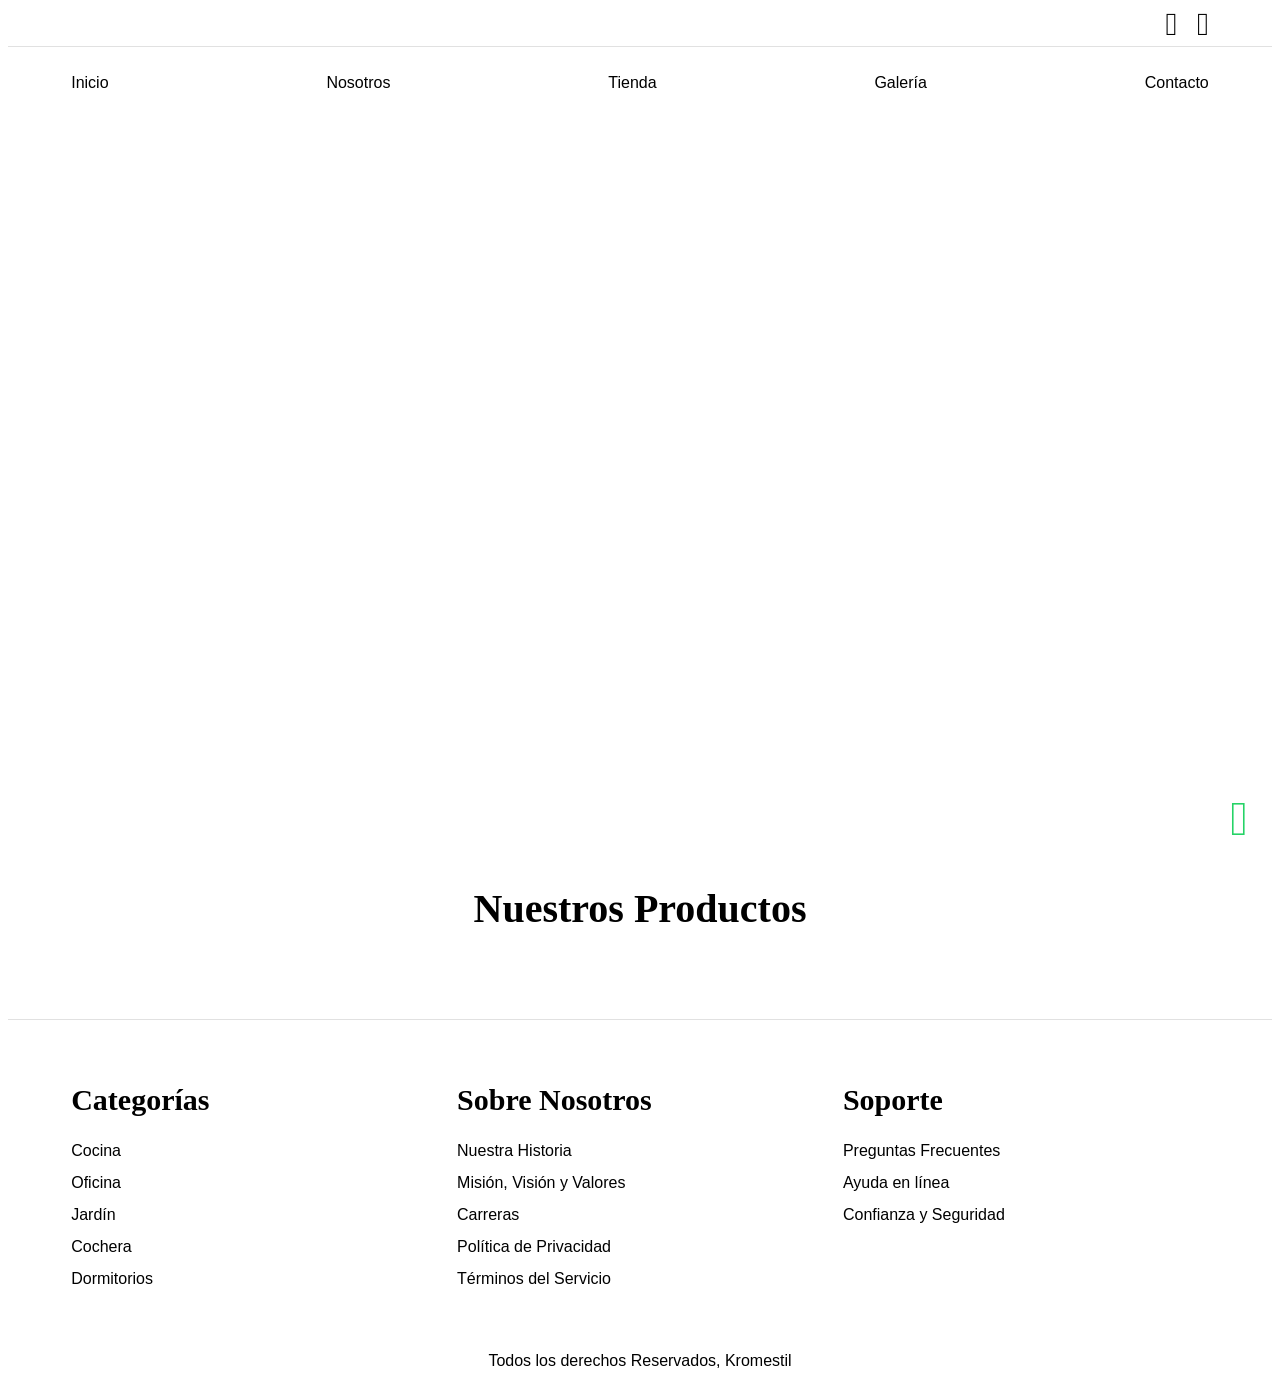
==== browser/index.html @ 1a38eef9 "first commit" ====
<!DOCTYPE html><html lang="en" data-critters-container><head>
    <meta charset="utf-8">
    <title>FrontMuebles</title>
    <base href="/">
    <meta name="viewport" content="width=device-width, initial-scale=1">
    <link rel="icon" type="image/x-icon" href="favicon.ico">
    <link rel="stylesheet" href="https://necolas.github.io/normalize.css/8.0.1/normalize.css">
    <link rel="preconnect" href="https://fonts.googleapis.com">
    <link rel="preconnect" href="https://fonts.gstatic.com" crossorigin>
    <style>@font-face{font-family:'Playfair Display';font-style:normal;font-weight:700;font-display:swap;src:url(https://fonts.gstatic.com/s/playfairdisplay/v37/nuFvD-vYSZviVYUb_rj3ij__anPXJzDwcbmjWBN2PKeiunDTbtPY_Q.woff2) format('woff2');unicode-range:U+0301, U+0400-045F, U+0490-0491, U+04B0-04B1, U+2116;}@font-face{font-family:'Playfair Display';font-style:normal;font-weight:700;font-display:swap;src:url(https://fonts.gstatic.com/s/playfairdisplay/v37/nuFvD-vYSZviVYUb_rj3ij__anPXJzDwcbmjWBN2PKeiunDYbtPY_Q.woff2) format('woff2');unicode-range:U+0102-0103, U+0110-0111, U+0128-0129, U+0168-0169, U+01A0-01A1, U+01AF-01B0, U+0300-0301, U+0303-0304, U+0308-0309, U+0323, U+0329, U+1EA0-1EF9, U+20AB;}@font-face{font-family:'Playfair Display';font-style:normal;font-weight:700;font-display:swap;src:url(https://fonts.gstatic.com/s/playfairdisplay/v37/nuFvD-vYSZviVYUb_rj3ij__anPXJzDwcbmjWBN2PKeiunDZbtPY_Q.woff2) format('woff2');unicode-range:U+0100-02BA, U+02BD-02C5, U+02C7-02CC, U+02CE-02D7, U+02DD-02FF, U+0304, U+0308, U+0329, U+1D00-1DBF, U+1E00-1E9F, U+1EF2-1EFF, U+2020, U+20A0-20AB, U+20AD-20C0, U+2113, U+2C60-2C7F, U+A720-A7FF;}@font-face{font-family:'Playfair Display';font-style:normal;font-weight:700;font-display:swap;src:url(https://fonts.gstatic.com/s/playfairdisplay/v37/nuFvD-vYSZviVYUb_rj3ij__anPXJzDwcbmjWBN2PKeiunDXbtM.woff2) format('woff2');unicode-range:U+0000-00FF, U+0131, U+0152-0153, U+02BB-02BC, U+02C6, U+02DA, U+02DC, U+0304, U+0308, U+0329, U+2000-206F, U+20AC, U+2122, U+2191, U+2193, U+2212, U+2215, U+FEFF, U+FFFD;}@font-face{font-family:'Raleway';font-style:normal;font-weight:400;font-display:swap;src:url(https://fonts.gstatic.com/s/raleway/v34/1Ptug8zYS_SKggPNyCAIT5lu.woff2) format('woff2');unicode-range:U+0460-052F, U+1C80-1C8A, U+20B4, U+2DE0-2DFF, U+A640-A69F, U+FE2E-FE2F;}@font-face{font-family:'Raleway';font-style:normal;font-weight:400;font-display:swap;src:url(https://fonts.gstatic.com/s/raleway/v34/1Ptug8zYS_SKggPNyCkIT5lu.woff2) format('woff2');unicode-range:U+0301, U+0400-045F, U+0490-0491, U+04B0-04B1, U+2116;}@font-face{font-family:'Raleway';font-style:normal;font-weight:400;font-display:swap;src:url(https://fonts.gstatic.com/s/raleway/v34/1Ptug8zYS_SKggPNyCIIT5lu.woff2) format('woff2');unicode-range:U+0102-0103, U+0110-0111, U+0128-0129, U+0168-0169, U+01A0-01A1, U+01AF-01B0, U+0300-0301, U+0303-0304, U+0308-0309, U+0323, U+0329, U+1EA0-1EF9, U+20AB;}@font-face{font-family:'Raleway';font-style:normal;font-weight:400;font-display:swap;src:url(https://fonts.gstatic.com/s/raleway/v34/1Ptug8zYS_SKggPNyCMIT5lu.woff2) format('woff2');unicode-range:U+0100-02BA, U+02BD-02C5, U+02C7-02CC, U+02CE-02D7, U+02DD-02FF, U+0304, U+0308, U+0329, U+1D00-1DBF, U+1E00-1E9F, U+1EF2-1EFF, U+2020, U+20A0-20AB, U+20AD-20C0, U+2113, U+2C60-2C7F, U+A720-A7FF;}@font-face{font-family:'Raleway';font-style:normal;font-weight:400;font-display:swap;src:url(https://fonts.gstatic.com/s/raleway/v34/1Ptug8zYS_SKggPNyC0ITw.woff2) format('woff2');unicode-range:U+0000-00FF, U+0131, U+0152-0153, U+02BB-02BC, U+02C6, U+02DA, U+02DC, U+0304, U+0308, U+0329, U+2000-206F, U+20AC, U+2122, U+2191, U+2193, U+2212, U+2215, U+FEFF, U+FFFD;}@font-face{font-family:'Raleway';font-style:normal;font-weight:700;font-display:swap;src:url(https://fonts.gstatic.com/s/raleway/v34/1Ptug8zYS_SKggPNyCAIT5lu.woff2) format('woff2');unicode-range:U+0460-052F, U+1C80-1C8A, U+20B4, U+2DE0-2DFF, U+A640-A69F, U+FE2E-FE2F;}@font-face{font-family:'Raleway';font-style:normal;font-weight:700;font-display:swap;src:url(https://fonts.gstatic.com/s/raleway/v34/1Ptug8zYS_SKggPNyCkIT5lu.woff2) format('woff2');unicode-range:U+0301, U+0400-045F, U+0490-0491, U+04B0-04B1, U+2116;}@font-face{font-family:'Raleway';font-style:normal;font-weight:700;font-display:swap;src:url(https://fonts.gstatic.com/s/raleway/v34/1Ptug8zYS_SKggPNyCIIT5lu.woff2) format('woff2');unicode-range:U+0102-0103, U+0110-0111, U+0128-0129, U+0168-0169, U+01A0-01A1, U+01AF-01B0, U+0300-0301, U+0303-0304, U+0308-0309, U+0323, U+0329, U+1EA0-1EF9, U+20AB;}@font-face{font-family:'Raleway';font-style:normal;font-weight:700;font-display:swap;src:url(https://fonts.gstatic.com/s/raleway/v34/1Ptug8zYS_SKggPNyCMIT5lu.woff2) format('woff2');unicode-range:U+0100-02BA, U+02BD-02C5, U+02C7-02CC, U+02CE-02D7, U+02DD-02FF, U+0304, U+0308, U+0329, U+1D00-1DBF, U+1E00-1E9F, U+1EF2-1EFF, U+2020, U+20A0-20AB, U+20AD-20C0, U+2113, U+2C60-2C7F, U+A720-A7FF;}@font-face{font-family:'Raleway';font-style:normal;font-weight:700;font-display:swap;src:url(https://fonts.gstatic.com/s/raleway/v34/1Ptug8zYS_SKggPNyC0ITw.woff2) format('woff2');unicode-range:U+0000-00FF, U+0131, U+0152-0153, U+02BB-02BC, U+02C6, U+02DA, U+02DC, U+0304, U+0308, U+0329, U+2000-206F, U+20AC, U+2122, U+2191, U+2193, U+2212, U+2215, U+FEFF, U+FFFD;}@font-face{font-family:'Raleway';font-style:normal;font-weight:900;font-display:swap;src:url(https://fonts.gstatic.com/s/raleway/v34/1Ptug8zYS_SKggPNyCAIT5lu.woff2) format('woff2');unicode-range:U+0460-052F, U+1C80-1C8A, U+20B4, U+2DE0-2DFF, U+A640-A69F, U+FE2E-FE2F;}@font-face{font-family:'Raleway';font-style:normal;font-weight:900;font-display:swap;src:url(https://fonts.gstatic.com/s/raleway/v34/1Ptug8zYS_SKggPNyCkIT5lu.woff2) format('woff2');unicode-range:U+0301, U+0400-045F, U+0490-0491, U+04B0-04B1, U+2116;}@font-face{font-family:'Raleway';font-style:normal;font-weight:900;font-display:swap;src:url(https://fonts.gstatic.com/s/raleway/v34/1Ptug8zYS_SKggPNyCIIT5lu.woff2) format('woff2');unicode-range:U+0102-0103, U+0110-0111, U+0128-0129, U+0168-0169, U+01A0-01A1, U+01AF-01B0, U+0300-0301, U+0303-0304, U+0308-0309, U+0323, U+0329, U+1EA0-1EF9, U+20AB;}@font-face{font-family:'Raleway';font-style:normal;font-weight:900;font-display:swap;src:url(https://fonts.gstatic.com/s/raleway/v34/1Ptug8zYS_SKggPNyCMIT5lu.woff2) format('woff2');unicode-range:U+0100-02BA, U+02BD-02C5, U+02C7-02CC, U+02CE-02D7, U+02DD-02FF, U+0304, U+0308, U+0329, U+1D00-1DBF, U+1E00-1E9F, U+1EF2-1EFF, U+2020, U+20A0-20AB, U+20AD-20C0, U+2113, U+2C60-2C7F, U+A720-A7FF;}@font-face{font-family:'Raleway';font-style:normal;font-weight:900;font-display:swap;src:url(https://fonts.gstatic.com/s/raleway/v34/1Ptug8zYS_SKggPNyC0ITw.woff2) format('woff2');unicode-range:U+0000-00FF, U+0131, U+0152-0153, U+02BB-02BC, U+02C6, U+02DA, U+02DC, U+0304, U+0308, U+0329, U+2000-206F, U+20AC, U+2122, U+2191, U+2193, U+2212, U+2215, U+FEFF, U+FFFD;}</style>
    <link rel="stylesheet" href="https://unpkg.com/primeflex@latest/primeflex.css"> 
  <style>@font-face{font-family:primeicons;font-display:block;src:url("./media/primeicons-RSSEDYLY.eot");src:url("./media/primeicons-RSSEDYLY.eot?#iefix") format("embedded-opentype"),url("./media/primeicons-4GST5W3O.woff2") format("woff2"),url("./media/primeicons-P53SE5CV.woff") format("woff"),url("./media/primeicons-GEFHGEHP.ttf") format("truetype"),url("./media/primeicons-DHQU4SEP.svg?#primeicons") format("svg");font-weight:400;font-style:normal}.pi{font-family:primeicons;speak:none;font-style:normal;font-weight:400;font-variant:normal;text-transform:none;line-height:1;display:inline-block;-webkit-font-smoothing:antialiased;-moz-osx-font-smoothing:grayscale}.pi:before{--webkit-backface-visibility:hidden;backface-visibility:hidden}@-webkit-keyframes fa-spin{0%{-webkit-transform:rotate(0deg);transform:rotate(0)}to{-webkit-transform:rotate(359deg);transform:rotate(359deg)}}.pi-whatsapp:before{content:"\e9d0"}.pi-shopping-cart:before{content:"\e980"}.pi-user:before{content:"\e939"}:root{--primary: #e99401;--negro: #262626;--blanco: #FFF;--fuente-principal: "Outfit", sans-serif}html{box-sizing:border-box}*,*:before,*:after{box-sizing:inherit}body{font-family:Raleway,sans-serif;font-size:16px;line-height:2}h2,h3{font-family:Playfair Display,serif;margin:0 0 20px}h2{font-size:32px}@media (min-width: 768px){h2{font-size:40px}}h3{font-size:24px}@media (min-width: 768px){h3{font-size:30px}}a{text-decoration:none;color:#000}.contenedor{max-width:1200px;width:90%;margin:0 auto}img{max-width:100%;display:block}.text-center{text-align:center}
</style><link rel="stylesheet" href="styles-ABQCSDXZ.css" media="print" onload="this.media='all'"><noscript><link rel="stylesheet" href="styles-ABQCSDXZ.css"></noscript><style type="text/css" data-primeng-style-id="primitive-variables">:root{--p-border-radius-none:0;--p-border-radius-xs:2px;--p-border-radius-sm:4px;--p-border-radius-md:6px;--p-border-radius-lg:8px;--p-border-radius-xl:12px;--p-emerald-50:#ecfdf5;--p-emerald-100:#d1fae5;--p-emerald-200:#a7f3d0;--p-emerald-300:#6ee7b7;--p-emerald-400:#34d399;--p-emerald-500:#10b981;--p-emerald-600:#059669;--p-emerald-700:#047857;--p-emerald-800:#065f46;--p-emerald-900:#064e3b;--p-emerald-950:#022c22;--p-green-50:#f0fdf4;--p-green-100:#dcfce7;--p-green-200:#bbf7d0;--p-green-300:#86efac;--p-green-400:#4ade80;--p-green-500:#22c55e;--p-green-600:#16a34a;--p-green-700:#15803d;--p-green-800:#166534;--p-green-900:#14532d;--p-green-950:#052e16;--p-lime-50:#f7fee7;--p-lime-100:#ecfccb;--p-lime-200:#d9f99d;--p-lime-300:#bef264;--p-lime-400:#a3e635;--p-lime-500:#84cc16;--p-lime-600:#65a30d;--p-lime-700:#4d7c0f;--p-lime-800:#3f6212;--p-lime-900:#365314;--p-lime-950:#1a2e05;--p-red-50:#fef2f2;--p-red-100:#fee2e2;--p-red-200:#fecaca;--p-red-300:#fca5a5;--p-red-400:#f87171;--p-red-500:#ef4444;--p-red-600:#dc2626;--p-red-700:#b91c1c;--p-red-800:#991b1b;--p-red-900:#7f1d1d;--p-red-950:#450a0a;--p-orange-50:#fff7ed;--p-orange-100:#ffedd5;--p-orange-200:#fed7aa;--p-orange-300:#fdba74;--p-orange-400:#fb923c;--p-orange-500:#f97316;--p-orange-600:#ea580c;--p-orange-700:#c2410c;--p-orange-800:#9a3412;--p-orange-900:#7c2d12;--p-orange-950:#431407;--p-amber-50:#fffbeb;--p-amber-100:#fef3c7;--p-amber-200:#fde68a;--p-amber-300:#fcd34d;--p-amber-400:#fbbf24;--p-amber-500:#f59e0b;--p-amber-600:#d97706;--p-amber-700:#b45309;--p-amber-800:#92400e;--p-amber-900:#78350f;--p-amber-950:#451a03;--p-yellow-50:#fefce8;--p-yellow-100:#fef9c3;--p-yellow-200:#fef08a;--p-yellow-300:#fde047;--p-yellow-400:#facc15;--p-yellow-500:#eab308;--p-yellow-600:#ca8a04;--p-yellow-700:#a16207;--p-yellow-800:#854d0e;--p-yellow-900:#713f12;--p-yellow-950:#422006;--p-teal-50:#f0fdfa;--p-teal-100:#ccfbf1;--p-teal-200:#99f6e4;--p-teal-300:#5eead4;--p-teal-400:#2dd4bf;--p-teal-500:#14b8a6;--p-teal-600:#0d9488;--p-teal-700:#0f766e;--p-teal-800:#115e59;--p-teal-900:#134e4a;--p-teal-950:#042f2e;--p-cyan-50:#ecfeff;--p-cyan-100:#cffafe;--p-cyan-200:#a5f3fc;--p-cyan-300:#67e8f9;--p-cyan-400:#22d3ee;--p-cyan-500:#06b6d4;--p-cyan-600:#0891b2;--p-cyan-700:#0e7490;--p-cyan-800:#155e75;--p-cyan-900:#164e63;--p-cyan-950:#083344;--p-sky-50:#f0f9ff;--p-sky-100:#e0f2fe;--p-sky-200:#bae6fd;--p-sky-300:#7dd3fc;--p-sky-400:#38bdf8;--p-sky-500:#0ea5e9;--p-sky-600:#0284c7;--p-sky-700:#0369a1;--p-sky-800:#075985;--p-sky-900:#0c4a6e;--p-sky-950:#082f49;--p-blue-50:#eff6ff;--p-blue-100:#dbeafe;--p-blue-200:#bfdbfe;--p-blue-300:#93c5fd;--p-blue-400:#60a5fa;--p-blue-500:#3b82f6;--p-blue-600:#2563eb;--p-blue-700:#1d4ed8;--p-blue-800:#1e40af;--p-blue-900:#1e3a8a;--p-blue-950:#172554;--p-indigo-50:#eef2ff;--p-indigo-100:#e0e7ff;--p-indigo-200:#c7d2fe;--p-indigo-300:#a5b4fc;--p-indigo-400:#818cf8;--p-indigo-500:#6366f1;--p-indigo-600:#4f46e5;--p-indigo-700:#4338ca;--p-indigo-800:#3730a3;--p-indigo-900:#312e81;--p-indigo-950:#1e1b4b;--p-violet-50:#f5f3ff;--p-violet-100:#ede9fe;--p-violet-200:#ddd6fe;--p-violet-300:#c4b5fd;--p-violet-400:#a78bfa;--p-violet-500:#8b5cf6;--p-violet-600:#7c3aed;--p-violet-700:#6d28d9;--p-violet-800:#5b21b6;--p-violet-900:#4c1d95;--p-violet-950:#2e1065;--p-purple-50:#faf5ff;--p-purple-100:#f3e8ff;--p-purple-200:#e9d5ff;--p-purple-300:#d8b4fe;--p-purple-400:#c084fc;--p-purple-500:#a855f7;--p-purple-600:#9333ea;--p-purple-700:#7e22ce;--p-purple-800:#6b21a8;--p-purple-900:#581c87;--p-purple-950:#3b0764;--p-fuchsia-50:#fdf4ff;--p-fuchsia-100:#fae8ff;--p-fuchsia-200:#f5d0fe;--p-fuchsia-300:#f0abfc;--p-fuchsia-400:#e879f9;--p-fuchsia-500:#d946ef;--p-fuchsia-600:#c026d3;--p-fuchsia-700:#a21caf;--p-fuchsia-800:#86198f;--p-fuchsia-900:#701a75;--p-fuchsia-950:#4a044e;--p-pink-50:#fdf2f8;--p-pink-100:#fce7f3;--p-pink-200:#fbcfe8;--p-pink-300:#f9a8d4;--p-pink-400:#f472b6;--p-pink-500:#ec4899;--p-pink-600:#db2777;--p-pink-700:#be185d;--p-pink-800:#9d174d;--p-pink-900:#831843;--p-pink-950:#500724;--p-rose-50:#fff1f2;--p-rose-100:#ffe4e6;--p-rose-200:#fecdd3;--p-rose-300:#fda4af;--p-rose-400:#fb7185;--p-rose-500:#f43f5e;--p-rose-600:#e11d48;--p-rose-700:#be123c;--p-rose-800:#9f1239;--p-rose-900:#881337;--p-rose-950:#4c0519;--p-slate-50:#f8fafc;--p-slate-100:#f1f5f9;--p-slate-200:#e2e8f0;--p-slate-300:#cbd5e1;--p-slate-400:#94a3b8;--p-slate-500:#64748b;--p-slate-600:#475569;--p-slate-700:#334155;--p-slate-800:#1e293b;--p-slate-900:#0f172a;--p-slate-950:#020617;--p-gray-50:#f9fafb;--p-gray-100:#f3f4f6;--p-gray-200:#e5e7eb;--p-gray-300:#d1d5db;--p-gray-400:#9ca3af;--p-gray-500:#6b7280;--p-gray-600:#4b5563;--p-gray-700:#374151;--p-gray-800:#1f2937;--p-gray-900:#111827;--p-gray-950:#030712;--p-zinc-50:#fafafa;--p-zinc-100:#f4f4f5;--p-zinc-200:#e4e4e7;--p-zinc-300:#d4d4d8;--p-zinc-400:#a1a1aa;--p-zinc-500:#71717a;--p-zinc-600:#52525b;--p-zinc-700:#3f3f46;--p-zinc-800:#27272a;--p-zinc-900:#18181b;--p-zinc-950:#09090b;--p-neutral-50:#fafafa;--p-neutral-100:#f5f5f5;--p-neutral-200:#e5e5e5;--p-neutral-300:#d4d4d4;--p-neutral-400:#a3a3a3;--p-neutral-500:#737373;--p-neutral-600:#525252;--p-neutral-700:#404040;--p-neutral-800:#262626;--p-neutral-900:#171717;--p-neutral-950:#0a0a0a;--p-stone-50:#fafaf9;--p-stone-100:#f5f5f4;--p-stone-200:#e7e5e4;--p-stone-300:#d6d3d1;--p-stone-400:#a8a29e;--p-stone-500:#78716c;--p-stone-600:#57534e;--p-stone-700:#44403c;--p-stone-800:#292524;--p-stone-900:#1c1917;--p-stone-950:#0c0a09;}</style><style type="text/css" data-primeng-style-id="semantic-variables">:root{--p-transition-duration:0.2s;--p-focus-ring-width:1px;--p-focus-ring-style:solid;--p-focus-ring-color:var(--p-primary-color);--p-focus-ring-offset:2px;--p-focus-ring-shadow:none;--p-disabled-opacity:0.6;--p-icon-size:1rem;--p-anchor-gutter:2px;--p-primary-50:var(--p-emerald-50);--p-primary-100:var(--p-emerald-100);--p-primary-200:var(--p-emerald-200);--p-primary-300:var(--p-emerald-300);--p-primary-400:var(--p-emerald-400);--p-primary-500:var(--p-emerald-500);--p-primary-600:var(--p-emerald-600);--p-primary-700:var(--p-emerald-700);--p-primary-800:var(--p-emerald-800);--p-primary-900:var(--p-emerald-900);--p-primary-950:var(--p-emerald-950);--p-form-field-padding-x:0.75rem;--p-form-field-padding-y:0.5rem;--p-form-field-sm-font-size:0.875rem;--p-form-field-sm-padding-x:0.625rem;--p-form-field-sm-padding-y:0.375rem;--p-form-field-lg-font-size:1.125rem;--p-form-field-lg-padding-x:0.875rem;--p-form-field-lg-padding-y:0.625rem;--p-form-field-border-radius:var(--p-border-radius-md);--p-form-field-focus-ring-width:0;--p-form-field-focus-ring-style:none;--p-form-field-focus-ring-color:transparent;--p-form-field-focus-ring-offset:0;--p-form-field-focus-ring-shadow:none;--p-form-field-transition-duration:var(--p-transition-duration);--p-list-padding:0.25rem 0.25rem;--p-list-gap:2px;--p-list-header-padding:0.5rem 1rem 0.25rem 1rem;--p-list-option-padding:0.5rem 0.75rem;--p-list-option-border-radius:var(--p-border-radius-sm);--p-list-option-group-padding:0.5rem 0.75rem;--p-list-option-group-font-weight:600;--p-content-border-radius:var(--p-border-radius-md);--p-mask-transition-duration:0.15s;--p-navigation-list-padding:0.25rem 0.25rem;--p-navigation-list-gap:2px;--p-navigation-item-padding:0.5rem 0.75rem;--p-navigation-item-border-radius:var(--p-border-radius-sm);--p-navigation-item-gap:0.5rem;--p-navigation-submenu-label-padding:0.5rem 0.75rem;--p-navigation-submenu-label-font-weight:600;--p-navigation-submenu-icon-size:0.875rem;--p-overlay-select-border-radius:var(--p-border-radius-md);--p-overlay-select-shadow:0 4px 6px -1px rgba(0,0,0,0.1),0 2px 4px -2px rgba(0,0,0,0.1);--p-overlay-popover-border-radius:var(--p-border-radius-md);--p-overlay-popover-padding:0.75rem;--p-overlay-popover-shadow:0 4px 6px -1px rgba(0,0,0,0.1),0 2px 4px -2px rgba(0,0,0,0.1);--p-overlay-modal-border-radius:var(--p-border-radius-xl);--p-overlay-modal-padding:1.25rem;--p-overlay-modal-shadow:0 20px 25px -5px rgba(0,0,0,0.1),0 8px 10px -6px rgba(0,0,0,0.1);--p-overlay-navigation-shadow:0 4px 6px -1px rgba(0,0,0,0.1),0 2px 4px -2px rgba(0,0,0,0.1);--p-surface-0:#ffffff;--p-surface-50:var(--p-slate-50);--p-surface-100:var(--p-slate-100);--p-surface-200:var(--p-slate-200);--p-surface-300:var(--p-slate-300);--p-surface-400:var(--p-slate-400);--p-surface-500:var(--p-slate-500);--p-surface-600:var(--p-slate-600);--p-surface-700:var(--p-slate-700);--p-surface-800:var(--p-slate-800);--p-surface-900:var(--p-slate-900);--p-surface-950:var(--p-slate-950);--p-primary-color:var(--p-primary-500);--p-primary-contrast-color:#ffffff;--p-primary-hover-color:var(--p-primary-600);--p-primary-active-color:var(--p-primary-700);--p-highlight-background:var(--p-primary-50);--p-highlight-focus-background:var(--p-primary-100);--p-highlight-color:var(--p-primary-700);--p-highlight-focus-color:var(--p-primary-800);--p-mask-background:rgba(0,0,0,0.4);--p-mask-color:var(--p-surface-200);--p-form-field-background:var(--p-surface-0);--p-form-field-disabled-background:var(--p-surface-200);--p-form-field-filled-background:var(--p-surface-50);--p-form-field-filled-hover-background:var(--p-surface-50);--p-form-field-filled-focus-background:var(--p-surface-50);--p-form-field-border-color:var(--p-surface-300);--p-form-field-hover-border-color:var(--p-surface-400);--p-form-field-focus-border-color:var(--p-primary-color);--p-form-field-invalid-border-color:var(--p-red-400);--p-form-field-color:var(--p-surface-700);--p-form-field-disabled-color:var(--p-surface-500);--p-form-field-placeholder-color:var(--p-surface-500);--p-form-field-invalid-placeholder-color:var(--p-red-600);--p-form-field-float-label-color:var(--p-surface-500);--p-form-field-float-label-focus-color:var(--p-primary-600);--p-form-field-float-label-active-color:var(--p-surface-500);--p-form-field-float-label-invalid-color:var(--p-form-field-invalid-placeholder-color);--p-form-field-icon-color:var(--p-surface-400);--p-form-field-shadow:0 0 #0000,0 0 #0000,0 1px 2px 0 rgba(18,18,23,0.05);--p-text-color:var(--p-surface-700);--p-text-hover-color:var(--p-surface-800);--p-text-muted-color:var(--p-surface-500);--p-text-hover-muted-color:var(--p-surface-600);--p-content-background:var(--p-surface-0);--p-content-hover-background:var(--p-surface-100);--p-content-border-color:var(--p-surface-200);--p-content-color:var(--p-text-color);--p-content-hover-color:var(--p-text-hover-color);--p-overlay-select-background:var(--p-surface-0);--p-overlay-select-border-color:var(--p-surface-200);--p-overlay-select-color:var(--p-text-color);--p-overlay-popover-background:var(--p-surface-0);--p-overlay-popover-border-color:var(--p-surface-200);--p-overlay-popover-color:var(--p-text-color);--p-overlay-modal-background:var(--p-surface-0);--p-overlay-modal-border-color:var(--p-surface-200);--p-overlay-modal-color:var(--p-text-color);--p-list-option-focus-background:var(--p-surface-100);--p-list-option-selected-background:var(--p-highlight-background);--p-list-option-selected-focus-background:var(--p-highlight-focus-background);--p-list-option-color:var(--p-text-color);--p-list-option-focus-color:var(--p-text-hover-color);--p-list-option-selected-color:var(--p-highlight-color);--p-list-option-selected-focus-color:var(--p-highlight-focus-color);--p-list-option-icon-color:var(--p-surface-400);--p-list-option-icon-focus-color:var(--p-surface-500);--p-list-option-group-background:transparent;--p-list-option-group-color:var(--p-text-muted-color);--p-navigation-item-focus-background:var(--p-surface-100);--p-navigation-item-active-background:var(--p-surface-100);--p-navigation-item-color:var(--p-text-color);--p-navigation-item-focus-color:var(--p-text-hover-color);--p-navigation-item-active-color:var(--p-text-hover-color);--p-navigation-item-icon-color:var(--p-surface-400);--p-navigation-item-icon-focus-color:var(--p-surface-500);--p-navigation-item-icon-active-color:var(--p-surface-500);--p-navigation-submenu-label-background:transparent;--p-navigation-submenu-label-color:var(--p-text-muted-color);--p-navigation-submenu-icon-color:var(--p-surface-400);--p-navigation-submenu-icon-focus-color:var(--p-surface-500);--p-navigation-submenu-icon-active-color:var(--p-surface-500);}@media (prefers-color-scheme:dark){:root{--p-surface-0:#ffffff;--p-surface-50:var(--p-zinc-50);--p-surface-100:var(--p-zinc-100);--p-surface-200:var(--p-zinc-200);--p-surface-300:var(--p-zinc-300);--p-surface-400:var(--p-zinc-400);--p-surface-500:var(--p-zinc-500);--p-surface-600:var(--p-zinc-600);--p-surface-700:var(--p-zinc-700);--p-surface-800:var(--p-zinc-800);--p-surface-900:var(--p-zinc-900);--p-surface-950:var(--p-zinc-950);--p-primary-color:var(--p-primary-400);--p-primary-contrast-color:var(--p-surface-900);--p-primary-hover-color:var(--p-primary-300);--p-primary-active-color:var(--p-primary-200);--p-highlight-background:color-mix(in srgb,var(--p-primary-400),transparent 84%);--p-highlight-focus-background:color-mix(in srgb,var(--p-primary-400),transparent 76%);--p-highlight-color:rgba(255,255,255,.87);--p-highlight-focus-color:rgba(255,255,255,.87);--p-mask-background:rgba(0,0,0,0.6);--p-mask-color:var(--p-surface-200);--p-form-field-background:var(--p-surface-950);--p-form-field-disabled-background:var(--p-surface-700);--p-form-field-filled-background:var(--p-surface-800);--p-form-field-filled-hover-background:var(--p-surface-800);--p-form-field-filled-focus-background:var(--p-surface-800);--p-form-field-border-color:var(--p-surface-600);--p-form-field-hover-border-color:var(--p-surface-500);--p-form-field-focus-border-color:var(--p-primary-color);--p-form-field-invalid-border-color:var(--p-red-300);--p-form-field-color:var(--p-surface-0);--p-form-field-disabled-color:var(--p-surface-400);--p-form-field-placeholder-color:var(--p-surface-400);--p-form-field-invalid-placeholder-color:var(--p-red-400);--p-form-field-float-label-color:var(--p-surface-400);--p-form-field-float-label-focus-color:var(--p-primary-color);--p-form-field-float-label-active-color:var(--p-surface-400);--p-form-field-float-label-invalid-color:var(--p-form-field-invalid-placeholder-color);--p-form-field-icon-color:var(--p-surface-400);--p-form-field-shadow:0 0 #0000,0 0 #0000,0 1px 2px 0 rgba(18,18,23,0.05);--p-text-color:var(--p-surface-0);--p-text-hover-color:var(--p-surface-0);--p-text-muted-color:var(--p-surface-400);--p-text-hover-muted-color:var(--p-surface-300);--p-content-background:var(--p-surface-900);--p-content-hover-background:var(--p-surface-800);--p-content-border-color:var(--p-surface-700);--p-content-color:var(--p-text-color);--p-content-hover-color:var(--p-text-hover-color);--p-overlay-select-background:var(--p-surface-900);--p-overlay-select-border-color:var(--p-surface-700);--p-overlay-select-color:var(--p-text-color);--p-overlay-popover-background:var(--p-surface-900);--p-overlay-popover-border-color:var(--p-surface-700);--p-overlay-popover-color:var(--p-text-color);--p-overlay-modal-background:var(--p-surface-900);--p-overlay-modal-border-color:var(--p-surface-700);--p-overlay-modal-color:var(--p-text-color);--p-list-option-focus-background:var(--p-surface-800);--p-list-option-selected-background:var(--p-highlight-background);--p-list-option-selected-focus-background:var(--p-highlight-focus-background);--p-list-option-color:var(--p-text-color);--p-list-option-focus-color:var(--p-text-hover-color);--p-list-option-selected-color:var(--p-highlight-color);--p-list-option-selected-focus-color:var(--p-highlight-focus-color);--p-list-option-icon-color:var(--p-surface-500);--p-list-option-icon-focus-color:var(--p-surface-400);--p-list-option-group-background:transparent;--p-list-option-group-color:var(--p-text-muted-color);--p-navigation-item-focus-background:var(--p-surface-800);--p-navigation-item-active-background:var(--p-surface-800);--p-navigation-item-color:var(--p-text-color);--p-navigation-item-focus-color:var(--p-text-hover-color);--p-navigation-item-active-color:var(--p-text-hover-color);--p-navigation-item-icon-color:var(--p-surface-500);--p-navigation-item-icon-focus-color:var(--p-surface-400);--p-navigation-item-icon-active-color:var(--p-surface-400);--p-navigation-submenu-label-background:transparent;--p-navigation-submenu-label-color:var(--p-text-muted-color);--p-navigation-submenu-icon-color:var(--p-surface-500);--p-navigation-submenu-icon-focus-color:var(--p-surface-400);--p-navigation-submenu-icon-active-color:var(--p-surface-400);}}</style><style type="text/css" data-primeng-style-id="global-variables">:root{color-scheme:light}@media (prefers-color-scheme:dark){:root{color-scheme:dark}}</style><style type="text/css" data-primeng-style-id="global-style">*,::before,::after{box-sizing:border-box;}.p-connected-overlay{opacity:0;transform:scaleY(0.8);transition:transform 0.12s cubic-bezier(0,0,0.2,1),opacity 0.12s cubic-bezier(0,0,0.2,1);}.p-connected-overlay-visible{opacity:1;transform:scaleY(1);}.p-connected-overlay-hidden{opacity:0;transform:scaleY(1);transition:opacity 0.1s linear;}.p-connected-overlay-enter-from{opacity:0;transform:scaleY(0.8);}.p-connected-overlay-leave-to{opacity:0;}.p-connected-overlay-enter-active{transition:transform 0.12s cubic-bezier(0,0,0.2,1),opacity 0.12s cubic-bezier(0,0,0.2,1);}.p-connected-overlay-leave-active{transition:opacity 0.1s linear;}.p-toggleable-content-enter-from,.p-toggleable-content-leave-to{max-height:0;}.p-toggleable-content-enter-to,.p-toggleable-content-leave-from{max-height:1000px;}.p-toggleable-content-leave-active{overflow:hidden;transition:max-height 0.45s cubic-bezier(0,1,0,1);}.p-toggleable-content-enter-active{overflow:hidden;transition:max-height 1s ease-in-out;}.p-disabled,.p-disabled *{cursor:default;pointer-events:none;user-select:none;}.p-disabled,.p-component:disabled{opacity:var(--p-disabled-opacity);}.pi{font-size:var(--p-icon-size);}.p-icon{width:var(--p-icon-size);height:var(--p-icon-size);}.p-overlay-mask{background:var(--p-mask-background);color:var(--p-mask-color);position:fixed;top:0;left:0;width:100%;height:100%;}.p-overlay-mask-enter{animation:p-overlay-mask-enter-animation var(--p-mask-transition-duration) forwards;}.p-overlay-mask-leave{animation:p-overlay-mask-leave-animation var(--p-mask-transition-duration) forwards;}.p-iconwrapper{display:inline-flex;justify-content:center;align-items:center;}</style><style ng-app-id="ng">[_nghost-ng-c1425296580]{display:block}</style><style ng-app-id="ng">.header[_ngcontent-ng-c864849911]{display:flex;gap:10px;align-items:center;justify-content:space-between}.nombre-sitio[_ngcontent-ng-c864849911]{margin-top:50px;text-align:center}.nombre-sitio[_ngcontent-ng-c864849911]   span[_ngcontent-ng-c864849911]{color:#037bc0}.contenedor-navegacion[_ngcontent-ng-c864849911]{border-top:1px solid #e1e1e1}.nav-principal[_ngcontent-ng-c864849911]{padding:20px 0;display:flex;flex-direction:column;align-items:center}@media (min-width: 768px){.nav-principal[_ngcontent-ng-c864849911]{justify-content:space-between;flex-direction:row}}.logo[_ngcontent-ng-c864849911]{width:200px}.icons[_ngcontent-ng-c864849911]{display:flex;position:relative;gap:20px}</style><style ng-app-id="ng">.site-footer[_ngcontent-ng-c3277292007]{border-top:1px solid #e1e1e1;margin-top:50px;padding-top:50px}.site-footer[_ngcontent-ng-c3277292007]   h3[_ngcontent-ng-c3277292007]{margin-bottom:5px;text-align:center}@media (min-width: 768px){.site-footer[_ngcontent-ng-c3277292007]   h3[_ngcontent-ng-c3277292007]{text-align:left}.grid-footer[_ngcontent-ng-c3277292007]{display:grid;grid-template-columns:repeat(3,1fr);gap:20px}}.grid-footer[_ngcontent-ng-c3277292007] > div[_ngcontent-ng-c3277292007]{margin-bottom:20px}@media (min-width: 768px){.grid-footer[_ngcontent-ng-c3277292007] > div[_ngcontent-ng-c3277292007]{margin:0}}.footer-menu[_ngcontent-ng-c3277292007]   a[_ngcontent-ng-c3277292007]{display:block;text-align:center}@media (min-width: 768px){.footer-menu[_ngcontent-ng-c3277292007]   a[_ngcontent-ng-c3277292007]{text-align:left}}.copyright[_ngcontent-ng-c3277292007]{margin-top:50px;text-align:center}.icono-whats[_ngcontent-ng-c3277292007]{font-size:50px;position:fixed;bottom:0;right:0;padding:2rem;color:#25d366}</style><style ng-app-id="ng">@charset "UTF-8";.item-cart[_ngcontent-ng-c425899726]{display:flex;align-items:center;justify-content:space-between;background:#fff;padding:12px;border-radius:8px;box-shadow:0 2px 4px #0000001a;margin-bottom:10px}.item-cart[_ngcontent-ng-c425899726]   img[_ngcontent-ng-c425899726]{width:60px;height:60px;object-fit:cover;border-radius:6px}.item-cart[_ngcontent-ng-c425899726]   p[_ngcontent-ng-c425899726]{flex:1;margin:0 10px;font-weight:500}.producto__cantidad[_ngcontent-ng-c425899726]{width:50px;padding:4px;border-radius:4px;border:1px solid #ccc;background:#f9f9f9;font-size:12px;text-align:center;cursor:pointer}.item-cart[_ngcontent-ng-c425899726]   button[_ngcontent-ng-c425899726]{background:#ff4d4d;color:#fff;border:none;padding:6px 12px;border-radius:4px;cursor:pointer;font-size:14px;transition:background .3s ease}.item-cart[_ngcontent-ng-c425899726]   button[_ngcontent-ng-c425899726]:hover{background:#c00}.producto__agregar-carrito[_ngcontent-ng-c425899726]{margin-top:30px;display:block;background-color:var(--primary);text-decoration:none;text-transform:uppercase;border:none;text-align:center;padding:20px;width:100%;color:var(--blanco);font-size:18px;font-weight:700;transition-property:background-color;transition-duration:.3s}.producto__agregar-carrito[_ngcontent-ng-c425899726]:hover{background-color:var(--negro);cursor:pointer}i[_ngcontent-ng-c425899726]{cursor:pointer}</style><style ng-app-id="ng">@charset "UTF-8";.hero[_ngcontent-ng-c1107506490]{background-image:url(/slider4.png);background-repeat:no-repeat;background-size:cover;background-position:center center;height:250px}@media (min-width: 768px){.hero[_ngcontent-ng-c1107506490]{height:700px}}.contenido-principal[_ngcontent-ng-c1107506490]{padding-top:50px}@media (min-width: 768px){.listado-productos[_ngcontent-ng-c1107506490]{display:grid;grid-template-columns:repeat(6,1fr);gap:20px}.producto[_ngcontent-ng-c1107506490]:nth-child(1){grid-column-start:1;grid-column-end:7;display:grid;grid-template-columns:3fr 1fr}.producto[_ngcontent-ng-c1107506490]:nth-child(1)   img[_ngcontent-ng-c1107506490]{height:500px;width:100%;object-fit:cover}.producto[_ngcontent-ng-c1107506490]:nth-child(2){grid-column-start:1;grid-column-end:4}.producto[_ngcontent-ng-c1107506490]:nth-child(2)   img[_ngcontent-ng-c1107506490], .producto[_ngcontent-ng-c1107506490]:nth-child(3)   img[_ngcontent-ng-c1107506490]{height:300px;width:100%;object-fit:cover}.producto[_ngcontent-ng-c1107506490]:nth-child(3){grid-column-start:4;grid-column-end:7}.producto[_ngcontent-ng-c1107506490]:nth-child(4){grid-column-start:1;grid-column-end:3}.producto[_ngcontent-ng-c1107506490]:nth-child(5){grid-column-start:3;grid-column-end:5}.producto[_ngcontent-ng-c1107506490]:nth-child(6){grid-column-start:5;grid-column-end:7}}.producto[_ngcontent-ng-c1107506490]   img[_ngcontent-ng-c1107506490]{opacity:0;transition:opacity .5s ease-in-out}.producto[_ngcontent-ng-c1107506490]   img.loaded[_ngcontent-ng-c1107506490]{opacity:1}.producto[_ngcontent-ng-c1107506490]{background-color:#141107;margin-bottom:20px}@media (min-width: 768px){.producto[_ngcontent-ng-c1107506490]{margin-bottom:0}}.producto[_ngcontent-ng-c1107506490]:last-of-type{margin-bottom:0}.texto-producto[_ngcontent-ng-c1107506490]{text-align:center;color:#fff;padding:20px}.texto-producto[_ngcontent-ng-c1107506490]   h3[_ngcontent-ng-c1107506490]{margin:0}.texto-producto[_ngcontent-ng-c1107506490]   p[_ngcontent-ng-c1107506490]{margin:0 0 5px}.texto-producto[_ngcontent-ng-c1107506490]   .precio[_ngcontent-ng-c1107506490]{font-size:28px;font-weight:900}.spinner[_ngcontent-ng-c1107506490]{display:flex;align-items:center;justify-content:center;width:100%}@keyframes _ngcontent-ng-c1107506490_show{0%{opacity:0;transform:translateY(50px)}to{opacity:1;transform:translateY(0)}}.animation[_ngcontent-ng-c1107506490]{view-timeline-name:--reveal;animation-name:_ngcontent-ng-c1107506490_show;animation-fill-mode:both;animation-timeline:--reveal;animation-range:entry 25% cover 50%}</style><style type="text/css" data-primeng-style-id="base">.p-hidden-accessible{border:0;clip:rect(0 0 0 0);height:1px;margin:-1px;overflow:hidden;padding:0;position:absolute;width:1px;}.p-hidden-accessible input,.p-hidden-accessible select{transform:scale(0);}.p-overflow-hidden{overflow:hidden;padding-right:var(--p-scrollbar-width);}.p-icon{display:inline-block;vertical-align:baseline;}.p-icon-spin{-webkit-animation:p-icon-spin 2s infinite linear;animation:p-icon-spin 2s infinite linear;}@-webkit-keyframes p-icon-spin{0%{-webkit-transform:rotate(0deg);transform:rotate(0deg);}100%{-webkit-transform:rotate(359deg);transform:rotate(359deg);}}@keyframes p-icon-spin{0%{-webkit-transform:rotate(0deg);transform:rotate(0deg);}100%{-webkit-transform:rotate(359deg);transform:rotate(359deg);}}</style><style type="text/css" data-primeng-style-id="progressspinner-variables">:root{--p-progressspinner-color-1:var(--p-red-500);--p-progressspinner-color-2:var(--p-blue-500);--p-progressspinner-color-3:var(--p-green-500);--p-progressspinner-color-4:var(--p-yellow-500);}@media (prefers-color-scheme:dark){:root{--p-progressspinner-color-1:var(--p-red-400);--p-progressspinner-color-2:var(--p-blue-400);--p-progressspinner-color-3:var(--p-green-400);--p-progressspinner-color-4:var(--p-yellow-400);}}</style><style type="text/css" data-primeng-style-id="progressspinner-style">.p-progressspinner{position:relative;margin:0 auto;width:100px;height:100px;display:inline-block;}.p-progressspinner::before{content:"";display:block;padding-top:100%;}.p-progressspinner-spin{height:100%;transform-origin:center center;width:100%;position:absolute;top:0;bottom:0;left:0;right:0;margin:auto;animation:p-progressspinner-rotate 2s linear infinite;}.p-progressspinner-circle{stroke-dasharray:89,200;stroke-dashoffset:0;stroke:var(--p-progressspinner-color-1);animation:p-progressspinner-dash 1.5s ease-in-out infinite,p-progressspinner-color 6s ease-in-out infinite;stroke-linecap:round;}@keyframes p-progressspinner-rotate{100%{transform:rotate(360deg);}}@keyframes p-progressspinner-dash{0%{stroke-dasharray:1,200;stroke-dashoffset:0;}50%{stroke-dasharray:89,200;stroke-dashoffset:-35px;}100%{stroke-dasharray:89,200;stroke-dashoffset:-124px;}}@keyframes p-progressspinner-color{100%,0%{stroke:var(--p-progressspinner-color-1);}40%{stroke:var(--p-progressspinner-color-2);}66%{stroke:var(--p-progressspinner-color-3);}80%,90%{stroke:var(--p-progressspinner-color-4);}}</style><style type="text/css" data-primeng-style-id="drawer-variables">:root{--p-drawer-background:var(--p-overlay-modal-background);--p-drawer-border-color:var(--p-overlay-modal-border-color);--p-drawer-color:var(--p-overlay-modal-color);--p-drawer-shadow:var(--p-overlay-modal-shadow);--p-drawer-header-padding:var(--p-overlay-modal-padding);--p-drawer-title-font-size:1.5rem;--p-drawer-title-font-weight:600;--p-drawer-content-padding:0 var(--p-overlay-modal-padding) var(--p-overlay-modal-padding) var(--p-overlay-modal-padding);--p-drawer-footer-padding:var(--p-overlay-modal-padding);}</style><style type="text/css" data-primeng-style-id="drawer-style">.p-drawer{display:flex;flex-direction:column;pointer-events:auto;transform:translate3d(0px,0px,0px);position:fixed;transition:transform 0.3s;background:var(--p-drawer-background);color:var(--p-drawer-color);border:1px solid var(--p-drawer-border-color);box-shadow:var(--p-drawer-shadow);}.p-drawer-content{overflow-y:auto;flex-grow:1;padding:var(--p-drawer-content-padding);}.p-drawer-header{display:flex;align-items:center;justify-content:space-between;flex-shrink:0;padding:var(--p-drawer-header-padding);}.p-drawer-footer{padding:var(--p-drawer-header-padding);}.p-drawer-title{font-weight:var(--p-drawer-title-font-weight);font-size:var(--p-drawer-title-font-size);}.p-drawer-full .p-drawer{transition:none;transform:none;width:100vw!important;height:100vh!important;max-height:100%;top:0px!important;left:0px!important;border-width:1px;}.p-drawer-left .p-drawer{align-self:start;width:20rem;height:100%;border-right-width:1px;}.p-drawer-right .p-drawer{align-self:end;width:20rem;height:100%;border-left-width:1px;}.p-drawer-top .p-drawer{height:10rem;width:100%;border-bottom-width:1px;}.p-drawer-bottom .p-drawer{height:10rem;width:100%;border-top-width:1px;}.p-drawer-left .p-drawer-content,.p-drawer-right .p-drawer-content,.p-drawer-top .p-drawer-content,.p-drawer-bottom .p-drawer-content{width:100%;height:100%;}.p-drawer-open{display:flex;}.p-drawer-top{justify-content:flex-start;}.p-drawer-bottom{justify-content:flex-end;}.p-drawer{position:fixed;transition:transform 0.3s;display:flex;flex-direction:column;}.p-drawer-content{position:relative;overflow-y:auto;flex-grow:1;}.p-drawer-header{display:flex;align-items:center;}.p-drawer-footer{margin-top:auto;}.p-drawer-icon{display:flex;align-items:center;justify-content:center;margin-left:auto;}.p-drawer-left{top:0;left:0;width:20rem;height:100%;}.p-drawer-right{top:0;right:0;width:20rem;height:100%;}.p-drawer-top{top:0;left:0;width:100%;height:10rem;}.p-drawer-bottom{bottom:0;left:0;width:100%;height:10rem;}.p-drawer-full{width:100%;height:100%;top:0;left:0;-webkit-transition:none;transition:none;}.p-drawer-mask{background-color:rgba(0,0,0,0.4);transition-duration:0.2s;}.p-overlay-mask{position:fixed;top:0;left:0;width:100%;height:100%;}.p-overlay-mask:dir(rtl){flex-direction:row-reverse;}.p-overlay-mask-enter{animation:p-overlay-mask-enter-animation 150ms forwards;}.p-overlay-mask-leave{animation:p-overlay-mask-leave-animation 150ms forwards;}@keyframes p-overlay-mask-enter-animation{from{background-color:transparent;}to{background-color:rgba(0,0,0,0.4);}}@keyframes p-overlay-mask-leave-animation{from{background-color:rgba(0,0,0,0.4);}to{background-color:transparent;}}</style></head>
  <body><!--nghm-->
    <app-root _nghost-ng-c3984273398 ng-version="18.2.13" ngh="5" ng-server-context="ssg"><router-outlet _ngcontent-ng-c3984273398></router-outlet><app-store-layout _nghost-ng-c1425296580 class="ng-star-inserted" ngh="4"><app-store-header _ngcontent-ng-c1425296580 _nghost-ng-c864849911 ngh="2"><header _ngcontent-ng-c864849911 class="contenedor header"><img _ngcontent-ng-c864849911 routerlink="/" src="img/logokro.webp" alt class="logo" tabindex="0"><div _ngcontent-ng-c864849911 class="icons"><i _ngcontent-ng-c864849911 routerlink="/login" class="pi pi-user" style="font-size: 2rem;" tabindex="0"></i><app-store-cart _ngcontent-ng-c864849911 class="icon-store" _nghost-ng-c425899726 ngh="1"><p-drawer _ngcontent-ng-c425899726 header="Carrito Kromestil" position="right" class="ng-tns-c3427464338-0 ng-star-inserted" pc1 ngh="0"><!----></p-drawer><i _ngcontent-ng-c425899726 class="pi pi-shopping-cart" style="font-size: 2rem;"></i></app-store-cart></div></header><div _ngcontent-ng-c864849911 class="contenedor-navegacion"><nav _ngcontent-ng-c864849911 class="nav-principal contenedor"><a _ngcontent-ng-c864849911 routerlink="/" href="/">Inicio</a><a _ngcontent-ng-c864849911 routerlink="/nosotros" href="/nosotros">Nosotros</a><a _ngcontent-ng-c864849911 routerlink="/tienda" href="/tienda">Tienda</a><a _ngcontent-ng-c864849911 routerlink="/galeria" href="/galeria">Galería</a><a _ngcontent-ng-c864849911 routerlink="/contacto" href="/contacto">Contacto</a></nav></div></app-store-header><router-outlet _ngcontent-ng-c1425296580></router-outlet><app-store-home _nghost-ng-c1107506490 class="ng-star-inserted" ngh="3"><div _ngcontent-ng-c1107506490 class="hero"></div><main _ngcontent-ng-c1107506490 class="contenido-principal contenedor"><h2 _ngcontent-ng-c1107506490 class="text-center">Nuestros Productos</h2><div _ngcontent-ng-c1107506490 class="spinner"><!----></div><div _ngcontent-ng-c1107506490 class="listado-productos ng-star-inserted"><!----></div><!----></main></app-store-home><!----><app-store-footer _ngcontent-ng-c1425296580 _nghost-ng-c3277292007 ngh="2"><a _ngcontent-ng-c3277292007 href="https://wa.me/593999610095" target="_blank" class="icono-whats"><i _ngcontent-ng-c3277292007 class="pi pi-whatsapp" style="font-size: 3rem;"></i></a><footer _ngcontent-ng-c3277292007 class="site-footer"><div _ngcontent-ng-c3277292007 class="grid-footer contenedor"><div _ngcontent-ng-c3277292007><h3 _ngcontent-ng-c3277292007>Categorías</h3><nav _ngcontent-ng-c3277292007 class="footer-menu"><a _ngcontent-ng-c3277292007 href="#">Cocina</a><a _ngcontent-ng-c3277292007 href="#">Oficina</a><a _ngcontent-ng-c3277292007 href="#">Jardín</a><a _ngcontent-ng-c3277292007 href="#">Cochera</a><a _ngcontent-ng-c3277292007 href="#">Dormitorios</a></nav></div><div _ngcontent-ng-c3277292007><h3 _ngcontent-ng-c3277292007>Sobre Nosotros</h3><nav _ngcontent-ng-c3277292007 class="footer-menu"><a _ngcontent-ng-c3277292007 href="#">Nuestra Historia</a><a _ngcontent-ng-c3277292007 href="#">Misión, Visión y Valores</a><a _ngcontent-ng-c3277292007 href="#">Carreras</a><a _ngcontent-ng-c3277292007 href="#">Política de Privacidad</a><a _ngcontent-ng-c3277292007 href="#">Términos del Servicio</a></nav></div><div _ngcontent-ng-c3277292007><h3 _ngcontent-ng-c3277292007>Soporte</h3><nav _ngcontent-ng-c3277292007 class="footer-menu"><a _ngcontent-ng-c3277292007 href="#">Preguntas Frecuentes</a><a _ngcontent-ng-c3277292007 href="#">Ayuda en línea</a><a _ngcontent-ng-c3277292007 href="#">Confianza y Seguridad</a></nav></div></div><p _ngcontent-ng-c3277292007 class="copyright">Todos los derechos Reservados, Kromestil</p></footer></app-store-footer></app-store-layout><!----></app-root>
  <link rel="modulepreload" href="chunk-LDUOFP3H.js"><link rel="modulepreload" href="chunk-H2JAIBXE.js"><script src="polyfills-FFHMD2TL.js" type="module"></script><script src="main-7TG6Y367.js" type="module"></script>

<script id="ng-state" type="application/json">{"3027421321":{"b":[],"h":{},"s":200,"st":"OK","u":"https://apikrom.whappstore.com/api/recent-products/6","rt":"json"},"__nghData__":[{"t":{"0":"t0"},"c":{"0":[]}},{"d":[1,2,3]},{},{"t":{"5":"t1","6":"t2"},"c":{"5":[],"6":[{"i":"t2","r":1,"t":{"1":"t3"},"c":{"1":[]}}]}},{"c":{"1":[{"i":"c1107506490","r":1}]}},{"c":{"0":[{"i":"c1425296580","r":1}]}}]}</script></body></html>
---- browser/styles-ABQCSDXZ.css ----
@font-face{font-family:primeicons;font-display:block;src:url("./media/primeicons-RSSEDYLY.eot");src:url("./media/primeicons-RSSEDYLY.eot?#iefix") format("embedded-opentype"),url("./media/primeicons-4GST5W3O.woff2") format("woff2"),url("./media/primeicons-P53SE5CV.woff") format("woff"),url("./media/primeicons-GEFHGEHP.ttf") format("truetype"),url("./media/primeicons-DHQU4SEP.svg?#primeicons") format("svg");font-weight:400;font-style:normal}.pi{font-family:primeicons;speak:none;font-style:normal;font-weight:400;font-variant:normal;text-transform:none;line-height:1;display:inline-block;-webkit-font-smoothing:antialiased;-moz-osx-font-smoothing:grayscale}.pi:before{--webkit-backface-visibility:hidden;backface-visibility:hidden}.pi-fw{width:1.28571429em;text-align:center}.pi-spin{-webkit-animation:fa-spin 2s infinite linear;animation:fa-spin 2s infinite linear}@media (prefers-reduced-motion: reduce){.pi-spin{-webkit-animation-delay:-1ms;animation-delay:-1ms;-webkit-animation-duration:1ms;animation-duration:1ms;-webkit-animation-iteration-count:1;animation-iteration-count:1;-webkit-transition-delay:0s;transition-delay:0s;-webkit-transition-duration:0s;transition-duration:0s}}@-webkit-keyframes fa-spin{0%{-webkit-transform:rotate(0deg);transform:rotate(0)}to{-webkit-transform:rotate(359deg);transform:rotate(359deg)}}@keyframes fa-spin{0%{-webkit-transform:rotate(0deg);transform:rotate(0)}to{-webkit-transform:rotate(359deg);transform:rotate(359deg)}}.pi-folder-plus:before{content:"\ea05"}.pi-receipt:before{content:"\ea06"}.pi-asterisk:before{content:"\ea07"}.pi-face-smile:before{content:"\ea08"}.pi-pinterest:before{content:"\ea09"}.pi-expand:before{content:"\ea0a"}.pi-pen-to-square:before{content:"\ea0b"}.pi-wave-pulse:before{content:"\ea0c"}.pi-turkish-lira:before{content:"\ea0d"}.pi-spinner-dotted:before{content:"\ea0e"}.pi-crown:before{content:"\ea0f"}.pi-pause-circle:before{content:"\ea10"}.pi-warehouse:before{content:"\ea11"}.pi-objects-column:before{content:"\ea12"}.pi-clipboard:before{content:"\ea13"}.pi-play-circle:before{content:"\ea14"}.pi-venus:before{content:"\ea15"}.pi-cart-minus:before{content:"\ea16"}.pi-file-plus:before{content:"\ea17"}.pi-microchip:before{content:"\ea18"}.pi-twitch:before{content:"\ea19"}.pi-building-columns:before{content:"\ea1a"}.pi-file-check:before{content:"\ea1b"}.pi-microchip-ai:before{content:"\ea1c"}.pi-trophy:before{content:"\ea1d"}.pi-barcode:before{content:"\ea1e"}.pi-file-arrow-up:before{content:"\ea1f"}.pi-mars:before{content:"\ea20"}.pi-tiktok:before{content:"\ea21"}.pi-arrow-up-right-and-arrow-down-left-from-center:before{content:"\ea22"}.pi-ethereum:before{content:"\ea23"}.pi-list-check:before{content:"\ea24"}.pi-thumbtack:before{content:"\ea25"}.pi-arrow-down-left-and-arrow-up-right-to-center:before{content:"\ea26"}.pi-equals:before{content:"\ea27"}.pi-lightbulb:before{content:"\ea28"}.pi-star-half:before{content:"\ea29"}.pi-address-book:before{content:"\ea2a"}.pi-chart-scatter:before{content:"\ea2b"}.pi-indian-rupee:before{content:"\ea2c"}.pi-star-half-fill:before{content:"\ea2d"}.pi-cart-arrow-down:before{content:"\ea2e"}.pi-calendar-clock:before{content:"\ea2f"}.pi-sort-up-fill:before{content:"\ea30"}.pi-sparkles:before{content:"\ea31"}.pi-bullseye:before{content:"\ea32"}.pi-sort-down-fill:before{content:"\ea33"}.pi-graduation-cap:before{content:"\ea34"}.pi-hammer:before{content:"\ea35"}.pi-bell-slash:before{content:"\ea36"}.pi-gauge:before{content:"\ea37"}.pi-shop:before{content:"\ea38"}.pi-headphones:before{content:"\ea39"}.pi-eraser:before{content:"\ea04"}.pi-stopwatch:before{content:"\ea01"}.pi-verified:before{content:"\ea02"}.pi-delete-left:before{content:"\ea03"}.pi-hourglass:before{content:"\e9fe"}.pi-truck:before{content:"\ea00"}.pi-wrench:before{content:"\e9ff"}.pi-microphone:before{content:"\e9fa"}.pi-megaphone:before{content:"\e9fb"}.pi-arrow-right-arrow-left:before{content:"\e9fc"}.pi-bitcoin:before{content:"\e9fd"}.pi-file-edit:before{content:"\e9f6"}.pi-language:before{content:"\e9f7"}.pi-file-export:before{content:"\e9f8"}.pi-file-import:before{content:"\e9f9"}.pi-file-word:before{content:"\e9f1"}.pi-gift:before{content:"\e9f2"}.pi-cart-plus:before{content:"\e9f3"}.pi-thumbs-down-fill:before{content:"\e9f4"}.pi-thumbs-up-fill:before{content:"\e9f5"}.pi-arrows-alt:before{content:"\e9f0"}.pi-calculator:before{content:"\e9ef"}.pi-sort-alt-slash:before{content:"\e9ee"}.pi-arrows-h:before{content:"\e9ec"}.pi-arrows-v:before{content:"\e9ed"}.pi-pound:before{content:"\e9eb"}.pi-prime:before{content:"\e9ea"}.pi-chart-pie:before{content:"\e9e9"}.pi-reddit:before{content:"\e9e8"}.pi-code:before{content:"\e9e7"}.pi-sync:before{content:"\e9e6"}.pi-shopping-bag:before{content:"\e9e5"}.pi-server:before{content:"\e9e4"}.pi-database:before{content:"\e9e3"}.pi-hashtag:before{content:"\e9e2"}.pi-bookmark-fill:before{content:"\e9df"}.pi-filter-fill:before{content:"\e9e0"}.pi-heart-fill:before{content:"\e9e1"}.pi-flag-fill:before{content:"\e9de"}.pi-circle:before{content:"\e9dc"}.pi-circle-fill:before{content:"\e9dd"}.pi-bolt:before{content:"\e9db"}.pi-history:before{content:"\e9da"}.pi-box:before{content:"\e9d9"}.pi-at:before{content:"\e9d8"}.pi-arrow-up-right:before{content:"\e9d4"}.pi-arrow-up-left:before{content:"\e9d5"}.pi-arrow-down-left:before{content:"\e9d6"}.pi-arrow-down-right:before{content:"\e9d7"}.pi-telegram:before{content:"\e9d3"}.pi-stop-circle:before{content:"\e9d2"}.pi-stop:before{content:"\e9d1"}.pi-whatsapp:before{content:"\e9d0"}.pi-building:before{content:"\e9cf"}.pi-qrcode:before{content:"\e9ce"}.pi-car:before{content:"\e9cd"}.pi-instagram:before{content:"\e9cc"}.pi-linkedin:before{content:"\e9cb"}.pi-send:before{content:"\e9ca"}.pi-slack:before{content:"\e9c9"}.pi-sun:before{content:"\e9c8"}.pi-moon:before{content:"\e9c7"}.pi-vimeo:before{content:"\e9c6"}.pi-youtube:before{content:"\e9c5"}.pi-flag:before{content:"\e9c4"}.pi-wallet:before{content:"\e9c3"}.pi-map:before{content:"\e9c2"}.pi-link:before{content:"\e9c1"}.pi-credit-card:before{content:"\e9bf"}.pi-discord:before{content:"\e9c0"}.pi-percentage:before{content:"\e9be"}.pi-euro:before{content:"\e9bd"}.pi-book:before{content:"\e9ba"}.pi-shield:before{content:"\e9b9"}.pi-paypal:before{content:"\e9bb"}.pi-amazon:before{content:"\e9bc"}.pi-phone:before{content:"\e9b8"}.pi-filter-slash:before{content:"\e9b7"}.pi-facebook:before{content:"\e9b4"}.pi-github:before{content:"\e9b5"}.pi-twitter:before{content:"\e9b6"}.pi-step-backward-alt:before{content:"\e9ac"}.pi-step-forward-alt:before{content:"\e9ad"}.pi-forward:before{content:"\e9ae"}.pi-backward:before{content:"\e9af"}.pi-fast-backward:before{content:"\e9b0"}.pi-fast-forward:before{content:"\e9b1"}.pi-pause:before{content:"\e9b2"}.pi-play:before{content:"\e9b3"}.pi-compass:before{content:"\e9ab"}.pi-id-card:before{content:"\e9aa"}.pi-ticket:before{content:"\e9a9"}.pi-file-o:before{content:"\e9a8"}.pi-reply:before{content:"\e9a7"}.pi-directions-alt:before{content:"\e9a5"}.pi-directions:before{content:"\e9a6"}.pi-thumbs-up:before{content:"\e9a3"}.pi-thumbs-down:before{content:"\e9a4"}.pi-sort-numeric-down-alt:before{content:"\e996"}.pi-sort-numeric-up-alt:before{content:"\e997"}.pi-sort-alpha-down-alt:before{content:"\e998"}.pi-sort-alpha-up-alt:before{content:"\e999"}.pi-sort-numeric-down:before{content:"\e99a"}.pi-sort-numeric-up:before{content:"\e99b"}.pi-sort-alpha-down:before{content:"\e99c"}.pi-sort-alpha-up:before{content:"\e99d"}.pi-sort-alt:before{content:"\e99e"}.pi-sort-amount-up:before{content:"\e99f"}.pi-sort-amount-down:before{content:"\e9a0"}.pi-sort-amount-down-alt:before{content:"\e9a1"}.pi-sort-amount-up-alt:before{content:"\e9a2"}.pi-palette:before{content:"\e995"}.pi-undo:before{content:"\e994"}.pi-desktop:before{content:"\e993"}.pi-sliders-v:before{content:"\e991"}.pi-sliders-h:before{content:"\e992"}.pi-search-plus:before{content:"\e98f"}.pi-search-minus:before{content:"\e990"}.pi-file-excel:before{content:"\e98e"}.pi-file-pdf:before{content:"\e98d"}.pi-check-square:before{content:"\e98c"}.pi-chart-line:before{content:"\e98b"}.pi-user-edit:before{content:"\e98a"}.pi-exclamation-circle:before{content:"\e989"}.pi-android:before{content:"\e985"}.pi-google:before{content:"\e986"}.pi-apple:before{content:"\e987"}.pi-microsoft:before{content:"\e988"}.pi-heart:before{content:"\e984"}.pi-mobile:before{content:"\e982"}.pi-tablet:before{content:"\e983"}.pi-key:before{content:"\e981"}.pi-shopping-cart:before{content:"\e980"}.pi-comments:before{content:"\e97e"}.pi-comment:before{content:"\e97f"}.pi-briefcase:before{content:"\e97d"}.pi-bell:before{content:"\e97c"}.pi-paperclip:before{content:"\e97b"}.pi-share-alt:before{content:"\e97a"}.pi-envelope:before{content:"\e979"}.pi-volume-down:before{content:"\e976"}.pi-volume-up:before{content:"\e977"}.pi-volume-off:before{content:"\e978"}.pi-eject:before{content:"\e975"}.pi-money-bill:before{content:"\e974"}.pi-images:before{content:"\e973"}.pi-image:before{content:"\e972"}.pi-sign-in:before{content:"\e970"}.pi-sign-out:before{content:"\e971"}.pi-wifi:before{content:"\e96f"}.pi-sitemap:before{content:"\e96e"}.pi-chart-bar:before{content:"\e96d"}.pi-camera:before{content:"\e96c"}.pi-dollar:before{content:"\e96b"}.pi-lock-open:before{content:"\e96a"}.pi-table:before{content:"\e969"}.pi-map-marker:before{content:"\e968"}.pi-list:before{content:"\e967"}.pi-eye-slash:before{content:"\e965"}.pi-eye:before{content:"\e966"}.pi-folder-open:before{content:"\e964"}.pi-folder:before{content:"\e963"}.pi-video:before{content:"\e962"}.pi-inbox:before{content:"\e961"}.pi-lock:before{content:"\e95f"}.pi-unlock:before{content:"\e960"}.pi-tags:before{content:"\e95d"}.pi-tag:before{content:"\e95e"}.pi-power-off:before{content:"\e95c"}.pi-save:before{content:"\e95b"}.pi-question-circle:before{content:"\e959"}.pi-question:before{content:"\e95a"}.pi-copy:before{content:"\e957"}.pi-file:before{content:"\e958"}.pi-clone:before{content:"\e955"}.pi-calendar-times:before{content:"\e952"}.pi-calendar-minus:before{content:"\e953"}.pi-calendar-plus:before{content:"\e954"}.pi-ellipsis-v:before{content:"\e950"}.pi-ellipsis-h:before{content:"\e951"}.pi-bookmark:before{content:"\e94e"}.pi-globe:before{content:"\e94f"}.pi-replay:before{content:"\e94d"}.pi-filter:before{content:"\e94c"}.pi-print:before{content:"\e94b"}.pi-align-right:before{content:"\e946"}.pi-align-left:before{content:"\e947"}.pi-align-center:before{content:"\e948"}.pi-align-justify:before{content:"\e949"}.pi-cog:before{content:"\e94a"}.pi-cloud-download:before{content:"\e943"}.pi-cloud-upload:before{content:"\e944"}.pi-cloud:before{content:"\e945"}.pi-pencil:before{content:"\e942"}.pi-users:before{content:"\e941"}.pi-clock:before{content:"\e940"}.pi-user-minus:before{content:"\e93e"}.pi-user-plus:before{content:"\e93f"}.pi-trash:before{content:"\e93d"}.pi-external-link:before{content:"\e93c"}.pi-window-maximize:before{content:"\e93b"}.pi-window-minimize:before{content:"\e93a"}.pi-refresh:before{content:"\e938"}.pi-user:before{content:"\e939"}.pi-exclamation-triangle:before{content:"\e922"}.pi-calendar:before{content:"\e927"}.pi-chevron-circle-left:before{content:"\e928"}.pi-chevron-circle-down:before{content:"\e929"}.pi-chevron-circle-right:before{content:"\e92a"}.pi-chevron-circle-up:before{content:"\e92b"}.pi-angle-double-down:before{content:"\e92c"}.pi-angle-double-left:before{content:"\e92d"}.pi-angle-double-right:before{content:"\e92e"}.pi-angle-double-up:before{content:"\e92f"}.pi-angle-down:before{content:"\e930"}.pi-angle-left:before{content:"\e931"}.pi-angle-right:before{content:"\e932"}.pi-angle-up:before{content:"\e933"}.pi-upload:before{content:"\e934"}.pi-download:before{content:"\e956"}.pi-ban:before{content:"\e935"}.pi-star-fill:before{content:"\e936"}.pi-star:before{content:"\e937"}.pi-chevron-left:before{content:"\e900"}.pi-chevron-right:before{content:"\e901"}.pi-chevron-down:before{content:"\e902"}.pi-chevron-up:before{content:"\e903"}.pi-caret-left:before{content:"\e904"}.pi-caret-right:before{content:"\e905"}.pi-caret-down:before{content:"\e906"}.pi-caret-up:before{content:"\e907"}.pi-search:before{content:"\e908"}.pi-check:before{content:"\e909"}.pi-check-circle:before{content:"\e90a"}.pi-times:before{content:"\e90b"}.pi-times-circle:before{content:"\e90c"}.pi-plus:before{content:"\e90d"}.pi-plus-circle:before{content:"\e90e"}.pi-minus:before{content:"\e90f"}.pi-minus-circle:before{content:"\e910"}.pi-circle-on:before{content:"\e911"}.pi-circle-off:before{content:"\e912"}.pi-sort-down:before{content:"\e913"}.pi-sort-up:before{content:"\e914"}.pi-sort:before{content:"\e915"}.pi-step-backward:before{content:"\e916"}.pi-step-forward:before{content:"\e917"}.pi-th-large:before{content:"\e918"}.pi-arrow-down:before{content:"\e919"}.pi-arrow-left:before{content:"\e91a"}.pi-arrow-right:before{content:"\e91b"}.pi-arrow-up:before{content:"\e91c"}.pi-bars:before{content:"\e91d"}.pi-arrow-circle-down:before{content:"\e91e"}.pi-arrow-circle-left:before{content:"\e91f"}.pi-arrow-circle-right:before{content:"\e920"}.pi-arrow-circle-up:before{content:"\e921"}.pi-info:before{content:"\e923"}.pi-info-circle:before{content:"\e924"}.pi-home:before{content:"\e925"}.pi-spinner:before{content:"\e926"}:root{--primary: #e99401;--negro: #262626;--blanco: #FFF;--fuente-principal: "Outfit", sans-serif}html{box-sizing:border-box}*,*:before,*:after{box-sizing:inherit}body{font-family:Raleway,sans-serif;font-size:16px;line-height:2}h1,h2,h3{font-family:Playfair Display,serif;margin:0 0 20px}h1{font-size:38px}@media (min-width: 768px){h1{font-size:50px}}h2{font-size:32px}@media (min-width: 768px){h2{font-size:40px}}h3{font-size:24px}@media (min-width: 768px){h3{font-size:30px}}a{text-decoration:none;color:#000}.contenedor{max-width:1200px;width:90%;margin:0 auto}img{max-width:100%;display:block}.btn{background-color:#d5801a;display:block;color:#fff;text-transform:uppercase;font-weight:900;padding:10px;transition:background-color .3s ease-out;text-align:center;border:none;width:100%}.btn:hover{background-color:#c45913;cursor:pointer}@media (min-width: 768px){.btn{width:auto}}.text-center{text-align:center}@media (min-width: 768px){.max-width-30{max-width:300px}}
---- browser/styles-ABQCSDXZ.css ----
@font-face{font-family:primeicons;font-display:block;src:url("./media/primeicons-RSSEDYLY.eot");src:url("./media/primeicons-RSSEDYLY.eot?#iefix") format("embedded-opentype"),url("./media/primeicons-4GST5W3O.woff2") format("woff2"),url("./media/primeicons-P53SE5CV.woff") format("woff"),url("./media/primeicons-GEFHGEHP.ttf") format("truetype"),url("./media/primeicons-DHQU4SEP.svg?#primeicons") format("svg");font-weight:400;font-style:normal}.pi{font-family:primeicons;speak:none;font-style:normal;font-weight:400;font-variant:normal;text-transform:none;line-height:1;display:inline-block;-webkit-font-smoothing:antialiased;-moz-osx-font-smoothing:grayscale}.pi:before{--webkit-backface-visibility:hidden;backface-visibility:hidden}.pi-fw{width:1.28571429em;text-align:center}.pi-spin{-webkit-animation:fa-spin 2s infinite linear;animation:fa-spin 2s infinite linear}@media (prefers-reduced-motion: reduce){.pi-spin{-webkit-animation-delay:-1ms;animation-delay:-1ms;-webkit-animation-duration:1ms;animation-duration:1ms;-webkit-animation-iteration-count:1;animation-iteration-count:1;-webkit-transition-delay:0s;transition-delay:0s;-webkit-transition-duration:0s;transition-duration:0s}}@-webkit-keyframes fa-spin{0%{-webkit-transform:rotate(0deg);transform:rotate(0)}to{-webkit-transform:rotate(359deg);transform:rotate(359deg)}}@keyframes fa-spin{0%{-webkit-transform:rotate(0deg);transform:rotate(0)}to{-webkit-transform:rotate(359deg);transform:rotate(359deg)}}.pi-folder-plus:before{content:"\ea05"}.pi-receipt:before{content:"\ea06"}.pi-asterisk:before{content:"\ea07"}.pi-face-smile:before{content:"\ea08"}.pi-pinterest:before{content:"\ea09"}.pi-expand:before{content:"\ea0a"}.pi-pen-to-square:before{content:"\ea0b"}.pi-wave-pulse:before{content:"\ea0c"}.pi-turkish-lira:before{content:"\ea0d"}.pi-spinner-dotted:before{content:"\ea0e"}.pi-crown:before{content:"\ea0f"}.pi-pause-circle:before{content:"\ea10"}.pi-warehouse:before{content:"\ea11"}.pi-objects-column:before{content:"\ea12"}.pi-clipboard:before{content:"\ea13"}.pi-play-circle:before{content:"\ea14"}.pi-venus:before{content:"\ea15"}.pi-cart-minus:before{content:"\ea16"}.pi-file-plus:before{content:"\ea17"}.pi-microchip:before{content:"\ea18"}.pi-twitch:before{content:"\ea19"}.pi-building-columns:before{content:"\ea1a"}.pi-file-check:before{content:"\ea1b"}.pi-microchip-ai:before{content:"\ea1c"}.pi-trophy:before{content:"\ea1d"}.pi-barcode:before{content:"\ea1e"}.pi-file-arrow-up:before{content:"\ea1f"}.pi-mars:before{content:"\ea20"}.pi-tiktok:before{content:"\ea21"}.pi-arrow-up-right-and-arrow-down-left-from-center:before{content:"\ea22"}.pi-ethereum:before{content:"\ea23"}.pi-list-check:before{content:"\ea24"}.pi-thumbtack:before{content:"\ea25"}.pi-arrow-down-left-and-arrow-up-right-to-center:before{content:"\ea26"}.pi-equals:before{content:"\ea27"}.pi-lightbulb:before{content:"\ea28"}.pi-star-half:before{content:"\ea29"}.pi-address-book:before{content:"\ea2a"}.pi-chart-scatter:before{content:"\ea2b"}.pi-indian-rupee:before{content:"\ea2c"}.pi-star-half-fill:before{content:"\ea2d"}.pi-cart-arrow-down:before{content:"\ea2e"}.pi-calendar-clock:before{content:"\ea2f"}.pi-sort-up-fill:before{content:"\ea30"}.pi-sparkles:before{content:"\ea31"}.pi-bullseye:before{content:"\ea32"}.pi-sort-down-fill:before{content:"\ea33"}.pi-graduation-cap:before{content:"\ea34"}.pi-hammer:before{content:"\ea35"}.pi-bell-slash:before{content:"\ea36"}.pi-gauge:before{content:"\ea37"}.pi-shop:before{content:"\ea38"}.pi-headphones:before{content:"\ea39"}.pi-eraser:before{content:"\ea04"}.pi-stopwatch:before{content:"\ea01"}.pi-verified:before{content:"\ea02"}.pi-delete-left:before{content:"\ea03"}.pi-hourglass:before{content:"\e9fe"}.pi-truck:before{content:"\ea00"}.pi-wrench:before{content:"\e9ff"}.pi-microphone:before{content:"\e9fa"}.pi-megaphone:before{content:"\e9fb"}.pi-arrow-right-arrow-left:before{content:"\e9fc"}.pi-bitcoin:before{content:"\e9fd"}.pi-file-edit:before{content:"\e9f6"}.pi-language:before{content:"\e9f7"}.pi-file-export:before{content:"\e9f8"}.pi-file-import:before{content:"\e9f9"}.pi-file-word:before{content:"\e9f1"}.pi-gift:before{content:"\e9f2"}.pi-cart-plus:before{content:"\e9f3"}.pi-thumbs-down-fill:before{content:"\e9f4"}.pi-thumbs-up-fill:before{content:"\e9f5"}.pi-arrows-alt:before{content:"\e9f0"}.pi-calculator:before{content:"\e9ef"}.pi-sort-alt-slash:before{content:"\e9ee"}.pi-arrows-h:before{content:"\e9ec"}.pi-arrows-v:before{content:"\e9ed"}.pi-pound:before{content:"\e9eb"}.pi-prime:before{content:"\e9ea"}.pi-chart-pie:before{content:"\e9e9"}.pi-reddit:before{content:"\e9e8"}.pi-code:before{content:"\e9e7"}.pi-sync:before{content:"\e9e6"}.pi-shopping-bag:before{content:"\e9e5"}.pi-server:before{content:"\e9e4"}.pi-database:before{content:"\e9e3"}.pi-hashtag:before{content:"\e9e2"}.pi-bookmark-fill:before{content:"\e9df"}.pi-filter-fill:before{content:"\e9e0"}.pi-heart-fill:before{content:"\e9e1"}.pi-flag-fill:before{content:"\e9de"}.pi-circle:before{content:"\e9dc"}.pi-circle-fill:before{content:"\e9dd"}.pi-bolt:before{content:"\e9db"}.pi-history:before{content:"\e9da"}.pi-box:before{content:"\e9d9"}.pi-at:before{content:"\e9d8"}.pi-arrow-up-right:before{content:"\e9d4"}.pi-arrow-up-left:before{content:"\e9d5"}.pi-arrow-down-left:before{content:"\e9d6"}.pi-arrow-down-right:before{content:"\e9d7"}.pi-telegram:before{content:"\e9d3"}.pi-stop-circle:before{content:"\e9d2"}.pi-stop:before{content:"\e9d1"}.pi-whatsapp:before{content:"\e9d0"}.pi-building:before{content:"\e9cf"}.pi-qrcode:before{content:"\e9ce"}.pi-car:before{content:"\e9cd"}.pi-instagram:before{content:"\e9cc"}.pi-linkedin:before{content:"\e9cb"}.pi-send:before{content:"\e9ca"}.pi-slack:before{content:"\e9c9"}.pi-sun:before{content:"\e9c8"}.pi-moon:before{content:"\e9c7"}.pi-vimeo:before{content:"\e9c6"}.pi-youtube:before{content:"\e9c5"}.pi-flag:before{content:"\e9c4"}.pi-wallet:before{content:"\e9c3"}.pi-map:before{content:"\e9c2"}.pi-link:before{content:"\e9c1"}.pi-credit-card:before{content:"\e9bf"}.pi-discord:before{content:"\e9c0"}.pi-percentage:before{content:"\e9be"}.pi-euro:before{content:"\e9bd"}.pi-book:before{content:"\e9ba"}.pi-shield:before{content:"\e9b9"}.pi-paypal:before{content:"\e9bb"}.pi-amazon:before{content:"\e9bc"}.pi-phone:before{content:"\e9b8"}.pi-filter-slash:before{content:"\e9b7"}.pi-facebook:before{content:"\e9b4"}.pi-github:before{content:"\e9b5"}.pi-twitter:before{content:"\e9b6"}.pi-step-backward-alt:before{content:"\e9ac"}.pi-step-forward-alt:before{content:"\e9ad"}.pi-forward:before{content:"\e9ae"}.pi-backward:before{content:"\e9af"}.pi-fast-backward:before{content:"\e9b0"}.pi-fast-forward:before{content:"\e9b1"}.pi-pause:before{content:"\e9b2"}.pi-play:before{content:"\e9b3"}.pi-compass:before{content:"\e9ab"}.pi-id-card:before{content:"\e9aa"}.pi-ticket:before{content:"\e9a9"}.pi-file-o:before{content:"\e9a8"}.pi-reply:before{content:"\e9a7"}.pi-directions-alt:before{content:"\e9a5"}.pi-directions:before{content:"\e9a6"}.pi-thumbs-up:before{content:"\e9a3"}.pi-thumbs-down:before{content:"\e9a4"}.pi-sort-numeric-down-alt:before{content:"\e996"}.pi-sort-numeric-up-alt:before{content:"\e997"}.pi-sort-alpha-down-alt:before{content:"\e998"}.pi-sort-alpha-up-alt:before{content:"\e999"}.pi-sort-numeric-down:before{content:"\e99a"}.pi-sort-numeric-up:before{content:"\e99b"}.pi-sort-alpha-down:before{content:"\e99c"}.pi-sort-alpha-up:before{content:"\e99d"}.pi-sort-alt:before{content:"\e99e"}.pi-sort-amount-up:before{content:"\e99f"}.pi-sort-amount-down:before{content:"\e9a0"}.pi-sort-amount-down-alt:before{content:"\e9a1"}.pi-sort-amount-up-alt:before{content:"\e9a2"}.pi-palette:before{content:"\e995"}.pi-undo:before{content:"\e994"}.pi-desktop:before{content:"\e993"}.pi-sliders-v:before{content:"\e991"}.pi-sliders-h:before{content:"\e992"}.pi-search-plus:before{content:"\e98f"}.pi-search-minus:before{content:"\e990"}.pi-file-excel:before{content:"\e98e"}.pi-file-pdf:before{content:"\e98d"}.pi-check-square:before{content:"\e98c"}.pi-chart-line:before{content:"\e98b"}.pi-user-edit:before{content:"\e98a"}.pi-exclamation-circle:before{content:"\e989"}.pi-android:before{content:"\e985"}.pi-google:before{content:"\e986"}.pi-apple:before{content:"\e987"}.pi-microsoft:before{content:"\e988"}.pi-heart:before{content:"\e984"}.pi-mobile:before{content:"\e982"}.pi-tablet:before{content:"\e983"}.pi-key:before{content:"\e981"}.pi-shopping-cart:before{content:"\e980"}.pi-comments:before{content:"\e97e"}.pi-comment:before{content:"\e97f"}.pi-briefcase:before{content:"\e97d"}.pi-bell:before{content:"\e97c"}.pi-paperclip:before{content:"\e97b"}.pi-share-alt:before{content:"\e97a"}.pi-envelope:before{content:"\e979"}.pi-volume-down:before{content:"\e976"}.pi-volume-up:before{content:"\e977"}.pi-volume-off:before{content:"\e978"}.pi-eject:before{content:"\e975"}.pi-money-bill:before{content:"\e974"}.pi-images:before{content:"\e973"}.pi-image:before{content:"\e972"}.pi-sign-in:before{content:"\e970"}.pi-sign-out:before{content:"\e971"}.pi-wifi:before{content:"\e96f"}.pi-sitemap:before{content:"\e96e"}.pi-chart-bar:before{content:"\e96d"}.pi-camera:before{content:"\e96c"}.pi-dollar:before{content:"\e96b"}.pi-lock-open:before{content:"\e96a"}.pi-table:before{content:"\e969"}.pi-map-marker:before{content:"\e968"}.pi-list:before{content:"\e967"}.pi-eye-slash:before{content:"\e965"}.pi-eye:before{content:"\e966"}.pi-folder-open:before{content:"\e964"}.pi-folder:before{content:"\e963"}.pi-video:before{content:"\e962"}.pi-inbox:before{content:"\e961"}.pi-lock:before{content:"\e95f"}.pi-unlock:before{content:"\e960"}.pi-tags:before{content:"\e95d"}.pi-tag:before{content:"\e95e"}.pi-power-off:before{content:"\e95c"}.pi-save:before{content:"\e95b"}.pi-question-circle:before{content:"\e959"}.pi-question:before{content:"\e95a"}.pi-copy:before{content:"\e957"}.pi-file:before{content:"\e958"}.pi-clone:before{content:"\e955"}.pi-calendar-times:before{content:"\e952"}.pi-calendar-minus:before{content:"\e953"}.pi-calendar-plus:before{content:"\e954"}.pi-ellipsis-v:before{content:"\e950"}.pi-ellipsis-h:before{content:"\e951"}.pi-bookmark:before{content:"\e94e"}.pi-globe:before{content:"\e94f"}.pi-replay:before{content:"\e94d"}.pi-filter:before{content:"\e94c"}.pi-print:before{content:"\e94b"}.pi-align-right:before{content:"\e946"}.pi-align-left:before{content:"\e947"}.pi-align-center:before{content:"\e948"}.pi-align-justify:before{content:"\e949"}.pi-cog:before{content:"\e94a"}.pi-cloud-download:before{content:"\e943"}.pi-cloud-upload:before{content:"\e944"}.pi-cloud:before{content:"\e945"}.pi-pencil:before{content:"\e942"}.pi-users:before{content:"\e941"}.pi-clock:before{content:"\e940"}.pi-user-minus:before{content:"\e93e"}.pi-user-plus:before{content:"\e93f"}.pi-trash:before{content:"\e93d"}.pi-external-link:before{content:"\e93c"}.pi-window-maximize:before{content:"\e93b"}.pi-window-minimize:before{content:"\e93a"}.pi-refresh:before{content:"\e938"}.pi-user:before{content:"\e939"}.pi-exclamation-triangle:before{content:"\e922"}.pi-calendar:before{content:"\e927"}.pi-chevron-circle-left:before{content:"\e928"}.pi-chevron-circle-down:before{content:"\e929"}.pi-chevron-circle-right:before{content:"\e92a"}.pi-chevron-circle-up:before{content:"\e92b"}.pi-angle-double-down:before{content:"\e92c"}.pi-angle-double-left:before{content:"\e92d"}.pi-angle-double-right:before{content:"\e92e"}.pi-angle-double-up:before{content:"\e92f"}.pi-angle-down:before{content:"\e930"}.pi-angle-left:before{content:"\e931"}.pi-angle-right:before{content:"\e932"}.pi-angle-up:before{content:"\e933"}.pi-upload:before{content:"\e934"}.pi-download:before{content:"\e956"}.pi-ban:before{content:"\e935"}.pi-star-fill:before{content:"\e936"}.pi-star:before{content:"\e937"}.pi-chevron-left:before{content:"\e900"}.pi-chevron-right:before{content:"\e901"}.pi-chevron-down:before{content:"\e902"}.pi-chevron-up:before{content:"\e903"}.pi-caret-left:before{content:"\e904"}.pi-caret-right:before{content:"\e905"}.pi-caret-down:before{content:"\e906"}.pi-caret-up:before{content:"\e907"}.pi-search:before{content:"\e908"}.pi-check:before{content:"\e909"}.pi-check-circle:before{content:"\e90a"}.pi-times:before{content:"\e90b"}.pi-times-circle:before{content:"\e90c"}.pi-plus:before{content:"\e90d"}.pi-plus-circle:before{content:"\e90e"}.pi-minus:before{content:"\e90f"}.pi-minus-circle:before{content:"\e910"}.pi-circle-on:before{content:"\e911"}.pi-circle-off:before{content:"\e912"}.pi-sort-down:before{content:"\e913"}.pi-sort-up:before{content:"\e914"}.pi-sort:before{content:"\e915"}.pi-step-backward:before{content:"\e916"}.pi-step-forward:before{content:"\e917"}.pi-th-large:before{content:"\e918"}.pi-arrow-down:before{content:"\e919"}.pi-arrow-left:before{content:"\e91a"}.pi-arrow-right:before{content:"\e91b"}.pi-arrow-up:before{content:"\e91c"}.pi-bars:before{content:"\e91d"}.pi-arrow-circle-down:before{content:"\e91e"}.pi-arrow-circle-left:before{content:"\e91f"}.pi-arrow-circle-right:before{content:"\e920"}.pi-arrow-circle-up:before{content:"\e921"}.pi-info:before{content:"\e923"}.pi-info-circle:before{content:"\e924"}.pi-home:before{content:"\e925"}.pi-spinner:before{content:"\e926"}:root{--primary: #e99401;--negro: #262626;--blanco: #FFF;--fuente-principal: "Outfit", sans-serif}html{box-sizing:border-box}*,*:before,*:after{box-sizing:inherit}body{font-family:Raleway,sans-serif;font-size:16px;line-height:2}h1,h2,h3{font-family:Playfair Display,serif;margin:0 0 20px}h1{font-size:38px}@media (min-width: 768px){h1{font-size:50px}}h2{font-size:32px}@media (min-width: 768px){h2{font-size:40px}}h3{font-size:24px}@media (min-width: 768px){h3{font-size:30px}}a{text-decoration:none;color:#000}.contenedor{max-width:1200px;width:90%;margin:0 auto}img{max-width:100%;display:block}.btn{background-color:#d5801a;display:block;color:#fff;text-transform:uppercase;font-weight:900;padding:10px;transition:background-color .3s ease-out;text-align:center;border:none;width:100%}.btn:hover{background-color:#c45913;cursor:pointer}@media (min-width: 768px){.btn{width:auto}}.text-center{text-align:center}@media (min-width: 768px){.max-width-30{max-width:300px}}
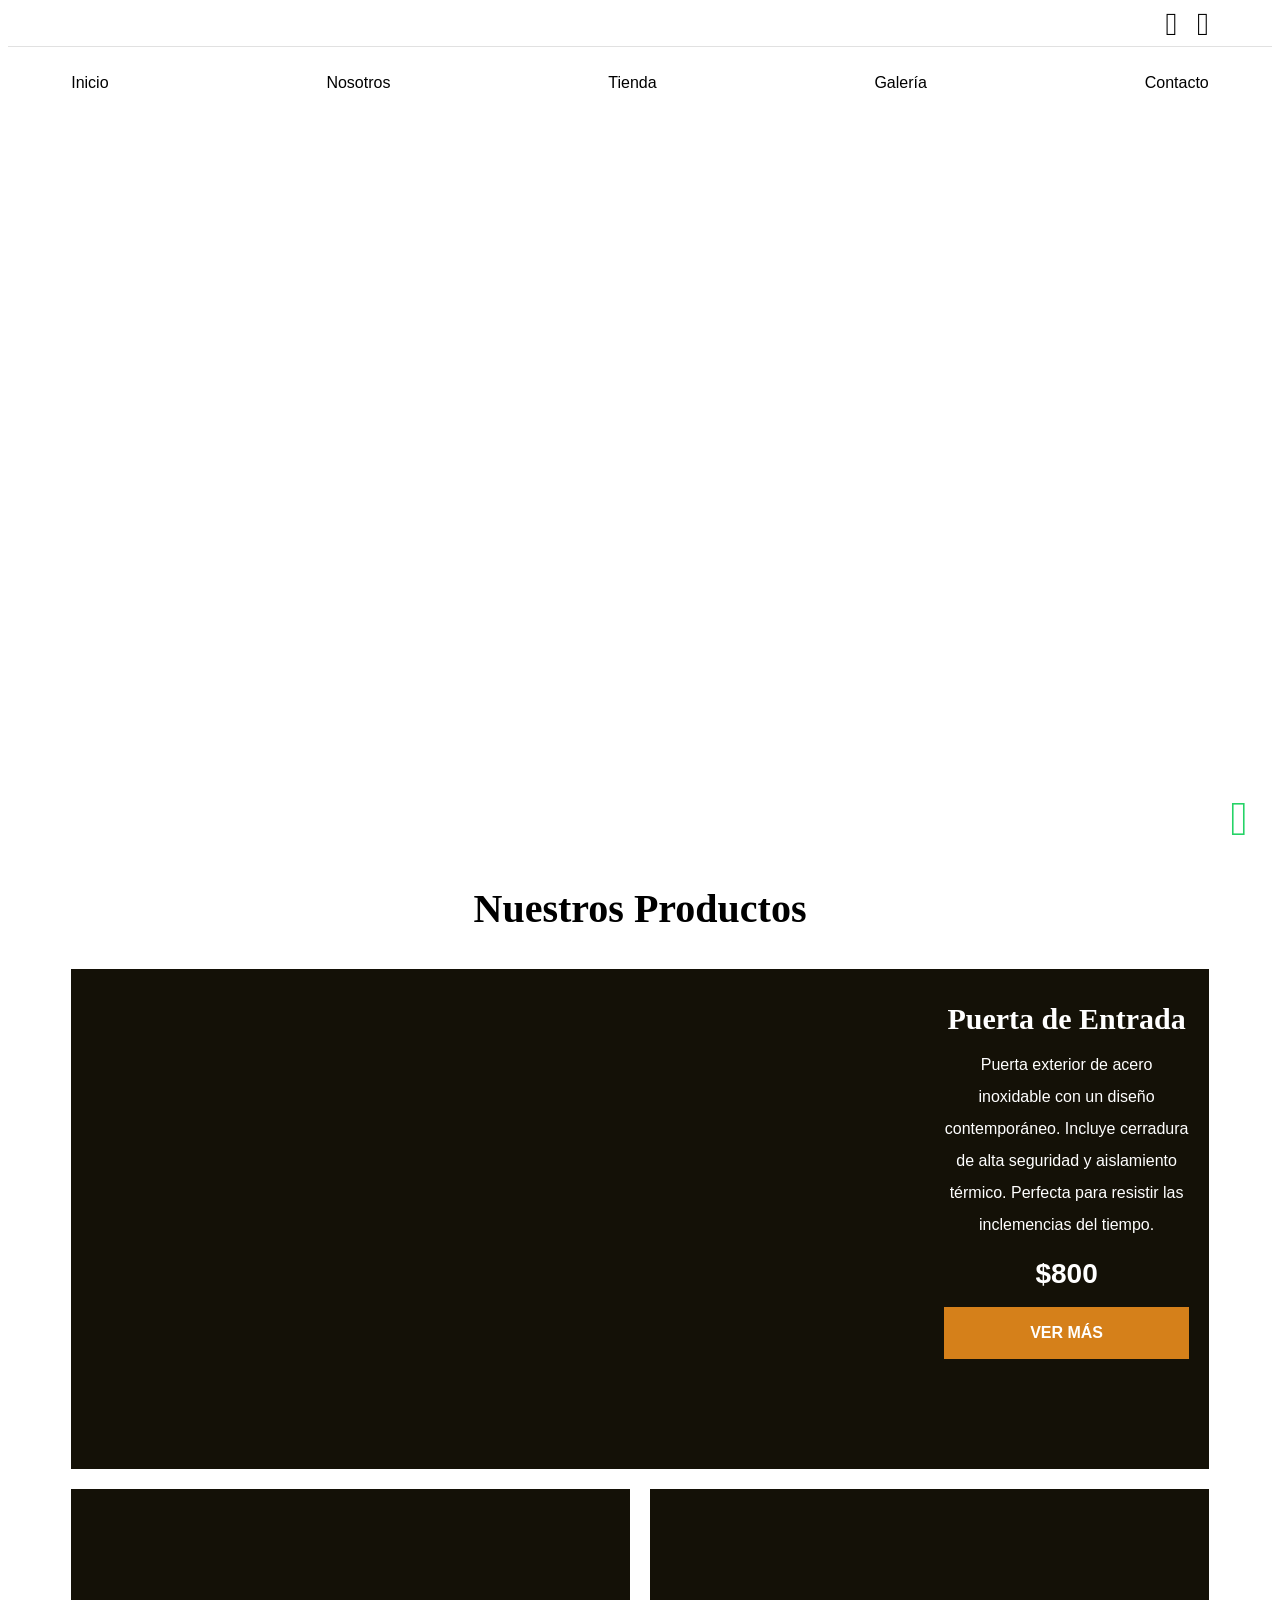
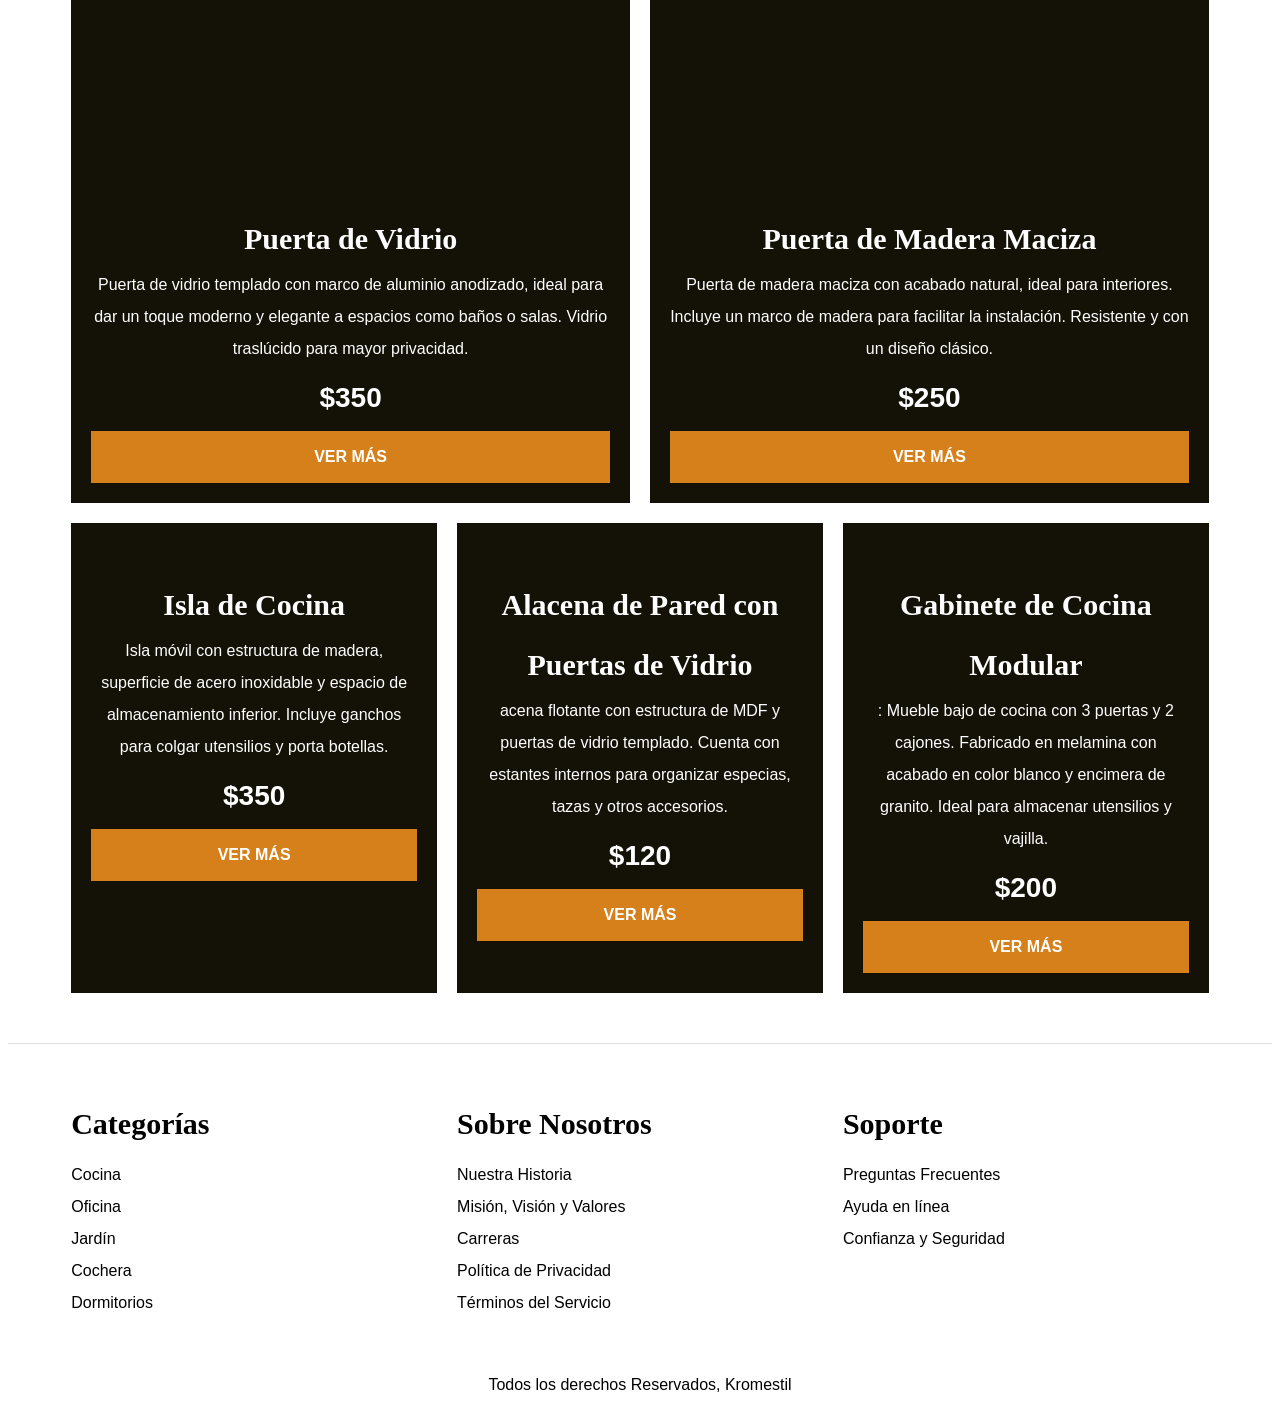
==== commit 2460e870: "logo" ====
--- a/browser/index.html
+++ b/browser/index.html
@@ -3,16 +3,16 @@
     <title>FrontMuebles</title>
     <base href="/">
     <meta name="viewport" content="width=device-width, initial-scale=1">
-    <link rel="icon" type="image/x-icon" href="favicon.ico">
+    <link rel="icon" type="image/x-icon" href="img/logokro.webp">
     <link rel="stylesheet" href="https://necolas.github.io/normalize.css/8.0.1/normalize.css">
     <link rel="preconnect" href="https://fonts.googleapis.com">
     <link rel="preconnect" href="https://fonts.gstatic.com" crossorigin>
     <style>@font-face{font-family:'Playfair Display';font-style:normal;font-weight:700;font-display:swap;src:url(https://fonts.gstatic.com/s/playfairdisplay/v37/nuFvD-vYSZviVYUb_rj3ij__anPXJzDwcbmjWBN2PKeiunDTbtPY_Q.woff2) format('woff2');unicode-range:U+0301, U+0400-045F, U+0490-0491, U+04B0-04B1, U+2116;}@font-face{font-family:'Playfair Display';font-style:normal;font-weight:700;font-display:swap;src:url(https://fonts.gstatic.com/s/playfairdisplay/v37/nuFvD-vYSZviVYUb_rj3ij__anPXJzDwcbmjWBN2PKeiunDYbtPY_Q.woff2) format('woff2');unicode-range:U+0102-0103, U+0110-0111, U+0128-0129, U+0168-0169, U+01A0-01A1, U+01AF-01B0, U+0300-0301, U+0303-0304, U+0308-0309, U+0323, U+0329, U+1EA0-1EF9, U+20AB;}@font-face{font-family:'Playfair Display';font-style:normal;font-weight:700;font-display:swap;src:url(https://fonts.gstatic.com/s/playfairdisplay/v37/nuFvD-vYSZviVYUb_rj3ij__anPXJzDwcbmjWBN2PKeiunDZbtPY_Q.woff2) format('woff2');unicode-range:U+0100-02BA, U+02BD-02C5, U+02C7-02CC, U+02CE-02D7, U+02DD-02FF, U+0304, U+0308, U+0329, U+1D00-1DBF, U+1E00-1E9F, U+1EF2-1EFF, U+2020, U+20A0-20AB, U+20AD-20C0, U+2113, U+2C60-2C7F, U+A720-A7FF;}@font-face{font-family:'Playfair Display';font-style:normal;font-weight:700;font-display:swap;src:url(https://fonts.gstatic.com/s/playfairdisplay/v37/nuFvD-vYSZviVYUb_rj3ij__anPXJzDwcbmjWBN2PKeiunDXbtM.woff2) format('woff2');unicode-range:U+0000-00FF, U+0131, U+0152-0153, U+02BB-02BC, U+02C6, U+02DA, U+02DC, U+0304, U+0308, U+0329, U+2000-206F, U+20AC, U+2122, U+2191, U+2193, U+2212, U+2215, U+FEFF, U+FFFD;}@font-face{font-family:'Raleway';font-style:normal;font-weight:400;font-display:swap;src:url(https://fonts.gstatic.com/s/raleway/v34/1Ptug8zYS_SKggPNyCAIT5lu.woff2) format('woff2');unicode-range:U+0460-052F, U+1C80-1C8A, U+20B4, U+2DE0-2DFF, U+A640-A69F, U+FE2E-FE2F;}@font-face{font-family:'Raleway';font-style:normal;font-weight:400;font-display:swap;src:url(https://fonts.gstatic.com/s/raleway/v34/1Ptug8zYS_SKggPNyCkIT5lu.woff2) format('woff2');unicode-range:U+0301, U+0400-045F, U+0490-0491, U+04B0-04B1, U+2116;}@font-face{font-family:'Raleway';font-style:normal;font-weight:400;font-display:swap;src:url(https://fonts.gstatic.com/s/raleway/v34/1Ptug8zYS_SKggPNyCIIT5lu.woff2) format('woff2');unicode-range:U+0102-0103, U+0110-0111, U+0128-0129, U+0168-0169, U+01A0-01A1, U+01AF-01B0, U+0300-0301, U+0303-0304, U+0308-0309, U+0323, U+0329, U+1EA0-1EF9, U+20AB;}@font-face{font-family:'Raleway';font-style:normal;font-weight:400;font-display:swap;src:url(https://fonts.gstatic.com/s/raleway/v34/1Ptug8zYS_SKggPNyCMIT5lu.woff2) format('woff2');unicode-range:U+0100-02BA, U+02BD-02C5, U+02C7-02CC, U+02CE-02D7, U+02DD-02FF, U+0304, U+0308, U+0329, U+1D00-1DBF, U+1E00-1E9F, U+1EF2-1EFF, U+2020, U+20A0-20AB, U+20AD-20C0, U+2113, U+2C60-2C7F, U+A720-A7FF;}@font-face{font-family:'Raleway';font-style:normal;font-weight:400;font-display:swap;src:url(https://fonts.gstatic.com/s/raleway/v34/1Ptug8zYS_SKggPNyC0ITw.woff2) format('woff2');unicode-range:U+0000-00FF, U+0131, U+0152-0153, U+02BB-02BC, U+02C6, U+02DA, U+02DC, U+0304, U+0308, U+0329, U+2000-206F, U+20AC, U+2122, U+2191, U+2193, U+2212, U+2215, U+FEFF, U+FFFD;}@font-face{font-family:'Raleway';font-style:normal;font-weight:700;font-display:swap;src:url(https://fonts.gstatic.com/s/raleway/v34/1Ptug8zYS_SKggPNyCAIT5lu.woff2) format('woff2');unicode-range:U+0460-052F, U+1C80-1C8A, U+20B4, U+2DE0-2DFF, U+A640-A69F, U+FE2E-FE2F;}@font-face{font-family:'Raleway';font-style:normal;font-weight:700;font-display:swap;src:url(https://fonts.gstatic.com/s/raleway/v34/1Ptug8zYS_SKggPNyCkIT5lu.woff2) format('woff2');unicode-range:U+0301, U+0400-045F, U+0490-0491, U+04B0-04B1, U+2116;}@font-face{font-family:'Raleway';font-style:normal;font-weight:700;font-display:swap;src:url(https://fonts.gstatic.com/s/raleway/v34/1Ptug8zYS_SKggPNyCIIT5lu.woff2) format('woff2');unicode-range:U+0102-0103, U+0110-0111, U+0128-0129, U+0168-0169, U+01A0-01A1, U+01AF-01B0, U+0300-0301, U+0303-0304, U+0308-0309, U+0323, U+0329, U+1EA0-1EF9, U+20AB;}@font-face{font-family:'Raleway';font-style:normal;font-weight:700;font-display:swap;src:url(https://fonts.gstatic.com/s/raleway/v34/1Ptug8zYS_SKggPNyCMIT5lu.woff2) format('woff2');unicode-range:U+0100-02BA, U+02BD-02C5, U+02C7-02CC, U+02CE-02D7, U+02DD-02FF, U+0304, U+0308, U+0329, U+1D00-1DBF, U+1E00-1E9F, U+1EF2-1EFF, U+2020, U+20A0-20AB, U+20AD-20C0, U+2113, U+2C60-2C7F, U+A720-A7FF;}@font-face{font-family:'Raleway';font-style:normal;font-weight:700;font-display:swap;src:url(https://fonts.gstatic.com/s/raleway/v34/1Ptug8zYS_SKggPNyC0ITw.woff2) format('woff2');unicode-range:U+0000-00FF, U+0131, U+0152-0153, U+02BB-02BC, U+02C6, U+02DA, U+02DC, U+0304, U+0308, U+0329, U+2000-206F, U+20AC, U+2122, U+2191, U+2193, U+2212, U+2215, U+FEFF, U+FFFD;}@font-face{font-family:'Raleway';font-style:normal;font-weight:900;font-display:swap;src:url(https://fonts.gstatic.com/s/raleway/v34/1Ptug8zYS_SKggPNyCAIT5lu.woff2) format('woff2');unicode-range:U+0460-052F, U+1C80-1C8A, U+20B4, U+2DE0-2DFF, U+A640-A69F, U+FE2E-FE2F;}@font-face{font-family:'Raleway';font-style:normal;font-weight:900;font-display:swap;src:url(https://fonts.gstatic.com/s/raleway/v34/1Ptug8zYS_SKggPNyCkIT5lu.woff2) format('woff2');unicode-range:U+0301, U+0400-045F, U+0490-0491, U+04B0-04B1, U+2116;}@font-face{font-family:'Raleway';font-style:normal;font-weight:900;font-display:swap;src:url(https://fonts.gstatic.com/s/raleway/v34/1Ptug8zYS_SKggPNyCIIT5lu.woff2) format('woff2');unicode-range:U+0102-0103, U+0110-0111, U+0128-0129, U+0168-0169, U+01A0-01A1, U+01AF-01B0, U+0300-0301, U+0303-0304, U+0308-0309, U+0323, U+0329, U+1EA0-1EF9, U+20AB;}@font-face{font-family:'Raleway';font-style:normal;font-weight:900;font-display:swap;src:url(https://fonts.gstatic.com/s/raleway/v34/1Ptug8zYS_SKggPNyCMIT5lu.woff2) format('woff2');unicode-range:U+0100-02BA, U+02BD-02C5, U+02C7-02CC, U+02CE-02D7, U+02DD-02FF, U+0304, U+0308, U+0329, U+1D00-1DBF, U+1E00-1E9F, U+1EF2-1EFF, U+2020, U+20A0-20AB, U+20AD-20C0, U+2113, U+2C60-2C7F, U+A720-A7FF;}@font-face{font-family:'Raleway';font-style:normal;font-weight:900;font-display:swap;src:url(https://fonts.gstatic.com/s/raleway/v34/1Ptug8zYS_SKggPNyC0ITw.woff2) format('woff2');unicode-range:U+0000-00FF, U+0131, U+0152-0153, U+02BB-02BC, U+02C6, U+02DA, U+02DC, U+0304, U+0308, U+0329, U+2000-206F, U+20AC, U+2122, U+2191, U+2193, U+2212, U+2215, U+FEFF, U+FFFD;}</style>
-    <link rel="stylesheet" href="https://unpkg.com/primeflex@latest/primeflex.css"> 
-  <style>@font-face{font-family:primeicons;font-display:block;src:url("./media/primeicons-RSSEDYLY.eot");src:url("./media/primeicons-RSSEDYLY.eot?#iefix") format("embedded-opentype"),url("./media/primeicons-4GST5W3O.woff2") format("woff2"),url("./media/primeicons-P53SE5CV.woff") format("woff"),url("./media/primeicons-GEFHGEHP.ttf") format("truetype"),url("./media/primeicons-DHQU4SEP.svg?#primeicons") format("svg");font-weight:400;font-style:normal}.pi{font-family:primeicons;speak:none;font-style:normal;font-weight:400;font-variant:normal;text-transform:none;line-height:1;display:inline-block;-webkit-font-smoothing:antialiased;-moz-osx-font-smoothing:grayscale}.pi:before{--webkit-backface-visibility:hidden;backface-visibility:hidden}@-webkit-keyframes fa-spin{0%{-webkit-transform:rotate(0deg);transform:rotate(0)}to{-webkit-transform:rotate(359deg);transform:rotate(359deg)}}.pi-whatsapp:before{content:"\e9d0"}.pi-shopping-cart:before{content:"\e980"}.pi-user:before{content:"\e939"}:root{--primary: #e99401;--negro: #262626;--blanco: #FFF;--fuente-principal: "Outfit", sans-serif}html{box-sizing:border-box}*,*:before,*:after{box-sizing:inherit}body{font-family:Raleway,sans-serif;font-size:16px;line-height:2}h2,h3{font-family:Playfair Display,serif;margin:0 0 20px}h2{font-size:32px}@media (min-width: 768px){h2{font-size:40px}}h3{font-size:24px}@media (min-width: 768px){h3{font-size:30px}}a{text-decoration:none;color:#000}.contenedor{max-width:1200px;width:90%;margin:0 auto}img{max-width:100%;display:block}.text-center{text-align:center}
+    <link rel="stylesheet" href="https://unpkg.com/primeflex@latest/primeflex.css">
+  <style>@font-face{font-family:primeicons;font-display:block;src:url("./media/primeicons-RSSEDYLY.eot");src:url("./media/primeicons-RSSEDYLY.eot?#iefix") format("embedded-opentype"),url("./media/primeicons-4GST5W3O.woff2") format("woff2"),url("./media/primeicons-P53SE5CV.woff") format("woff"),url("./media/primeicons-GEFHGEHP.ttf") format("truetype"),url("./media/primeicons-DHQU4SEP.svg?#primeicons") format("svg");font-weight:400;font-style:normal}.pi{font-family:primeicons;speak:none;font-style:normal;font-weight:400;font-variant:normal;text-transform:none;line-height:1;display:inline-block;-webkit-font-smoothing:antialiased;-moz-osx-font-smoothing:grayscale}.pi:before{--webkit-backface-visibility:hidden;backface-visibility:hidden}@-webkit-keyframes fa-spin{0%{-webkit-transform:rotate(0deg);transform:rotate(0)}to{-webkit-transform:rotate(359deg);transform:rotate(359deg)}}.pi-whatsapp:before{content:"\e9d0"}.pi-shopping-cart:before{content:"\e980"}.pi-user:before{content:"\e939"}:root{--primary: #e99401;--negro: #262626;--blanco: #FFF;--fuente-principal: "Outfit", sans-serif}html{box-sizing:border-box}*,*:before,*:after{box-sizing:inherit}body{font-family:Raleway,sans-serif;font-size:16px;line-height:2}h2,h3{font-family:Playfair Display,serif;margin:0 0 20px}h2{font-size:32px}@media (min-width: 768px){h2{font-size:40px}}h3{font-size:24px}@media (min-width: 768px){h3{font-size:30px}}a{text-decoration:none;color:#000}.contenedor{max-width:1200px;width:90%;margin:0 auto}img{max-width:100%;display:block}.btn{background-color:#d5801a;display:block;color:#fff;text-transform:uppercase;font-weight:900;padding:10px;transition:background-color .3s ease-out;text-align:center;border:none;width:100%}.btn:hover{background-color:#c45913;cursor:pointer}@media (min-width: 768px){.btn{width:auto}}.text-center{text-align:center}
 </style><link rel="stylesheet" href="styles-ABQCSDXZ.css" media="print" onload="this.media='all'"><noscript><link rel="stylesheet" href="styles-ABQCSDXZ.css"></noscript><style type="text/css" data-primeng-style-id="primitive-variables">:root{--p-border-radius-none:0;--p-border-radius-xs:2px;--p-border-radius-sm:4px;--p-border-radius-md:6px;--p-border-radius-lg:8px;--p-border-radius-xl:12px;--p-emerald-50:#ecfdf5;--p-emerald-100:#d1fae5;--p-emerald-200:#a7f3d0;--p-emerald-300:#6ee7b7;--p-emerald-400:#34d399;--p-emerald-500:#10b981;--p-emerald-600:#059669;--p-emerald-700:#047857;--p-emerald-800:#065f46;--p-emerald-900:#064e3b;--p-emerald-950:#022c22;--p-green-50:#f0fdf4;--p-green-100:#dcfce7;--p-green-200:#bbf7d0;--p-green-300:#86efac;--p-green-400:#4ade80;--p-green-500:#22c55e;--p-green-600:#16a34a;--p-green-700:#15803d;--p-green-800:#166534;--p-green-900:#14532d;--p-green-950:#052e16;--p-lime-50:#f7fee7;--p-lime-100:#ecfccb;--p-lime-200:#d9f99d;--p-lime-300:#bef264;--p-lime-400:#a3e635;--p-lime-500:#84cc16;--p-lime-600:#65a30d;--p-lime-700:#4d7c0f;--p-lime-800:#3f6212;--p-lime-900:#365314;--p-lime-950:#1a2e05;--p-red-50:#fef2f2;--p-red-100:#fee2e2;--p-red-200:#fecaca;--p-red-300:#fca5a5;--p-red-400:#f87171;--p-red-500:#ef4444;--p-red-600:#dc2626;--p-red-700:#b91c1c;--p-red-800:#991b1b;--p-red-900:#7f1d1d;--p-red-950:#450a0a;--p-orange-50:#fff7ed;--p-orange-100:#ffedd5;--p-orange-200:#fed7aa;--p-orange-300:#fdba74;--p-orange-400:#fb923c;--p-orange-500:#f97316;--p-orange-600:#ea580c;--p-orange-700:#c2410c;--p-orange-800:#9a3412;--p-orange-900:#7c2d12;--p-orange-950:#431407;--p-amber-50:#fffbeb;--p-amber-100:#fef3c7;--p-amber-200:#fde68a;--p-amber-300:#fcd34d;--p-amber-400:#fbbf24;--p-amber-500:#f59e0b;--p-amber-600:#d97706;--p-amber-700:#b45309;--p-amber-800:#92400e;--p-amber-900:#78350f;--p-amber-950:#451a03;--p-yellow-50:#fefce8;--p-yellow-100:#fef9c3;--p-yellow-200:#fef08a;--p-yellow-300:#fde047;--p-yellow-400:#facc15;--p-yellow-500:#eab308;--p-yellow-600:#ca8a04;--p-yellow-700:#a16207;--p-yellow-800:#854d0e;--p-yellow-900:#713f12;--p-yellow-950:#422006;--p-teal-50:#f0fdfa;--p-teal-100:#ccfbf1;--p-teal-200:#99f6e4;--p-teal-300:#5eead4;--p-teal-400:#2dd4bf;--p-teal-500:#14b8a6;--p-teal-600:#0d9488;--p-teal-700:#0f766e;--p-teal-800:#115e59;--p-teal-900:#134e4a;--p-teal-950:#042f2e;--p-cyan-50:#ecfeff;--p-cyan-100:#cffafe;--p-cyan-200:#a5f3fc;--p-cyan-300:#67e8f9;--p-cyan-400:#22d3ee;--p-cyan-500:#06b6d4;--p-cyan-600:#0891b2;--p-cyan-700:#0e7490;--p-cyan-800:#155e75;--p-cyan-900:#164e63;--p-cyan-950:#083344;--p-sky-50:#f0f9ff;--p-sky-100:#e0f2fe;--p-sky-200:#bae6fd;--p-sky-300:#7dd3fc;--p-sky-400:#38bdf8;--p-sky-500:#0ea5e9;--p-sky-600:#0284c7;--p-sky-700:#0369a1;--p-sky-800:#075985;--p-sky-900:#0c4a6e;--p-sky-950:#082f49;--p-blue-50:#eff6ff;--p-blue-100:#dbeafe;--p-blue-200:#bfdbfe;--p-blue-300:#93c5fd;--p-blue-400:#60a5fa;--p-blue-500:#3b82f6;--p-blue-600:#2563eb;--p-blue-700:#1d4ed8;--p-blue-800:#1e40af;--p-blue-900:#1e3a8a;--p-blue-950:#172554;--p-indigo-50:#eef2ff;--p-indigo-100:#e0e7ff;--p-indigo-200:#c7d2fe;--p-indigo-300:#a5b4fc;--p-indigo-400:#818cf8;--p-indigo-500:#6366f1;--p-indigo-600:#4f46e5;--p-indigo-700:#4338ca;--p-indigo-800:#3730a3;--p-indigo-900:#312e81;--p-indigo-950:#1e1b4b;--p-violet-50:#f5f3ff;--p-violet-100:#ede9fe;--p-violet-200:#ddd6fe;--p-violet-300:#c4b5fd;--p-violet-400:#a78bfa;--p-violet-500:#8b5cf6;--p-violet-600:#7c3aed;--p-violet-700:#6d28d9;--p-violet-800:#5b21b6;--p-violet-900:#4c1d95;--p-violet-950:#2e1065;--p-purple-50:#faf5ff;--p-purple-100:#f3e8ff;--p-purple-200:#e9d5ff;--p-purple-300:#d8b4fe;--p-purple-400:#c084fc;--p-purple-500:#a855f7;--p-purple-600:#9333ea;--p-purple-700:#7e22ce;--p-purple-800:#6b21a8;--p-purple-900:#581c87;--p-purple-950:#3b0764;--p-fuchsia-50:#fdf4ff;--p-fuchsia-100:#fae8ff;--p-fuchsia-200:#f5d0fe;--p-fuchsia-300:#f0abfc;--p-fuchsia-400:#e879f9;--p-fuchsia-500:#d946ef;--p-fuchsia-600:#c026d3;--p-fuchsia-700:#a21caf;--p-fuchsia-800:#86198f;--p-fuchsia-900:#701a75;--p-fuchsia-950:#4a044e;--p-pink-50:#fdf2f8;--p-pink-100:#fce7f3;--p-pink-200:#fbcfe8;--p-pink-300:#f9a8d4;--p-pink-400:#f472b6;--p-pink-500:#ec4899;--p-pink-600:#db2777;--p-pink-700:#be185d;--p-pink-800:#9d174d;--p-pink-900:#831843;--p-pink-950:#500724;--p-rose-50:#fff1f2;--p-rose-100:#ffe4e6;--p-rose-200:#fecdd3;--p-rose-300:#fda4af;--p-rose-400:#fb7185;--p-rose-500:#f43f5e;--p-rose-600:#e11d48;--p-rose-700:#be123c;--p-rose-800:#9f1239;--p-rose-900:#881337;--p-rose-950:#4c0519;--p-slate-50:#f8fafc;--p-slate-100:#f1f5f9;--p-slate-200:#e2e8f0;--p-slate-300:#cbd5e1;--p-slate-400:#94a3b8;--p-slate-500:#64748b;--p-slate-600:#475569;--p-slate-700:#334155;--p-slate-800:#1e293b;--p-slate-900:#0f172a;--p-slate-950:#020617;--p-gray-50:#f9fafb;--p-gray-100:#f3f4f6;--p-gray-200:#e5e7eb;--p-gray-300:#d1d5db;--p-gray-400:#9ca3af;--p-gray-500:#6b7280;--p-gray-600:#4b5563;--p-gray-700:#374151;--p-gray-800:#1f2937;--p-gray-900:#111827;--p-gray-950:#030712;--p-zinc-50:#fafafa;--p-zinc-100:#f4f4f5;--p-zinc-200:#e4e4e7;--p-zinc-300:#d4d4d8;--p-zinc-400:#a1a1aa;--p-zinc-500:#71717a;--p-zinc-600:#52525b;--p-zinc-700:#3f3f46;--p-zinc-800:#27272a;--p-zinc-900:#18181b;--p-zinc-950:#09090b;--p-neutral-50:#fafafa;--p-neutral-100:#f5f5f5;--p-neutral-200:#e5e5e5;--p-neutral-300:#d4d4d4;--p-neutral-400:#a3a3a3;--p-neutral-500:#737373;--p-neutral-600:#525252;--p-neutral-700:#404040;--p-neutral-800:#262626;--p-neutral-900:#171717;--p-neutral-950:#0a0a0a;--p-stone-50:#fafaf9;--p-stone-100:#f5f5f4;--p-stone-200:#e7e5e4;--p-stone-300:#d6d3d1;--p-stone-400:#a8a29e;--p-stone-500:#78716c;--p-stone-600:#57534e;--p-stone-700:#44403c;--p-stone-800:#292524;--p-stone-900:#1c1917;--p-stone-950:#0c0a09;}</style><style type="text/css" data-primeng-style-id="semantic-variables">:root{--p-transition-duration:0.2s;--p-focus-ring-width:1px;--p-focus-ring-style:solid;--p-focus-ring-color:var(--p-primary-color);--p-focus-ring-offset:2px;--p-focus-ring-shadow:none;--p-disabled-opacity:0.6;--p-icon-size:1rem;--p-anchor-gutter:2px;--p-primary-50:var(--p-emerald-50);--p-primary-100:var(--p-emerald-100);--p-primary-200:var(--p-emerald-200);--p-primary-300:var(--p-emerald-300);--p-primary-400:var(--p-emerald-400);--p-primary-500:var(--p-emerald-500);--p-primary-600:var(--p-emerald-600);--p-primary-700:var(--p-emerald-700);--p-primary-800:var(--p-emerald-800);--p-primary-900:var(--p-emerald-900);--p-primary-950:var(--p-emerald-950);--p-form-field-padding-x:0.75rem;--p-form-field-padding-y:0.5rem;--p-form-field-sm-font-size:0.875rem;--p-form-field-sm-padding-x:0.625rem;--p-form-field-sm-padding-y:0.375rem;--p-form-field-lg-font-size:1.125rem;--p-form-field-lg-padding-x:0.875rem;--p-form-field-lg-padding-y:0.625rem;--p-form-field-border-radius:var(--p-border-radius-md);--p-form-field-focus-ring-width:0;--p-form-field-focus-ring-style:none;--p-form-field-focus-ring-color:transparent;--p-form-field-focus-ring-offset:0;--p-form-field-focus-ring-shadow:none;--p-form-field-transition-duration:var(--p-transition-duration);--p-list-padding:0.25rem 0.25rem;--p-list-gap:2px;--p-list-header-padding:0.5rem 1rem 0.25rem 1rem;--p-list-option-padding:0.5rem 0.75rem;--p-list-option-border-radius:var(--p-border-radius-sm);--p-list-option-group-padding:0.5rem 0.75rem;--p-list-option-group-font-weight:600;--p-content-border-radius:var(--p-border-radius-md);--p-mask-transition-duration:0.15s;--p-navigation-list-padding:0.25rem 0.25rem;--p-navigation-list-gap:2px;--p-navigation-item-padding:0.5rem 0.75rem;--p-navigation-item-border-radius:var(--p-border-radius-sm);--p-navigation-item-gap:0.5rem;--p-navigation-submenu-label-padding:0.5rem 0.75rem;--p-navigation-submenu-label-font-weight:600;--p-navigation-submenu-icon-size:0.875rem;--p-overlay-select-border-radius:var(--p-border-radius-md);--p-overlay-select-shadow:0 4px 6px -1px rgba(0,0,0,0.1),0 2px 4px -2px rgba(0,0,0,0.1);--p-overlay-popover-border-radius:var(--p-border-radius-md);--p-overlay-popover-padding:0.75rem;--p-overlay-popover-shadow:0 4px 6px -1px rgba(0,0,0,0.1),0 2px 4px -2px rgba(0,0,0,0.1);--p-overlay-modal-border-radius:var(--p-border-radius-xl);--p-overlay-modal-padding:1.25rem;--p-overlay-modal-shadow:0 20px 25px -5px rgba(0,0,0,0.1),0 8px 10px -6px rgba(0,0,0,0.1);--p-overlay-navigation-shadow:0 4px 6px -1px rgba(0,0,0,0.1),0 2px 4px -2px rgba(0,0,0,0.1);--p-surface-0:#ffffff;--p-surface-50:var(--p-slate-50);--p-surface-100:var(--p-slate-100);--p-surface-200:var(--p-slate-200);--p-surface-300:var(--p-slate-300);--p-surface-400:var(--p-slate-400);--p-surface-500:var(--p-slate-500);--p-surface-600:var(--p-slate-600);--p-surface-700:var(--p-slate-700);--p-surface-800:var(--p-slate-800);--p-surface-900:var(--p-slate-900);--p-surface-950:var(--p-slate-950);--p-primary-color:var(--p-primary-500);--p-primary-contrast-color:#ffffff;--p-primary-hover-color:var(--p-primary-600);--p-primary-active-color:var(--p-primary-700);--p-highlight-background:var(--p-primary-50);--p-highlight-focus-background:var(--p-primary-100);--p-highlight-color:var(--p-primary-700);--p-highlight-focus-color:var(--p-primary-800);--p-mask-background:rgba(0,0,0,0.4);--p-mask-color:var(--p-surface-200);--p-form-field-background:var(--p-surface-0);--p-form-field-disabled-background:var(--p-surface-200);--p-form-field-filled-background:var(--p-surface-50);--p-form-field-filled-hover-background:var(--p-surface-50);--p-form-field-filled-focus-background:var(--p-surface-50);--p-form-field-border-color:var(--p-surface-300);--p-form-field-hover-border-color:var(--p-surface-400);--p-form-field-focus-border-color:var(--p-primary-color);--p-form-field-invalid-border-color:var(--p-red-400);--p-form-field-color:var(--p-surface-700);--p-form-field-disabled-color:var(--p-surface-500);--p-form-field-placeholder-color:var(--p-surface-500);--p-form-field-invalid-placeholder-color:var(--p-red-600);--p-form-field-float-label-color:var(--p-surface-500);--p-form-field-float-label-focus-color:var(--p-primary-600);--p-form-field-float-label-active-color:var(--p-surface-500);--p-form-field-float-label-invalid-color:var(--p-form-field-invalid-placeholder-color);--p-form-field-icon-color:var(--p-surface-400);--p-form-field-shadow:0 0 #0000,0 0 #0000,0 1px 2px 0 rgba(18,18,23,0.05);--p-text-color:var(--p-surface-700);--p-text-hover-color:var(--p-surface-800);--p-text-muted-color:var(--p-surface-500);--p-text-hover-muted-color:var(--p-surface-600);--p-content-background:var(--p-surface-0);--p-content-hover-background:var(--p-surface-100);--p-content-border-color:var(--p-surface-200);--p-content-color:var(--p-text-color);--p-content-hover-color:var(--p-text-hover-color);--p-overlay-select-background:var(--p-surface-0);--p-overlay-select-border-color:var(--p-surface-200);--p-overlay-select-color:var(--p-text-color);--p-overlay-popover-background:var(--p-surface-0);--p-overlay-popover-border-color:var(--p-surface-200);--p-overlay-popover-color:var(--p-text-color);--p-overlay-modal-background:var(--p-surface-0);--p-overlay-modal-border-color:var(--p-surface-200);--p-overlay-modal-color:var(--p-text-color);--p-list-option-focus-background:var(--p-surface-100);--p-list-option-selected-background:var(--p-highlight-background);--p-list-option-selected-focus-background:var(--p-highlight-focus-background);--p-list-option-color:var(--p-text-color);--p-list-option-focus-color:var(--p-text-hover-color);--p-list-option-selected-color:var(--p-highlight-color);--p-list-option-selected-focus-color:var(--p-highlight-focus-color);--p-list-option-icon-color:var(--p-surface-400);--p-list-option-icon-focus-color:var(--p-surface-500);--p-list-option-group-background:transparent;--p-list-option-group-color:var(--p-text-muted-color);--p-navigation-item-focus-background:var(--p-surface-100);--p-navigation-item-active-background:var(--p-surface-100);--p-navigation-item-color:var(--p-text-color);--p-navigation-item-focus-color:var(--p-text-hover-color);--p-navigation-item-active-color:var(--p-text-hover-color);--p-navigation-item-icon-color:var(--p-surface-400);--p-navigation-item-icon-focus-color:var(--p-surface-500);--p-navigation-item-icon-active-color:var(--p-surface-500);--p-navigation-submenu-label-background:transparent;--p-navigation-submenu-label-color:var(--p-text-muted-color);--p-navigation-submenu-icon-color:var(--p-surface-400);--p-navigation-submenu-icon-focus-color:var(--p-surface-500);--p-navigation-submenu-icon-active-color:var(--p-surface-500);}@media (prefers-color-scheme:dark){:root{--p-surface-0:#ffffff;--p-surface-50:var(--p-zinc-50);--p-surface-100:var(--p-zinc-100);--p-surface-200:var(--p-zinc-200);--p-surface-300:var(--p-zinc-300);--p-surface-400:var(--p-zinc-400);--p-surface-500:var(--p-zinc-500);--p-surface-600:var(--p-zinc-600);--p-surface-700:var(--p-zinc-700);--p-surface-800:var(--p-zinc-800);--p-surface-900:var(--p-zinc-900);--p-surface-950:var(--p-zinc-950);--p-primary-color:var(--p-primary-400);--p-primary-contrast-color:var(--p-surface-900);--p-primary-hover-color:var(--p-primary-300);--p-primary-active-color:var(--p-primary-200);--p-highlight-background:color-mix(in srgb,var(--p-primary-400),transparent 84%);--p-highlight-focus-background:color-mix(in srgb,var(--p-primary-400),transparent 76%);--p-highlight-color:rgba(255,255,255,.87);--p-highlight-focus-color:rgba(255,255,255,.87);--p-mask-background:rgba(0,0,0,0.6);--p-mask-color:var(--p-surface-200);--p-form-field-background:var(--p-surface-950);--p-form-field-disabled-background:var(--p-surface-700);--p-form-field-filled-background:var(--p-surface-800);--p-form-field-filled-hover-background:var(--p-surface-800);--p-form-field-filled-focus-background:var(--p-surface-800);--p-form-field-border-color:var(--p-surface-600);--p-form-field-hover-border-color:var(--p-surface-500);--p-form-field-focus-border-color:var(--p-primary-color);--p-form-field-invalid-border-color:var(--p-red-300);--p-form-field-color:var(--p-surface-0);--p-form-field-disabled-color:var(--p-surface-400);--p-form-field-placeholder-color:var(--p-surface-400);--p-form-field-invalid-placeholder-color:var(--p-red-400);--p-form-field-float-label-color:var(--p-surface-400);--p-form-field-float-label-focus-color:var(--p-primary-color);--p-form-field-float-label-active-color:var(--p-surface-400);--p-form-field-float-label-invalid-color:var(--p-form-field-invalid-placeholder-color);--p-form-field-icon-color:var(--p-surface-400);--p-form-field-shadow:0 0 #0000,0 0 #0000,0 1px 2px 0 rgba(18,18,23,0.05);--p-text-color:var(--p-surface-0);--p-text-hover-color:var(--p-surface-0);--p-text-muted-color:var(--p-surface-400);--p-text-hover-muted-color:var(--p-surface-300);--p-content-background:var(--p-surface-900);--p-content-hover-background:var(--p-surface-800);--p-content-border-color:var(--p-surface-700);--p-content-color:var(--p-text-color);--p-content-hover-color:var(--p-text-hover-color);--p-overlay-select-background:var(--p-surface-900);--p-overlay-select-border-color:var(--p-surface-700);--p-overlay-select-color:var(--p-text-color);--p-overlay-popover-background:var(--p-surface-900);--p-overlay-popover-border-color:var(--p-surface-700);--p-overlay-popover-color:var(--p-text-color);--p-overlay-modal-background:var(--p-surface-900);--p-overlay-modal-border-color:var(--p-surface-700);--p-overlay-modal-color:var(--p-text-color);--p-list-option-focus-background:var(--p-surface-800);--p-list-option-selected-background:var(--p-highlight-background);--p-list-option-selected-focus-background:var(--p-highlight-focus-background);--p-list-option-color:var(--p-text-color);--p-list-option-focus-color:var(--p-text-hover-color);--p-list-option-selected-color:var(--p-highlight-color);--p-list-option-selected-focus-color:var(--p-highlight-focus-color);--p-list-option-icon-color:var(--p-surface-500);--p-list-option-icon-focus-color:var(--p-surface-400);--p-list-option-group-background:transparent;--p-list-option-group-color:var(--p-text-muted-color);--p-navigation-item-focus-background:var(--p-surface-800);--p-navigation-item-active-background:var(--p-surface-800);--p-navigation-item-color:var(--p-text-color);--p-navigation-item-focus-color:var(--p-text-hover-color);--p-navigation-item-active-color:var(--p-text-hover-color);--p-navigation-item-icon-color:var(--p-surface-500);--p-navigation-item-icon-focus-color:var(--p-surface-400);--p-navigation-item-icon-active-color:var(--p-surface-400);--p-navigation-submenu-label-background:transparent;--p-navigation-submenu-label-color:var(--p-text-muted-color);--p-navigation-submenu-icon-color:var(--p-surface-500);--p-navigation-submenu-icon-focus-color:var(--p-surface-400);--p-navigation-submenu-icon-active-color:var(--p-surface-400);}}</style><style type="text/css" data-primeng-style-id="global-variables">:root{color-scheme:light}@media (prefers-color-scheme:dark){:root{color-scheme:dark}}</style><style type="text/css" data-primeng-style-id="global-style">*,::before,::after{box-sizing:border-box;}.p-connected-overlay{opacity:0;transform:scaleY(0.8);transition:transform 0.12s cubic-bezier(0,0,0.2,1),opacity 0.12s cubic-bezier(0,0,0.2,1);}.p-connected-overlay-visible{opacity:1;transform:scaleY(1);}.p-connected-overlay-hidden{opacity:0;transform:scaleY(1);transition:opacity 0.1s linear;}.p-connected-overlay-enter-from{opacity:0;transform:scaleY(0.8);}.p-connected-overlay-leave-to{opacity:0;}.p-connected-overlay-enter-active{transition:transform 0.12s cubic-bezier(0,0,0.2,1),opacity 0.12s cubic-bezier(0,0,0.2,1);}.p-connected-overlay-leave-active{transition:opacity 0.1s linear;}.p-toggleable-content-enter-from,.p-toggleable-content-leave-to{max-height:0;}.p-toggleable-content-enter-to,.p-toggleable-content-leave-from{max-height:1000px;}.p-toggleable-content-leave-active{overflow:hidden;transition:max-height 0.45s cubic-bezier(0,1,0,1);}.p-toggleable-content-enter-active{overflow:hidden;transition:max-height 1s ease-in-out;}.p-disabled,.p-disabled *{cursor:default;pointer-events:none;user-select:none;}.p-disabled,.p-component:disabled{opacity:var(--p-disabled-opacity);}.pi{font-size:var(--p-icon-size);}.p-icon{width:var(--p-icon-size);height:var(--p-icon-size);}.p-overlay-mask{background:var(--p-mask-background);color:var(--p-mask-color);position:fixed;top:0;left:0;width:100%;height:100%;}.p-overlay-mask-enter{animation:p-overlay-mask-enter-animation var(--p-mask-transition-duration) forwards;}.p-overlay-mask-leave{animation:p-overlay-mask-leave-animation var(--p-mask-transition-duration) forwards;}.p-iconwrapper{display:inline-flex;justify-content:center;align-items:center;}</style><style ng-app-id="ng">[_nghost-ng-c1425296580]{display:block}</style><style ng-app-id="ng">.header[_ngcontent-ng-c864849911]{display:flex;gap:10px;align-items:center;justify-content:space-between}.nombre-sitio[_ngcontent-ng-c864849911]{margin-top:50px;text-align:center}.nombre-sitio[_ngcontent-ng-c864849911]   span[_ngcontent-ng-c864849911]{color:#037bc0}.contenedor-navegacion[_ngcontent-ng-c864849911]{border-top:1px solid #e1e1e1}.nav-principal[_ngcontent-ng-c864849911]{padding:20px 0;display:flex;flex-direction:column;align-items:center}@media (min-width: 768px){.nav-principal[_ngcontent-ng-c864849911]{justify-content:space-between;flex-direction:row}}.logo[_ngcontent-ng-c864849911]{width:200px}.icons[_ngcontent-ng-c864849911]{display:flex;position:relative;gap:20px}</style><style ng-app-id="ng">.site-footer[_ngcontent-ng-c3277292007]{border-top:1px solid #e1e1e1;margin-top:50px;padding-top:50px}.site-footer[_ngcontent-ng-c3277292007]   h3[_ngcontent-ng-c3277292007]{margin-bottom:5px;text-align:center}@media (min-width: 768px){.site-footer[_ngcontent-ng-c3277292007]   h3[_ngcontent-ng-c3277292007]{text-align:left}.grid-footer[_ngcontent-ng-c3277292007]{display:grid;grid-template-columns:repeat(3,1fr);gap:20px}}.grid-footer[_ngcontent-ng-c3277292007] > div[_ngcontent-ng-c3277292007]{margin-bottom:20px}@media (min-width: 768px){.grid-footer[_ngcontent-ng-c3277292007] > div[_ngcontent-ng-c3277292007]{margin:0}}.footer-menu[_ngcontent-ng-c3277292007]   a[_ngcontent-ng-c3277292007]{display:block;text-align:center}@media (min-width: 768px){.footer-menu[_ngcontent-ng-c3277292007]   a[_ngcontent-ng-c3277292007]{text-align:left}}.copyright[_ngcontent-ng-c3277292007]{margin-top:50px;text-align:center}.icono-whats[_ngcontent-ng-c3277292007]{font-size:50px;position:fixed;bottom:0;right:0;padding:2rem;color:#25d366}</style><style ng-app-id="ng">@charset "UTF-8";.item-cart[_ngcontent-ng-c425899726]{display:flex;align-items:center;justify-content:space-between;background:#fff;padding:12px;border-radius:8px;box-shadow:0 2px 4px #0000001a;margin-bottom:10px}.item-cart[_ngcontent-ng-c425899726]   img[_ngcontent-ng-c425899726]{width:60px;height:60px;object-fit:cover;border-radius:6px}.item-cart[_ngcontent-ng-c425899726]   p[_ngcontent-ng-c425899726]{flex:1;margin:0 10px;font-weight:500}.producto__cantidad[_ngcontent-ng-c425899726]{width:50px;padding:4px;border-radius:4px;border:1px solid #ccc;background:#f9f9f9;font-size:12px;text-align:center;cursor:pointer}.item-cart[_ngcontent-ng-c425899726]   button[_ngcontent-ng-c425899726]{background:#ff4d4d;color:#fff;border:none;padding:6px 12px;border-radius:4px;cursor:pointer;font-size:14px;transition:background .3s ease}.item-cart[_ngcontent-ng-c425899726]   button[_ngcontent-ng-c425899726]:hover{background:#c00}.producto__agregar-carrito[_ngcontent-ng-c425899726]{margin-top:30px;display:block;background-color:var(--primary);text-decoration:none;text-transform:uppercase;border:none;text-align:center;padding:20px;width:100%;color:var(--blanco);font-size:18px;font-weight:700;transition-property:background-color;transition-duration:.3s}.producto__agregar-carrito[_ngcontent-ng-c425899726]:hover{background-color:var(--negro);cursor:pointer}i[_ngcontent-ng-c425899726]{cursor:pointer}</style><style ng-app-id="ng">@charset "UTF-8";.hero[_ngcontent-ng-c1107506490]{background-image:url(/slider4.png);background-repeat:no-repeat;background-size:cover;background-position:center center;height:250px}@media (min-width: 768px){.hero[_ngcontent-ng-c1107506490]{height:700px}}.contenido-principal[_ngcontent-ng-c1107506490]{padding-top:50px}@media (min-width: 768px){.listado-productos[_ngcontent-ng-c1107506490]{display:grid;grid-template-columns:repeat(6,1fr);gap:20px}.producto[_ngcontent-ng-c1107506490]:nth-child(1){grid-column-start:1;grid-column-end:7;display:grid;grid-template-columns:3fr 1fr}.producto[_ngcontent-ng-c1107506490]:nth-child(1)   img[_ngcontent-ng-c1107506490]{height:500px;width:100%;object-fit:cover}.producto[_ngcontent-ng-c1107506490]:nth-child(2){grid-column-start:1;grid-column-end:4}.producto[_ngcontent-ng-c1107506490]:nth-child(2)   img[_ngcontent-ng-c1107506490], .producto[_ngcontent-ng-c1107506490]:nth-child(3)   img[_ngcontent-ng-c1107506490]{height:300px;width:100%;object-fit:cover}.producto[_ngcontent-ng-c1107506490]:nth-child(3){grid-column-start:4;grid-column-end:7}.producto[_ngcontent-ng-c1107506490]:nth-child(4){grid-column-start:1;grid-column-end:3}.producto[_ngcontent-ng-c1107506490]:nth-child(5){grid-column-start:3;grid-column-end:5}.producto[_ngcontent-ng-c1107506490]:nth-child(6){grid-column-start:5;grid-column-end:7}}.producto[_ngcontent-ng-c1107506490]   img[_ngcontent-ng-c1107506490]{opacity:0;transition:opacity .5s ease-in-out}.producto[_ngcontent-ng-c1107506490]   img.loaded[_ngcontent-ng-c1107506490]{opacity:1}.producto[_ngcontent-ng-c1107506490]{background-color:#141107;margin-bottom:20px}@media (min-width: 768px){.producto[_ngcontent-ng-c1107506490]{margin-bottom:0}}.producto[_ngcontent-ng-c1107506490]:last-of-type{margin-bottom:0}.texto-producto[_ngcontent-ng-c1107506490]{text-align:center;color:#fff;padding:20px}.texto-producto[_ngcontent-ng-c1107506490]   h3[_ngcontent-ng-c1107506490]{margin:0}.texto-producto[_ngcontent-ng-c1107506490]   p[_ngcontent-ng-c1107506490]{margin:0 0 5px}.texto-producto[_ngcontent-ng-c1107506490]   .precio[_ngcontent-ng-c1107506490]{font-size:28px;font-weight:900}.spinner[_ngcontent-ng-c1107506490]{display:flex;align-items:center;justify-content:center;width:100%}@keyframes _ngcontent-ng-c1107506490_show{0%{opacity:0;transform:translateY(50px)}to{opacity:1;transform:translateY(0)}}.animation[_ngcontent-ng-c1107506490]{view-timeline-name:--reveal;animation-name:_ngcontent-ng-c1107506490_show;animation-fill-mode:both;animation-timeline:--reveal;animation-range:entry 25% cover 50%}</style><style type="text/css" data-primeng-style-id="base">.p-hidden-accessible{border:0;clip:rect(0 0 0 0);height:1px;margin:-1px;overflow:hidden;padding:0;position:absolute;width:1px;}.p-hidden-accessible input,.p-hidden-accessible select{transform:scale(0);}.p-overflow-hidden{overflow:hidden;padding-right:var(--p-scrollbar-width);}.p-icon{display:inline-block;vertical-align:baseline;}.p-icon-spin{-webkit-animation:p-icon-spin 2s infinite linear;animation:p-icon-spin 2s infinite linear;}@-webkit-keyframes p-icon-spin{0%{-webkit-transform:rotate(0deg);transform:rotate(0deg);}100%{-webkit-transform:rotate(359deg);transform:rotate(359deg);}}@keyframes p-icon-spin{0%{-webkit-transform:rotate(0deg);transform:rotate(0deg);}100%{-webkit-transform:rotate(359deg);transform:rotate(359deg);}}</style><style type="text/css" data-primeng-style-id="progressspinner-variables">:root{--p-progressspinner-color-1:var(--p-red-500);--p-progressspinner-color-2:var(--p-blue-500);--p-progressspinner-color-3:var(--p-green-500);--p-progressspinner-color-4:var(--p-yellow-500);}@media (prefers-color-scheme:dark){:root{--p-progressspinner-color-1:var(--p-red-400);--p-progressspinner-color-2:var(--p-blue-400);--p-progressspinner-color-3:var(--p-green-400);--p-progressspinner-color-4:var(--p-yellow-400);}}</style><style type="text/css" data-primeng-style-id="progressspinner-style">.p-progressspinner{position:relative;margin:0 auto;width:100px;height:100px;display:inline-block;}.p-progressspinner::before{content:"";display:block;padding-top:100%;}.p-progressspinner-spin{height:100%;transform-origin:center center;width:100%;position:absolute;top:0;bottom:0;left:0;right:0;margin:auto;animation:p-progressspinner-rotate 2s linear infinite;}.p-progressspinner-circle{stroke-dasharray:89,200;stroke-dashoffset:0;stroke:var(--p-progressspinner-color-1);animation:p-progressspinner-dash 1.5s ease-in-out infinite,p-progressspinner-color 6s ease-in-out infinite;stroke-linecap:round;}@keyframes p-progressspinner-rotate{100%{transform:rotate(360deg);}}@keyframes p-progressspinner-dash{0%{stroke-dasharray:1,200;stroke-dashoffset:0;}50%{stroke-dasharray:89,200;stroke-dashoffset:-35px;}100%{stroke-dasharray:89,200;stroke-dashoffset:-124px;}}@keyframes p-progressspinner-color{100%,0%{stroke:var(--p-progressspinner-color-1);}40%{stroke:var(--p-progressspinner-color-2);}66%{stroke:var(--p-progressspinner-color-3);}80%,90%{stroke:var(--p-progressspinner-color-4);}}</style><style type="text/css" data-primeng-style-id="drawer-variables">:root{--p-drawer-background:var(--p-overlay-modal-background);--p-drawer-border-color:var(--p-overlay-modal-border-color);--p-drawer-color:var(--p-overlay-modal-color);--p-drawer-shadow:var(--p-overlay-modal-shadow);--p-drawer-header-padding:var(--p-overlay-modal-padding);--p-drawer-title-font-size:1.5rem;--p-drawer-title-font-weight:600;--p-drawer-content-padding:0 var(--p-overlay-modal-padding) var(--p-overlay-modal-padding) var(--p-overlay-modal-padding);--p-drawer-footer-padding:var(--p-overlay-modal-padding);}</style><style type="text/css" data-primeng-style-id="drawer-style">.p-drawer{display:flex;flex-direction:column;pointer-events:auto;transform:translate3d(0px,0px,0px);position:fixed;transition:transform 0.3s;background:var(--p-drawer-background);color:var(--p-drawer-color);border:1px solid var(--p-drawer-border-color);box-shadow:var(--p-drawer-shadow);}.p-drawer-content{overflow-y:auto;flex-grow:1;padding:var(--p-drawer-content-padding);}.p-drawer-header{display:flex;align-items:center;justify-content:space-between;flex-shrink:0;padding:var(--p-drawer-header-padding);}.p-drawer-footer{padding:var(--p-drawer-header-padding);}.p-drawer-title{font-weight:var(--p-drawer-title-font-weight);font-size:var(--p-drawer-title-font-size);}.p-drawer-full .p-drawer{transition:none;transform:none;width:100vw!important;height:100vh!important;max-height:100%;top:0px!important;left:0px!important;border-width:1px;}.p-drawer-left .p-drawer{align-self:start;width:20rem;height:100%;border-right-width:1px;}.p-drawer-right .p-drawer{align-self:end;width:20rem;height:100%;border-left-width:1px;}.p-drawer-top .p-drawer{height:10rem;width:100%;border-bottom-width:1px;}.p-drawer-bottom .p-drawer{height:10rem;width:100%;border-top-width:1px;}.p-drawer-left .p-drawer-content,.p-drawer-right .p-drawer-content,.p-drawer-top .p-drawer-content,.p-drawer-bottom .p-drawer-content{width:100%;height:100%;}.p-drawer-open{display:flex;}.p-drawer-top{justify-content:flex-start;}.p-drawer-bottom{justify-content:flex-end;}.p-drawer{position:fixed;transition:transform 0.3s;display:flex;flex-direction:column;}.p-drawer-content{position:relative;overflow-y:auto;flex-grow:1;}.p-drawer-header{display:flex;align-items:center;}.p-drawer-footer{margin-top:auto;}.p-drawer-icon{display:flex;align-items:center;justify-content:center;margin-left:auto;}.p-drawer-left{top:0;left:0;width:20rem;height:100%;}.p-drawer-right{top:0;right:0;width:20rem;height:100%;}.p-drawer-top{top:0;left:0;width:100%;height:10rem;}.p-drawer-bottom{bottom:0;left:0;width:100%;height:10rem;}.p-drawer-full{width:100%;height:100%;top:0;left:0;-webkit-transition:none;transition:none;}.p-drawer-mask{background-color:rgba(0,0,0,0.4);transition-duration:0.2s;}.p-overlay-mask{position:fixed;top:0;left:0;width:100%;height:100%;}.p-overlay-mask:dir(rtl){flex-direction:row-reverse;}.p-overlay-mask-enter{animation:p-overlay-mask-enter-animation 150ms forwards;}.p-overlay-mask-leave{animation:p-overlay-mask-leave-animation 150ms forwards;}@keyframes p-overlay-mask-enter-animation{from{background-color:transparent;}to{background-color:rgba(0,0,0,0.4);}}@keyframes p-overlay-mask-leave-animation{from{background-color:rgba(0,0,0,0.4);}to{background-color:transparent;}}</style></head>
   <body><!--nghm-->
-    <app-root _nghost-ng-c3984273398 ng-version="18.2.13" ngh="5" ng-server-context="ssg"><router-outlet _ngcontent-ng-c3984273398></router-outlet><app-store-layout _nghost-ng-c1425296580 class="ng-star-inserted" ngh="4"><app-store-header _ngcontent-ng-c1425296580 _nghost-ng-c864849911 ngh="2"><header _ngcontent-ng-c864849911 class="contenedor header"><img _ngcontent-ng-c864849911 routerlink="/" src="img/logokro.webp" alt class="logo" tabindex="0"><div _ngcontent-ng-c864849911 class="icons"><i _ngcontent-ng-c864849911 routerlink="/login" class="pi pi-user" style="font-size: 2rem;" tabindex="0"></i><app-store-cart _ngcontent-ng-c864849911 class="icon-store" _nghost-ng-c425899726 ngh="1"><p-drawer _ngcontent-ng-c425899726 header="Carrito Kromestil" position="right" class="ng-tns-c3427464338-0 ng-star-inserted" pc1 ngh="0"><!----></p-drawer><i _ngcontent-ng-c425899726 class="pi pi-shopping-cart" style="font-size: 2rem;"></i></app-store-cart></div></header><div _ngcontent-ng-c864849911 class="contenedor-navegacion"><nav _ngcontent-ng-c864849911 class="nav-principal contenedor"><a _ngcontent-ng-c864849911 routerlink="/" href="/">Inicio</a><a _ngcontent-ng-c864849911 routerlink="/nosotros" href="/nosotros">Nosotros</a><a _ngcontent-ng-c864849911 routerlink="/tienda" href="/tienda">Tienda</a><a _ngcontent-ng-c864849911 routerlink="/galeria" href="/galeria">Galería</a><a _ngcontent-ng-c864849911 routerlink="/contacto" href="/contacto">Contacto</a></nav></div></app-store-header><router-outlet _ngcontent-ng-c1425296580></router-outlet><app-store-home _nghost-ng-c1107506490 class="ng-star-inserted" ngh="3"><div _ngcontent-ng-c1107506490 class="hero"></div><main _ngcontent-ng-c1107506490 class="contenido-principal contenedor"><h2 _ngcontent-ng-c1107506490 class="text-center">Nuestros Productos</h2><div _ngcontent-ng-c1107506490 class="spinner"><!----></div><div _ngcontent-ng-c1107506490 class="listado-productos ng-star-inserted"><!----></div><!----></main></app-store-home><!----><app-store-footer _ngcontent-ng-c1425296580 _nghost-ng-c3277292007 ngh="2"><a _ngcontent-ng-c3277292007 href="https://wa.me/593999610095" target="_blank" class="icono-whats"><i _ngcontent-ng-c3277292007 class="pi pi-whatsapp" style="font-size: 3rem;"></i></a><footer _ngcontent-ng-c3277292007 class="site-footer"><div _ngcontent-ng-c3277292007 class="grid-footer contenedor"><div _ngcontent-ng-c3277292007><h3 _ngcontent-ng-c3277292007>Categorías</h3><nav _ngcontent-ng-c3277292007 class="footer-menu"><a _ngcontent-ng-c3277292007 href="#">Cocina</a><a _ngcontent-ng-c3277292007 href="#">Oficina</a><a _ngcontent-ng-c3277292007 href="#">Jardín</a><a _ngcontent-ng-c3277292007 href="#">Cochera</a><a _ngcontent-ng-c3277292007 href="#">Dormitorios</a></nav></div><div _ngcontent-ng-c3277292007><h3 _ngcontent-ng-c3277292007>Sobre Nosotros</h3><nav _ngcontent-ng-c3277292007 class="footer-menu"><a _ngcontent-ng-c3277292007 href="#">Nuestra Historia</a><a _ngcontent-ng-c3277292007 href="#">Misión, Visión y Valores</a><a _ngcontent-ng-c3277292007 href="#">Carreras</a><a _ngcontent-ng-c3277292007 href="#">Política de Privacidad</a><a _ngcontent-ng-c3277292007 href="#">Términos del Servicio</a></nav></div><div _ngcontent-ng-c3277292007><h3 _ngcontent-ng-c3277292007>Soporte</h3><nav _ngcontent-ng-c3277292007 class="footer-menu"><a _ngcontent-ng-c3277292007 href="#">Preguntas Frecuentes</a><a _ngcontent-ng-c3277292007 href="#">Ayuda en línea</a><a _ngcontent-ng-c3277292007 href="#">Confianza y Seguridad</a></nav></div></div><p _ngcontent-ng-c3277292007 class="copyright">Todos los derechos Reservados, Kromestil</p></footer></app-store-footer></app-store-layout><!----></app-root>
+    <app-root _nghost-ng-c3984273398 ng-version="18.2.13" ngh="5" ng-server-context="ssg"><router-outlet _ngcontent-ng-c3984273398></router-outlet><app-store-layout _nghost-ng-c1425296580 class="ng-star-inserted" ngh="4"><app-store-header _ngcontent-ng-c1425296580 _nghost-ng-c864849911 ngh="2"><header _ngcontent-ng-c864849911 class="contenedor header"><img _ngcontent-ng-c864849911 routerlink="/" src="img/logokro.webp" alt class="logo" tabindex="0"><div _ngcontent-ng-c864849911 class="icons"><i _ngcontent-ng-c864849911 routerlink="/login" class="pi pi-user" style="font-size: 2rem;" tabindex="0"></i><app-store-cart _ngcontent-ng-c864849911 class="icon-store" _nghost-ng-c425899726 ngh="1"><p-drawer _ngcontent-ng-c425899726 header="Carrito Kromestil" position="right" class="ng-tns-c3427464338-0 ng-star-inserted" pc1 ngh="0"><!----></p-drawer><i _ngcontent-ng-c425899726 class="pi pi-shopping-cart" style="font-size: 2rem;"></i></app-store-cart></div></header><div _ngcontent-ng-c864849911 class="contenedor-navegacion"><nav _ngcontent-ng-c864849911 class="nav-principal contenedor"><a _ngcontent-ng-c864849911 routerlink="/" href="/">Inicio</a><a _ngcontent-ng-c864849911 routerlink="/nosotros" href="/nosotros">Nosotros</a><a _ngcontent-ng-c864849911 routerlink="/tienda" href="/tienda">Tienda</a><a _ngcontent-ng-c864849911 routerlink="/galeria" href="/galeria">Galería</a><a _ngcontent-ng-c864849911 routerlink="/contacto" href="/contacto">Contacto</a></nav></div></app-store-header><router-outlet _ngcontent-ng-c1425296580></router-outlet><app-store-home _nghost-ng-c1107506490 class="ng-star-inserted" ngh="3"><div _ngcontent-ng-c1107506490 class="hero"></div><main _ngcontent-ng-c1107506490 class="contenido-principal contenedor"><h2 _ngcontent-ng-c1107506490 class="text-center">Nuestros Productos</h2><div _ngcontent-ng-c1107506490 class="spinner"><!----></div><div _ngcontent-ng-c1107506490 class="listado-productos ng-star-inserted"><div _ngcontent-ng-c1107506490 class="producto animation ng-star-inserted"><img _ngcontent-ng-c1107506490 loading="lazy" alt="Imagen Producto" src="https://apikrom.whappstore.com/storage/images/products/820f8310738e68aa4bd638da1cdc0707.webp"><div _ngcontent-ng-c1107506490 class="texto-producto"><h3 _ngcontent-ng-c1107506490>Puerta de Entrada</h3><p _ngcontent-ng-c1107506490> Puerta exterior de acero inoxidable con un diseño contemporáneo. Incluye cerradura de alta seguridad y aislamiento térmico. Perfecta para resistir las inclemencias del tiempo. </p><p _ngcontent-ng-c1107506490 class="precio">$800</p><a _ngcontent-ng-c1107506490 class="btn" href="/mueble/6">Ver Más</a></div></div><div _ngcontent-ng-c1107506490 class="producto animation ng-star-inserted"><img _ngcontent-ng-c1107506490 loading="lazy" alt="Imagen Producto" src="https://apikrom.whappstore.com/storage/images/products/c70047ebd54f2f776eac53c327677456.webp"><div _ngcontent-ng-c1107506490 class="texto-producto"><h3 _ngcontent-ng-c1107506490>Puerta de Vidrio</h3><p _ngcontent-ng-c1107506490> Puerta de vidrio templado con marco de aluminio anodizado, ideal para dar un toque moderno y elegante a espacios como baños o salas. Vidrio traslúcido para mayor privacidad. </p><p _ngcontent-ng-c1107506490 class="precio">$350</p><a _ngcontent-ng-c1107506490 class="btn" href="/mueble/5">Ver Más</a></div></div><div _ngcontent-ng-c1107506490 class="producto animation ng-star-inserted"><img _ngcontent-ng-c1107506490 loading="lazy" alt="Imagen Producto" src="https://apikrom.whappstore.com/storage/images/products/a92526901714e3dabe99a565b688559e.webp"><div _ngcontent-ng-c1107506490 class="texto-producto"><h3 _ngcontent-ng-c1107506490>Puerta de Madera Maciza</h3><p _ngcontent-ng-c1107506490> Puerta de madera maciza con acabado natural, ideal para interiores. Incluye un marco de madera para facilitar la instalación. Resistente y con un diseño clásico. </p><p _ngcontent-ng-c1107506490 class="precio">$250</p><a _ngcontent-ng-c1107506490 class="btn" href="/mueble/4">Ver Más</a></div></div><div _ngcontent-ng-c1107506490 class="producto animation ng-star-inserted"><img _ngcontent-ng-c1107506490 loading="lazy" alt="Imagen Producto" src="https://apikrom.whappstore.com/storage/images/products/b44cae020199619eac3b87de32c29ac8.webp"><div _ngcontent-ng-c1107506490 class="texto-producto"><h3 _ngcontent-ng-c1107506490>Isla de Cocina</h3><p _ngcontent-ng-c1107506490> Isla móvil con estructura de madera, superficie de acero inoxidable y espacio de almacenamiento inferior. Incluye ganchos para colgar utensilios y porta botellas. </p><p _ngcontent-ng-c1107506490 class="precio">$350</p><a _ngcontent-ng-c1107506490 class="btn" href="/mueble/3">Ver Más</a></div></div><div _ngcontent-ng-c1107506490 class="producto animation ng-star-inserted"><img _ngcontent-ng-c1107506490 loading="lazy" alt="Imagen Producto" src="https://apikrom.whappstore.com/storage/images/products/ea2fe98eda51e81c00bf29671d5e415d.webp"><div _ngcontent-ng-c1107506490 class="texto-producto"><h3 _ngcontent-ng-c1107506490>Alacena de Pared con Puertas de Vidrio</h3><p _ngcontent-ng-c1107506490> acena flotante con estructura de MDF y puertas de vidrio templado. Cuenta con estantes internos para organizar especias, tazas y otros accesorios. </p><p _ngcontent-ng-c1107506490 class="precio">$120</p><a _ngcontent-ng-c1107506490 class="btn" href="/mueble/2">Ver Más</a></div></div><div _ngcontent-ng-c1107506490 class="producto animation ng-star-inserted"><img _ngcontent-ng-c1107506490 loading="lazy" alt="Imagen Producto" src="https://apikrom.whappstore.com/storage/images/products/897185677021aa1c868a05247f728f81.webp"><div _ngcontent-ng-c1107506490 class="texto-producto"><h3 _ngcontent-ng-c1107506490>Gabinete de Cocina Modular</h3><p _ngcontent-ng-c1107506490> : Mueble bajo de cocina con 3 puertas y 2 cajones. Fabricado en melamina con acabado en color blanco y encimera de granito. Ideal para almacenar utensilios y vajilla. </p><p _ngcontent-ng-c1107506490 class="precio">$200</p><a _ngcontent-ng-c1107506490 class="btn" href="/mueble/1">Ver Más</a></div></div><!----></div><!----></main></app-store-home><!----><app-store-footer _ngcontent-ng-c1425296580 _nghost-ng-c3277292007 ngh="2"><a _ngcontent-ng-c3277292007 href="https://wa.me/593999610095" target="_blank" class="icono-whats"><i _ngcontent-ng-c3277292007 class="pi pi-whatsapp" style="font-size: 3rem;"></i></a><footer _ngcontent-ng-c3277292007 class="site-footer"><div _ngcontent-ng-c3277292007 class="grid-footer contenedor"><div _ngcontent-ng-c3277292007><h3 _ngcontent-ng-c3277292007>Categorías</h3><nav _ngcontent-ng-c3277292007 class="footer-menu"><a _ngcontent-ng-c3277292007 href="#">Cocina</a><a _ngcontent-ng-c3277292007 href="#">Oficina</a><a _ngcontent-ng-c3277292007 href="#">Jardín</a><a _ngcontent-ng-c3277292007 href="#">Cochera</a><a _ngcontent-ng-c3277292007 href="#">Dormitorios</a></nav></div><div _ngcontent-ng-c3277292007><h3 _ngcontent-ng-c3277292007>Sobre Nosotros</h3><nav _ngcontent-ng-c3277292007 class="footer-menu"><a _ngcontent-ng-c3277292007 href="#">Nuestra Historia</a><a _ngcontent-ng-c3277292007 href="#">Misión, Visión y Valores</a><a _ngcontent-ng-c3277292007 href="#">Carreras</a><a _ngcontent-ng-c3277292007 href="#">Política de Privacidad</a><a _ngcontent-ng-c3277292007 href="#">Términos del Servicio</a></nav></div><div _ngcontent-ng-c3277292007><h3 _ngcontent-ng-c3277292007>Soporte</h3><nav _ngcontent-ng-c3277292007 class="footer-menu"><a _ngcontent-ng-c3277292007 href="#">Preguntas Frecuentes</a><a _ngcontent-ng-c3277292007 href="#">Ayuda en línea</a><a _ngcontent-ng-c3277292007 href="#">Confianza y Seguridad</a></nav></div></div><p _ngcontent-ng-c3277292007 class="copyright">Todos los derechos Reservados, Kromestil</p></footer></app-store-footer></app-store-layout><!----></app-root>
   <link rel="modulepreload" href="chunk-LDUOFP3H.js"><link rel="modulepreload" href="chunk-H2JAIBXE.js"><script src="polyfills-FFHMD2TL.js" type="module"></script><script src="main-7TG6Y367.js" type="module"></script>
 
-<script id="ng-state" type="application/json">{"3027421321":{"b":[],"h":{},"s":200,"st":"OK","u":"https://apikrom.whappstore.com/api/recent-products/6","rt":"json"},"__nghData__":[{"t":{"0":"t0"},"c":{"0":[]}},{"d":[1,2,3]},{},{"t":{"5":"t1","6":"t2"},"c":{"5":[],"6":[{"i":"t2","r":1,"t":{"1":"t3"},"c":{"1":[]}}]}},{"c":{"1":[{"i":"c1107506490","r":1}]}},{"c":{"0":[{"i":"c1425296580","r":1}]}}]}</script></body></html>+<script id="ng-state" type="application/json">{"3027421321":{"b":[{"id":6,"name":"Puerta de Entrada","description":"Puerta exterior de acero inoxidable con un diseño contemporáneo. Incluye cerradura de alta seguridad y aislamiento térmico. Perfecta para resistir las inclemencias del tiempo.","price":800,"discount":0,"image":"820f8310738e68aa4bd638da1cdc0707","status":1,"id_category":6,"created_at":"2025-02-12T18:02:22.000000Z","updated_at":"2025-02-12T18:03:41.000000Z"},{"id":5,"name":"Puerta de Vidrio","description":"Puerta de vidrio templado con marco de aluminio anodizado, ideal para dar un toque moderno y elegante a espacios como baños o salas. Vidrio traslúcido para mayor privacidad.","price":350,"discount":0,"image":"c70047ebd54f2f776eac53c327677456","status":1,"id_category":6,"created_at":"2025-02-12T18:01:16.000000Z","updated_at":"2025-02-12T18:01:16.000000Z"},{"id":4,"name":"Puerta de Madera Maciza","description":"Puerta de madera maciza con acabado natural, ideal para interiores. Incluye un marco de madera para facilitar la instalación. Resistente y con un diseño clásico.","price":250,"discount":0,"image":"a92526901714e3dabe99a565b688559e","status":1,"id_category":6,"created_at":"2025-02-12T18:00:23.000000Z","updated_at":"2025-02-12T18:00:23.000000Z"},{"id":3,"name":"Isla de Cocina","description":"Isla móvil con estructura de madera, superficie de acero inoxidable y espacio de almacenamiento inferior. Incluye ganchos para colgar utensilios y porta botellas.","price":350,"discount":0,"image":"b44cae020199619eac3b87de32c29ac8","status":1,"id_category":1,"created_at":"2025-02-12T17:59:07.000000Z","updated_at":"2025-02-12T17:59:07.000000Z"},{"id":2,"name":"Alacena de Pared con Puertas de Vidrio","description":"acena flotante con estructura de MDF y puertas de vidrio templado. Cuenta con estantes internos para organizar especias, tazas y otros accesorios.","price":120,"discount":0,"image":"ea2fe98eda51e81c00bf29671d5e415d","status":1,"id_category":1,"created_at":"2025-02-12T17:58:06.000000Z","updated_at":"2025-02-12T17:58:06.000000Z"},{"id":1,"name":"Gabinete de Cocina Modular","description":": Mueble bajo de cocina con 3 puertas y 2 cajones. Fabricado en melamina con acabado en color blanco y encimera de granito. Ideal para almacenar utensilios y vajilla.","price":200,"discount":0,"image":"897185677021aa1c868a05247f728f81","status":1,"id_category":1,"created_at":"2025-02-12T17:51:01.000000Z","updated_at":"2025-02-12T17:51:01.000000Z"}],"h":{},"s":200,"st":"OK","u":"https://apikrom.whappstore.com/api/recent-products/6","rt":"json"},"__nghData__":[{"t":{"0":"t0"},"c":{"0":[]}},{"d":[1,2,3]},{},{"t":{"5":"t1","6":"t2"},"c":{"5":[],"6":[{"i":"t2","r":1,"t":{"1":"t3"},"c":{"1":[{"i":"t3","r":1,"x":6}]}}]}},{"c":{"1":[{"i":"c1107506490","r":1}]}},{"c":{"0":[{"i":"c1425296580","r":1}]}}]}</script></body></html>
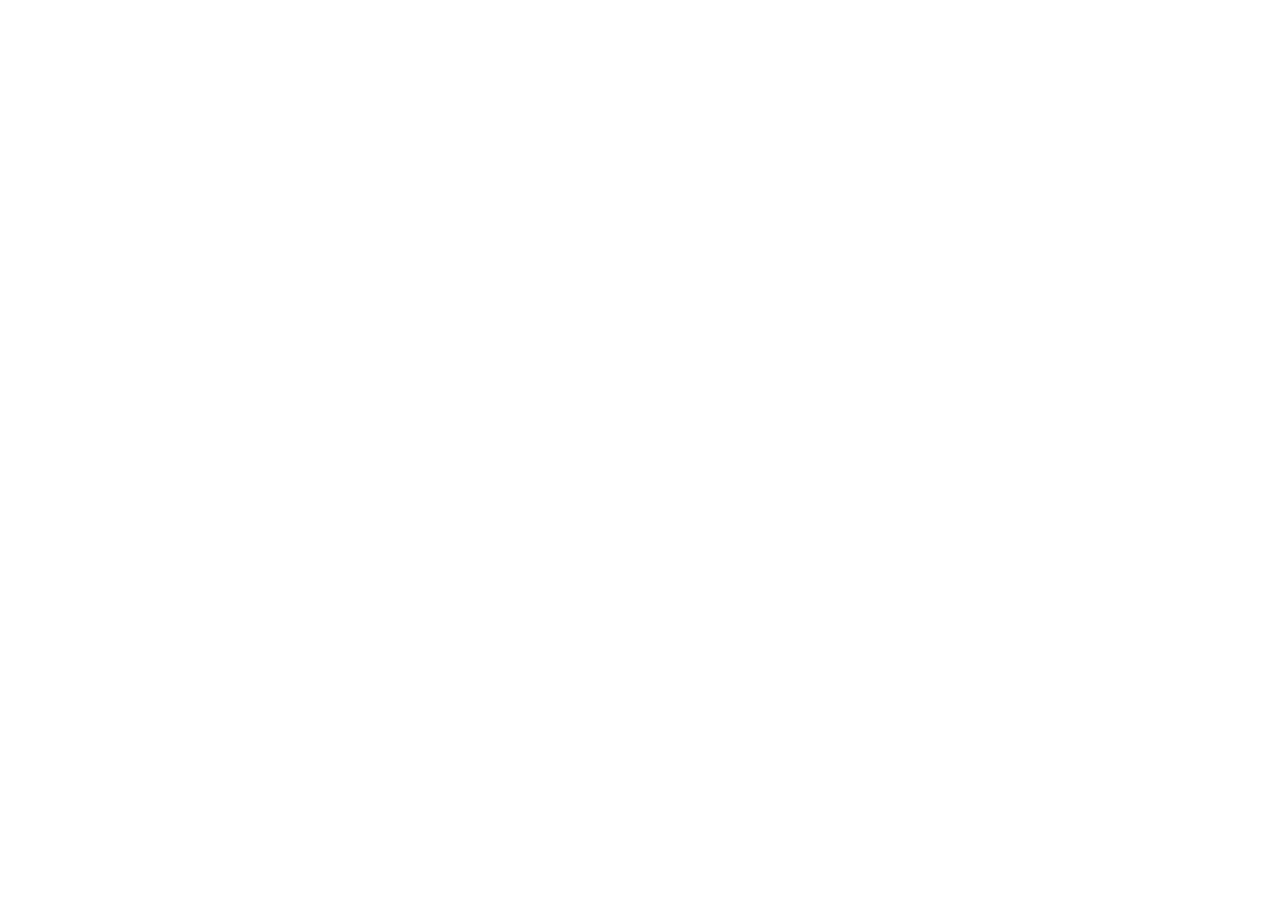
==== commit 32922e87: "logo html" ====
--- a/browser/index.html
+++ b/browser/index.html
@@ -1,4 +1,6 @@
-<!DOCTYPE html><html lang="en" data-critters-container><head>
+<!DOCTYPE html>
+<html lang="en" data-critters-container>
+  <head>
     <meta charset="utf-8">
     <title>FrontMuebles</title>
     <base href="/">
@@ -9,10 +11,8 @@
     <link rel="preconnect" href="https://fonts.gstatic.com" crossorigin>
     <style>@font-face{font-family:'Playfair Display';font-style:normal;font-weight:700;font-display:swap;src:url(https://fonts.gstatic.com/s/playfairdisplay/v37/nuFvD-vYSZviVYUb_rj3ij__anPXJzDwcbmjWBN2PKeiunDTbtPY_Q.woff2) format('woff2');unicode-range:U+0301, U+0400-045F, U+0490-0491, U+04B0-04B1, U+2116;}@font-face{font-family:'Playfair Display';font-style:normal;font-weight:700;font-display:swap;src:url(https://fonts.gstatic.com/s/playfairdisplay/v37/nuFvD-vYSZviVYUb_rj3ij__anPXJzDwcbmjWBN2PKeiunDYbtPY_Q.woff2) format('woff2');unicode-range:U+0102-0103, U+0110-0111, U+0128-0129, U+0168-0169, U+01A0-01A1, U+01AF-01B0, U+0300-0301, U+0303-0304, U+0308-0309, U+0323, U+0329, U+1EA0-1EF9, U+20AB;}@font-face{font-family:'Playfair Display';font-style:normal;font-weight:700;font-display:swap;src:url(https://fonts.gstatic.com/s/playfairdisplay/v37/nuFvD-vYSZviVYUb_rj3ij__anPXJzDwcbmjWBN2PKeiunDZbtPY_Q.woff2) format('woff2');unicode-range:U+0100-02BA, U+02BD-02C5, U+02C7-02CC, U+02CE-02D7, U+02DD-02FF, U+0304, U+0308, U+0329, U+1D00-1DBF, U+1E00-1E9F, U+1EF2-1EFF, U+2020, U+20A0-20AB, U+20AD-20C0, U+2113, U+2C60-2C7F, U+A720-A7FF;}@font-face{font-family:'Playfair Display';font-style:normal;font-weight:700;font-display:swap;src:url(https://fonts.gstatic.com/s/playfairdisplay/v37/nuFvD-vYSZviVYUb_rj3ij__anPXJzDwcbmjWBN2PKeiunDXbtM.woff2) format('woff2');unicode-range:U+0000-00FF, U+0131, U+0152-0153, U+02BB-02BC, U+02C6, U+02DA, U+02DC, U+0304, U+0308, U+0329, U+2000-206F, U+20AC, U+2122, U+2191, U+2193, U+2212, U+2215, U+FEFF, U+FFFD;}@font-face{font-family:'Raleway';font-style:normal;font-weight:400;font-display:swap;src:url(https://fonts.gstatic.com/s/raleway/v34/1Ptug8zYS_SKggPNyCAIT5lu.woff2) format('woff2');unicode-range:U+0460-052F, U+1C80-1C8A, U+20B4, U+2DE0-2DFF, U+A640-A69F, U+FE2E-FE2F;}@font-face{font-family:'Raleway';font-style:normal;font-weight:400;font-display:swap;src:url(https://fonts.gstatic.com/s/raleway/v34/1Ptug8zYS_SKggPNyCkIT5lu.woff2) format('woff2');unicode-range:U+0301, U+0400-045F, U+0490-0491, U+04B0-04B1, U+2116;}@font-face{font-family:'Raleway';font-style:normal;font-weight:400;font-display:swap;src:url(https://fonts.gstatic.com/s/raleway/v34/1Ptug8zYS_SKggPNyCIIT5lu.woff2) format('woff2');unicode-range:U+0102-0103, U+0110-0111, U+0128-0129, U+0168-0169, U+01A0-01A1, U+01AF-01B0, U+0300-0301, U+0303-0304, U+0308-0309, U+0323, U+0329, U+1EA0-1EF9, U+20AB;}@font-face{font-family:'Raleway';font-style:normal;font-weight:400;font-display:swap;src:url(https://fonts.gstatic.com/s/raleway/v34/1Ptug8zYS_SKggPNyCMIT5lu.woff2) format('woff2');unicode-range:U+0100-02BA, U+02BD-02C5, U+02C7-02CC, U+02CE-02D7, U+02DD-02FF, U+0304, U+0308, U+0329, U+1D00-1DBF, U+1E00-1E9F, U+1EF2-1EFF, U+2020, U+20A0-20AB, U+20AD-20C0, U+2113, U+2C60-2C7F, U+A720-A7FF;}@font-face{font-family:'Raleway';font-style:normal;font-weight:400;font-display:swap;src:url(https://fonts.gstatic.com/s/raleway/v34/1Ptug8zYS_SKggPNyC0ITw.woff2) format('woff2');unicode-range:U+0000-00FF, U+0131, U+0152-0153, U+02BB-02BC, U+02C6, U+02DA, U+02DC, U+0304, U+0308, U+0329, U+2000-206F, U+20AC, U+2122, U+2191, U+2193, U+2212, U+2215, U+FEFF, U+FFFD;}@font-face{font-family:'Raleway';font-style:normal;font-weight:700;font-display:swap;src:url(https://fonts.gstatic.com/s/raleway/v34/1Ptug8zYS_SKggPNyCAIT5lu.woff2) format('woff2');unicode-range:U+0460-052F, U+1C80-1C8A, U+20B4, U+2DE0-2DFF, U+A640-A69F, U+FE2E-FE2F;}@font-face{font-family:'Raleway';font-style:normal;font-weight:700;font-display:swap;src:url(https://fonts.gstatic.com/s/raleway/v34/1Ptug8zYS_SKggPNyCkIT5lu.woff2) format('woff2');unicode-range:U+0301, U+0400-045F, U+0490-0491, U+04B0-04B1, U+2116;}@font-face{font-family:'Raleway';font-style:normal;font-weight:700;font-display:swap;src:url(https://fonts.gstatic.com/s/raleway/v34/1Ptug8zYS_SKggPNyCIIT5lu.woff2) format('woff2');unicode-range:U+0102-0103, U+0110-0111, U+0128-0129, U+0168-0169, U+01A0-01A1, U+01AF-01B0, U+0300-0301, U+0303-0304, U+0308-0309, U+0323, U+0329, U+1EA0-1EF9, U+20AB;}@font-face{font-family:'Raleway';font-style:normal;font-weight:700;font-display:swap;src:url(https://fonts.gstatic.com/s/raleway/v34/1Ptug8zYS_SKggPNyCMIT5lu.woff2) format('woff2');unicode-range:U+0100-02BA, U+02BD-02C5, U+02C7-02CC, U+02CE-02D7, U+02DD-02FF, U+0304, U+0308, U+0329, U+1D00-1DBF, U+1E00-1E9F, U+1EF2-1EFF, U+2020, U+20A0-20AB, U+20AD-20C0, U+2113, U+2C60-2C7F, U+A720-A7FF;}@font-face{font-family:'Raleway';font-style:normal;font-weight:700;font-display:swap;src:url(https://fonts.gstatic.com/s/raleway/v34/1Ptug8zYS_SKggPNyC0ITw.woff2) format('woff2');unicode-range:U+0000-00FF, U+0131, U+0152-0153, U+02BB-02BC, U+02C6, U+02DA, U+02DC, U+0304, U+0308, U+0329, U+2000-206F, U+20AC, U+2122, U+2191, U+2193, U+2212, U+2215, U+FEFF, U+FFFD;}@font-face{font-family:'Raleway';font-style:normal;font-weight:900;font-display:swap;src:url(https://fonts.gstatic.com/s/raleway/v34/1Ptug8zYS_SKggPNyCAIT5lu.woff2) format('woff2');unicode-range:U+0460-052F, U+1C80-1C8A, U+20B4, U+2DE0-2DFF, U+A640-A69F, U+FE2E-FE2F;}@font-face{font-family:'Raleway';font-style:normal;font-weight:900;font-display:swap;src:url(https://fonts.gstatic.com/s/raleway/v34/1Ptug8zYS_SKggPNyCkIT5lu.woff2) format('woff2');unicode-range:U+0301, U+0400-045F, U+0490-0491, U+04B0-04B1, U+2116;}@font-face{font-family:'Raleway';font-style:normal;font-weight:900;font-display:swap;src:url(https://fonts.gstatic.com/s/raleway/v34/1Ptug8zYS_SKggPNyCIIT5lu.woff2) format('woff2');unicode-range:U+0102-0103, U+0110-0111, U+0128-0129, U+0168-0169, U+01A0-01A1, U+01AF-01B0, U+0300-0301, U+0303-0304, U+0308-0309, U+0323, U+0329, U+1EA0-1EF9, U+20AB;}@font-face{font-family:'Raleway';font-style:normal;font-weight:900;font-display:swap;src:url(https://fonts.gstatic.com/s/raleway/v34/1Ptug8zYS_SKggPNyCMIT5lu.woff2) format('woff2');unicode-range:U+0100-02BA, U+02BD-02C5, U+02C7-02CC, U+02CE-02D7, U+02DD-02FF, U+0304, U+0308, U+0329, U+1D00-1DBF, U+1E00-1E9F, U+1EF2-1EFF, U+2020, U+20A0-20AB, U+20AD-20C0, U+2113, U+2C60-2C7F, U+A720-A7FF;}@font-face{font-family:'Raleway';font-style:normal;font-weight:900;font-display:swap;src:url(https://fonts.gstatic.com/s/raleway/v34/1Ptug8zYS_SKggPNyC0ITw.woff2) format('woff2');unicode-range:U+0000-00FF, U+0131, U+0152-0153, U+02BB-02BC, U+02C6, U+02DA, U+02DC, U+0304, U+0308, U+0329, U+2000-206F, U+20AC, U+2122, U+2191, U+2193, U+2212, U+2215, U+FEFF, U+FFFD;}</style>
     <link rel="stylesheet" href="https://unpkg.com/primeflex@latest/primeflex.css">
-  <style>@font-face{font-family:primeicons;font-display:block;src:url("./media/primeicons-RSSEDYLY.eot");src:url("./media/primeicons-RSSEDYLY.eot?#iefix") format("embedded-opentype"),url("./media/primeicons-4GST5W3O.woff2") format("woff2"),url("./media/primeicons-P53SE5CV.woff") format("woff"),url("./media/primeicons-GEFHGEHP.ttf") format("truetype"),url("./media/primeicons-DHQU4SEP.svg?#primeicons") format("svg");font-weight:400;font-style:normal}.pi{font-family:primeicons;speak:none;font-style:normal;font-weight:400;font-variant:normal;text-transform:none;line-height:1;display:inline-block;-webkit-font-smoothing:antialiased;-moz-osx-font-smoothing:grayscale}.pi:before{--webkit-backface-visibility:hidden;backface-visibility:hidden}@-webkit-keyframes fa-spin{0%{-webkit-transform:rotate(0deg);transform:rotate(0)}to{-webkit-transform:rotate(359deg);transform:rotate(359deg)}}.pi-whatsapp:before{content:"\e9d0"}.pi-shopping-cart:before{content:"\e980"}.pi-user:before{content:"\e939"}:root{--primary: #e99401;--negro: #262626;--blanco: #FFF;--fuente-principal: "Outfit", sans-serif}html{box-sizing:border-box}*,*:before,*:after{box-sizing:inherit}body{font-family:Raleway,sans-serif;font-size:16px;line-height:2}h2,h3{font-family:Playfair Display,serif;margin:0 0 20px}h2{font-size:32px}@media (min-width: 768px){h2{font-size:40px}}h3{font-size:24px}@media (min-width: 768px){h3{font-size:30px}}a{text-decoration:none;color:#000}.contenedor{max-width:1200px;width:90%;margin:0 auto}img{max-width:100%;display:block}.btn{background-color:#d5801a;display:block;color:#fff;text-transform:uppercase;font-weight:900;padding:10px;transition:background-color .3s ease-out;text-align:center;border:none;width:100%}.btn:hover{background-color:#c45913;cursor:pointer}@media (min-width: 768px){.btn{width:auto}}.text-center{text-align:center}
-</style><link rel="stylesheet" href="styles-ABQCSDXZ.css" media="print" onload="this.media='all'"><noscript><link rel="stylesheet" href="styles-ABQCSDXZ.css"></noscript><style type="text/css" data-primeng-style-id="primitive-variables">:root{--p-border-radius-none:0;--p-border-radius-xs:2px;--p-border-radius-sm:4px;--p-border-radius-md:6px;--p-border-radius-lg:8px;--p-border-radius-xl:12px;--p-emerald-50:#ecfdf5;--p-emerald-100:#d1fae5;--p-emerald-200:#a7f3d0;--p-emerald-300:#6ee7b7;--p-emerald-400:#34d399;--p-emerald-500:#10b981;--p-emerald-600:#059669;--p-emerald-700:#047857;--p-emerald-800:#065f46;--p-emerald-900:#064e3b;--p-emerald-950:#022c22;--p-green-50:#f0fdf4;--p-green-100:#dcfce7;--p-green-200:#bbf7d0;--p-green-300:#86efac;--p-green-400:#4ade80;--p-green-500:#22c55e;--p-green-600:#16a34a;--p-green-700:#15803d;--p-green-800:#166534;--p-green-900:#14532d;--p-green-950:#052e16;--p-lime-50:#f7fee7;--p-lime-100:#ecfccb;--p-lime-200:#d9f99d;--p-lime-300:#bef264;--p-lime-400:#a3e635;--p-lime-500:#84cc16;--p-lime-600:#65a30d;--p-lime-700:#4d7c0f;--p-lime-800:#3f6212;--p-lime-900:#365314;--p-lime-950:#1a2e05;--p-red-50:#fef2f2;--p-red-100:#fee2e2;--p-red-200:#fecaca;--p-red-300:#fca5a5;--p-red-400:#f87171;--p-red-500:#ef4444;--p-red-600:#dc2626;--p-red-700:#b91c1c;--p-red-800:#991b1b;--p-red-900:#7f1d1d;--p-red-950:#450a0a;--p-orange-50:#fff7ed;--p-orange-100:#ffedd5;--p-orange-200:#fed7aa;--p-orange-300:#fdba74;--p-orange-400:#fb923c;--p-orange-500:#f97316;--p-orange-600:#ea580c;--p-orange-700:#c2410c;--p-orange-800:#9a3412;--p-orange-900:#7c2d12;--p-orange-950:#431407;--p-amber-50:#fffbeb;--p-amber-100:#fef3c7;--p-amber-200:#fde68a;--p-amber-300:#fcd34d;--p-amber-400:#fbbf24;--p-amber-500:#f59e0b;--p-amber-600:#d97706;--p-amber-700:#b45309;--p-amber-800:#92400e;--p-amber-900:#78350f;--p-amber-950:#451a03;--p-yellow-50:#fefce8;--p-yellow-100:#fef9c3;--p-yellow-200:#fef08a;--p-yellow-300:#fde047;--p-yellow-400:#facc15;--p-yellow-500:#eab308;--p-yellow-600:#ca8a04;--p-yellow-700:#a16207;--p-yellow-800:#854d0e;--p-yellow-900:#713f12;--p-yellow-950:#422006;--p-teal-50:#f0fdfa;--p-teal-100:#ccfbf1;--p-teal-200:#99f6e4;--p-teal-300:#5eead4;--p-teal-400:#2dd4bf;--p-teal-500:#14b8a6;--p-teal-600:#0d9488;--p-teal-700:#0f766e;--p-teal-800:#115e59;--p-teal-900:#134e4a;--p-teal-950:#042f2e;--p-cyan-50:#ecfeff;--p-cyan-100:#cffafe;--p-cyan-200:#a5f3fc;--p-cyan-300:#67e8f9;--p-cyan-400:#22d3ee;--p-cyan-500:#06b6d4;--p-cyan-600:#0891b2;--p-cyan-700:#0e7490;--p-cyan-800:#155e75;--p-cyan-900:#164e63;--p-cyan-950:#083344;--p-sky-50:#f0f9ff;--p-sky-100:#e0f2fe;--p-sky-200:#bae6fd;--p-sky-300:#7dd3fc;--p-sky-400:#38bdf8;--p-sky-500:#0ea5e9;--p-sky-600:#0284c7;--p-sky-700:#0369a1;--p-sky-800:#075985;--p-sky-900:#0c4a6e;--p-sky-950:#082f49;--p-blue-50:#eff6ff;--p-blue-100:#dbeafe;--p-blue-200:#bfdbfe;--p-blue-300:#93c5fd;--p-blue-400:#60a5fa;--p-blue-500:#3b82f6;--p-blue-600:#2563eb;--p-blue-700:#1d4ed8;--p-blue-800:#1e40af;--p-blue-900:#1e3a8a;--p-blue-950:#172554;--p-indigo-50:#eef2ff;--p-indigo-100:#e0e7ff;--p-indigo-200:#c7d2fe;--p-indigo-300:#a5b4fc;--p-indigo-400:#818cf8;--p-indigo-500:#6366f1;--p-indigo-600:#4f46e5;--p-indigo-700:#4338ca;--p-indigo-800:#3730a3;--p-indigo-900:#312e81;--p-indigo-950:#1e1b4b;--p-violet-50:#f5f3ff;--p-violet-100:#ede9fe;--p-violet-200:#ddd6fe;--p-violet-300:#c4b5fd;--p-violet-400:#a78bfa;--p-violet-500:#8b5cf6;--p-violet-600:#7c3aed;--p-violet-700:#6d28d9;--p-violet-800:#5b21b6;--p-violet-900:#4c1d95;--p-violet-950:#2e1065;--p-purple-50:#faf5ff;--p-purple-100:#f3e8ff;--p-purple-200:#e9d5ff;--p-purple-300:#d8b4fe;--p-purple-400:#c084fc;--p-purple-500:#a855f7;--p-purple-600:#9333ea;--p-purple-700:#7e22ce;--p-purple-800:#6b21a8;--p-purple-900:#581c87;--p-purple-950:#3b0764;--p-fuchsia-50:#fdf4ff;--p-fuchsia-100:#fae8ff;--p-fuchsia-200:#f5d0fe;--p-fuchsia-300:#f0abfc;--p-fuchsia-400:#e879f9;--p-fuchsia-500:#d946ef;--p-fuchsia-600:#c026d3;--p-fuchsia-700:#a21caf;--p-fuchsia-800:#86198f;--p-fuchsia-900:#701a75;--p-fuchsia-950:#4a044e;--p-pink-50:#fdf2f8;--p-pink-100:#fce7f3;--p-pink-200:#fbcfe8;--p-pink-300:#f9a8d4;--p-pink-400:#f472b6;--p-pink-500:#ec4899;--p-pink-600:#db2777;--p-pink-700:#be185d;--p-pink-800:#9d174d;--p-pink-900:#831843;--p-pink-950:#500724;--p-rose-50:#fff1f2;--p-rose-100:#ffe4e6;--p-rose-200:#fecdd3;--p-rose-300:#fda4af;--p-rose-400:#fb7185;--p-rose-500:#f43f5e;--p-rose-600:#e11d48;--p-rose-700:#be123c;--p-rose-800:#9f1239;--p-rose-900:#881337;--p-rose-950:#4c0519;--p-slate-50:#f8fafc;--p-slate-100:#f1f5f9;--p-slate-200:#e2e8f0;--p-slate-300:#cbd5e1;--p-slate-400:#94a3b8;--p-slate-500:#64748b;--p-slate-600:#475569;--p-slate-700:#334155;--p-slate-800:#1e293b;--p-slate-900:#0f172a;--p-slate-950:#020617;--p-gray-50:#f9fafb;--p-gray-100:#f3f4f6;--p-gray-200:#e5e7eb;--p-gray-300:#d1d5db;--p-gray-400:#9ca3af;--p-gray-500:#6b7280;--p-gray-600:#4b5563;--p-gray-700:#374151;--p-gray-800:#1f2937;--p-gray-900:#111827;--p-gray-950:#030712;--p-zinc-50:#fafafa;--p-zinc-100:#f4f4f5;--p-zinc-200:#e4e4e7;--p-zinc-300:#d4d4d8;--p-zinc-400:#a1a1aa;--p-zinc-500:#71717a;--p-zinc-600:#52525b;--p-zinc-700:#3f3f46;--p-zinc-800:#27272a;--p-zinc-900:#18181b;--p-zinc-950:#09090b;--p-neutral-50:#fafafa;--p-neutral-100:#f5f5f5;--p-neutral-200:#e5e5e5;--p-neutral-300:#d4d4d4;--p-neutral-400:#a3a3a3;--p-neutral-500:#737373;--p-neutral-600:#525252;--p-neutral-700:#404040;--p-neutral-800:#262626;--p-neutral-900:#171717;--p-neutral-950:#0a0a0a;--p-stone-50:#fafaf9;--p-stone-100:#f5f5f4;--p-stone-200:#e7e5e4;--p-stone-300:#d6d3d1;--p-stone-400:#a8a29e;--p-stone-500:#78716c;--p-stone-600:#57534e;--p-stone-700:#44403c;--p-stone-800:#292524;--p-stone-900:#1c1917;--p-stone-950:#0c0a09;}</style><style type="text/css" data-primeng-style-id="semantic-variables">:root{--p-transition-duration:0.2s;--p-focus-ring-width:1px;--p-focus-ring-style:solid;--p-focus-ring-color:var(--p-primary-color);--p-focus-ring-offset:2px;--p-focus-ring-shadow:none;--p-disabled-opacity:0.6;--p-icon-size:1rem;--p-anchor-gutter:2px;--p-primary-50:var(--p-emerald-50);--p-primary-100:var(--p-emerald-100);--p-primary-200:var(--p-emerald-200);--p-primary-300:var(--p-emerald-300);--p-primary-400:var(--p-emerald-400);--p-primary-500:var(--p-emerald-500);--p-primary-600:var(--p-emerald-600);--p-primary-700:var(--p-emerald-700);--p-primary-800:var(--p-emerald-800);--p-primary-900:var(--p-emerald-900);--p-primary-950:var(--p-emerald-950);--p-form-field-padding-x:0.75rem;--p-form-field-padding-y:0.5rem;--p-form-field-sm-font-size:0.875rem;--p-form-field-sm-padding-x:0.625rem;--p-form-field-sm-padding-y:0.375rem;--p-form-field-lg-font-size:1.125rem;--p-form-field-lg-padding-x:0.875rem;--p-form-field-lg-padding-y:0.625rem;--p-form-field-border-radius:var(--p-border-radius-md);--p-form-field-focus-ring-width:0;--p-form-field-focus-ring-style:none;--p-form-field-focus-ring-color:transparent;--p-form-field-focus-ring-offset:0;--p-form-field-focus-ring-shadow:none;--p-form-field-transition-duration:var(--p-transition-duration);--p-list-padding:0.25rem 0.25rem;--p-list-gap:2px;--p-list-header-padding:0.5rem 1rem 0.25rem 1rem;--p-list-option-padding:0.5rem 0.75rem;--p-list-option-border-radius:var(--p-border-radius-sm);--p-list-option-group-padding:0.5rem 0.75rem;--p-list-option-group-font-weight:600;--p-content-border-radius:var(--p-border-radius-md);--p-mask-transition-duration:0.15s;--p-navigation-list-padding:0.25rem 0.25rem;--p-navigation-list-gap:2px;--p-navigation-item-padding:0.5rem 0.75rem;--p-navigation-item-border-radius:var(--p-border-radius-sm);--p-navigation-item-gap:0.5rem;--p-navigation-submenu-label-padding:0.5rem 0.75rem;--p-navigation-submenu-label-font-weight:600;--p-navigation-submenu-icon-size:0.875rem;--p-overlay-select-border-radius:var(--p-border-radius-md);--p-overlay-select-shadow:0 4px 6px -1px rgba(0,0,0,0.1),0 2px 4px -2px rgba(0,0,0,0.1);--p-overlay-popover-border-radius:var(--p-border-radius-md);--p-overlay-popover-padding:0.75rem;--p-overlay-popover-shadow:0 4px 6px -1px rgba(0,0,0,0.1),0 2px 4px -2px rgba(0,0,0,0.1);--p-overlay-modal-border-radius:var(--p-border-radius-xl);--p-overlay-modal-padding:1.25rem;--p-overlay-modal-shadow:0 20px 25px -5px rgba(0,0,0,0.1),0 8px 10px -6px rgba(0,0,0,0.1);--p-overlay-navigation-shadow:0 4px 6px -1px rgba(0,0,0,0.1),0 2px 4px -2px rgba(0,0,0,0.1);--p-surface-0:#ffffff;--p-surface-50:var(--p-slate-50);--p-surface-100:var(--p-slate-100);--p-surface-200:var(--p-slate-200);--p-surface-300:var(--p-slate-300);--p-surface-400:var(--p-slate-400);--p-surface-500:var(--p-slate-500);--p-surface-600:var(--p-slate-600);--p-surface-700:var(--p-slate-700);--p-surface-800:var(--p-slate-800);--p-surface-900:var(--p-slate-900);--p-surface-950:var(--p-slate-950);--p-primary-color:var(--p-primary-500);--p-primary-contrast-color:#ffffff;--p-primary-hover-color:var(--p-primary-600);--p-primary-active-color:var(--p-primary-700);--p-highlight-background:var(--p-primary-50);--p-highlight-focus-background:var(--p-primary-100);--p-highlight-color:var(--p-primary-700);--p-highlight-focus-color:var(--p-primary-800);--p-mask-background:rgba(0,0,0,0.4);--p-mask-color:var(--p-surface-200);--p-form-field-background:var(--p-surface-0);--p-form-field-disabled-background:var(--p-surface-200);--p-form-field-filled-background:var(--p-surface-50);--p-form-field-filled-hover-background:var(--p-surface-50);--p-form-field-filled-focus-background:var(--p-surface-50);--p-form-field-border-color:var(--p-surface-300);--p-form-field-hover-border-color:var(--p-surface-400);--p-form-field-focus-border-color:var(--p-primary-color);--p-form-field-invalid-border-color:var(--p-red-400);--p-form-field-color:var(--p-surface-700);--p-form-field-disabled-color:var(--p-surface-500);--p-form-field-placeholder-color:var(--p-surface-500);--p-form-field-invalid-placeholder-color:var(--p-red-600);--p-form-field-float-label-color:var(--p-surface-500);--p-form-field-float-label-focus-color:var(--p-primary-600);--p-form-field-float-label-active-color:var(--p-surface-500);--p-form-field-float-label-invalid-color:var(--p-form-field-invalid-placeholder-color);--p-form-field-icon-color:var(--p-surface-400);--p-form-field-shadow:0 0 #0000,0 0 #0000,0 1px 2px 0 rgba(18,18,23,0.05);--p-text-color:var(--p-surface-700);--p-text-hover-color:var(--p-surface-800);--p-text-muted-color:var(--p-surface-500);--p-text-hover-muted-color:var(--p-surface-600);--p-content-background:var(--p-surface-0);--p-content-hover-background:var(--p-surface-100);--p-content-border-color:var(--p-surface-200);--p-content-color:var(--p-text-color);--p-content-hover-color:var(--p-text-hover-color);--p-overlay-select-background:var(--p-surface-0);--p-overlay-select-border-color:var(--p-surface-200);--p-overlay-select-color:var(--p-text-color);--p-overlay-popover-background:var(--p-surface-0);--p-overlay-popover-border-color:var(--p-surface-200);--p-overlay-popover-color:var(--p-text-color);--p-overlay-modal-background:var(--p-surface-0);--p-overlay-modal-border-color:var(--p-surface-200);--p-overlay-modal-color:var(--p-text-color);--p-list-option-focus-background:var(--p-surface-100);--p-list-option-selected-background:var(--p-highlight-background);--p-list-option-selected-focus-background:var(--p-highlight-focus-background);--p-list-option-color:var(--p-text-color);--p-list-option-focus-color:var(--p-text-hover-color);--p-list-option-selected-color:var(--p-highlight-color);--p-list-option-selected-focus-color:var(--p-highlight-focus-color);--p-list-option-icon-color:var(--p-surface-400);--p-list-option-icon-focus-color:var(--p-surface-500);--p-list-option-group-background:transparent;--p-list-option-group-color:var(--p-text-muted-color);--p-navigation-item-focus-background:var(--p-surface-100);--p-navigation-item-active-background:var(--p-surface-100);--p-navigation-item-color:var(--p-text-color);--p-navigation-item-focus-color:var(--p-text-hover-color);--p-navigation-item-active-color:var(--p-text-hover-color);--p-navigation-item-icon-color:var(--p-surface-400);--p-navigation-item-icon-focus-color:var(--p-surface-500);--p-navigation-item-icon-active-color:var(--p-surface-500);--p-navigation-submenu-label-background:transparent;--p-navigation-submenu-label-color:var(--p-text-muted-color);--p-navigation-submenu-icon-color:var(--p-surface-400);--p-navigation-submenu-icon-focus-color:var(--p-surface-500);--p-navigation-submenu-icon-active-color:var(--p-surface-500);}@media (prefers-color-scheme:dark){:root{--p-surface-0:#ffffff;--p-surface-50:var(--p-zinc-50);--p-surface-100:var(--p-zinc-100);--p-surface-200:var(--p-zinc-200);--p-surface-300:var(--p-zinc-300);--p-surface-400:var(--p-zinc-400);--p-surface-500:var(--p-zinc-500);--p-surface-600:var(--p-zinc-600);--p-surface-700:var(--p-zinc-700);--p-surface-800:var(--p-zinc-800);--p-surface-900:var(--p-zinc-900);--p-surface-950:var(--p-zinc-950);--p-primary-color:var(--p-primary-400);--p-primary-contrast-color:var(--p-surface-900);--p-primary-hover-color:var(--p-primary-300);--p-primary-active-color:var(--p-primary-200);--p-highlight-background:color-mix(in srgb,var(--p-primary-400),transparent 84%);--p-highlight-focus-background:color-mix(in srgb,var(--p-primary-400),transparent 76%);--p-highlight-color:rgba(255,255,255,.87);--p-highlight-focus-color:rgba(255,255,255,.87);--p-mask-background:rgba(0,0,0,0.6);--p-mask-color:var(--p-surface-200);--p-form-field-background:var(--p-surface-950);--p-form-field-disabled-background:var(--p-surface-700);--p-form-field-filled-background:var(--p-surface-800);--p-form-field-filled-hover-background:var(--p-surface-800);--p-form-field-filled-focus-background:var(--p-surface-800);--p-form-field-border-color:var(--p-surface-600);--p-form-field-hover-border-color:var(--p-surface-500);--p-form-field-focus-border-color:var(--p-primary-color);--p-form-field-invalid-border-color:var(--p-red-300);--p-form-field-color:var(--p-surface-0);--p-form-field-disabled-color:var(--p-surface-400);--p-form-field-placeholder-color:var(--p-surface-400);--p-form-field-invalid-placeholder-color:var(--p-red-400);--p-form-field-float-label-color:var(--p-surface-400);--p-form-field-float-label-focus-color:var(--p-primary-color);--p-form-field-float-label-active-color:var(--p-surface-400);--p-form-field-float-label-invalid-color:var(--p-form-field-invalid-placeholder-color);--p-form-field-icon-color:var(--p-surface-400);--p-form-field-shadow:0 0 #0000,0 0 #0000,0 1px 2px 0 rgba(18,18,23,0.05);--p-text-color:var(--p-surface-0);--p-text-hover-color:var(--p-surface-0);--p-text-muted-color:var(--p-surface-400);--p-text-hover-muted-color:var(--p-surface-300);--p-content-background:var(--p-surface-900);--p-content-hover-background:var(--p-surface-800);--p-content-border-color:var(--p-surface-700);--p-content-color:var(--p-text-color);--p-content-hover-color:var(--p-text-hover-color);--p-overlay-select-background:var(--p-surface-900);--p-overlay-select-border-color:var(--p-surface-700);--p-overlay-select-color:var(--p-text-color);--p-overlay-popover-background:var(--p-surface-900);--p-overlay-popover-border-color:var(--p-surface-700);--p-overlay-popover-color:var(--p-text-color);--p-overlay-modal-background:var(--p-surface-900);--p-overlay-modal-border-color:var(--p-surface-700);--p-overlay-modal-color:var(--p-text-color);--p-list-option-focus-background:var(--p-surface-800);--p-list-option-selected-background:var(--p-highlight-background);--p-list-option-selected-focus-background:var(--p-highlight-focus-background);--p-list-option-color:var(--p-text-color);--p-list-option-focus-color:var(--p-text-hover-color);--p-list-option-selected-color:var(--p-highlight-color);--p-list-option-selected-focus-color:var(--p-highlight-focus-color);--p-list-option-icon-color:var(--p-surface-500);--p-list-option-icon-focus-color:var(--p-surface-400);--p-list-option-group-background:transparent;--p-list-option-group-color:var(--p-text-muted-color);--p-navigation-item-focus-background:var(--p-surface-800);--p-navigation-item-active-background:var(--p-surface-800);--p-navigation-item-color:var(--p-text-color);--p-navigation-item-focus-color:var(--p-text-hover-color);--p-navigation-item-active-color:var(--p-text-hover-color);--p-navigation-item-icon-color:var(--p-surface-500);--p-navigation-item-icon-focus-color:var(--p-surface-400);--p-navigation-item-icon-active-color:var(--p-surface-400);--p-navigation-submenu-label-background:transparent;--p-navigation-submenu-label-color:var(--p-text-muted-color);--p-navigation-submenu-icon-color:var(--p-surface-500);--p-navigation-submenu-icon-focus-color:var(--p-surface-400);--p-navigation-submenu-icon-active-color:var(--p-surface-400);}}</style><style type="text/css" data-primeng-style-id="global-variables">:root{color-scheme:light}@media (prefers-color-scheme:dark){:root{color-scheme:dark}}</style><style type="text/css" data-primeng-style-id="global-style">*,::before,::after{box-sizing:border-box;}.p-connected-overlay{opacity:0;transform:scaleY(0.8);transition:transform 0.12s cubic-bezier(0,0,0.2,1),opacity 0.12s cubic-bezier(0,0,0.2,1);}.p-connected-overlay-visible{opacity:1;transform:scaleY(1);}.p-connected-overlay-hidden{opacity:0;transform:scaleY(1);transition:opacity 0.1s linear;}.p-connected-overlay-enter-from{opacity:0;transform:scaleY(0.8);}.p-connected-overlay-leave-to{opacity:0;}.p-connected-overlay-enter-active{transition:transform 0.12s cubic-bezier(0,0,0.2,1),opacity 0.12s cubic-bezier(0,0,0.2,1);}.p-connected-overlay-leave-active{transition:opacity 0.1s linear;}.p-toggleable-content-enter-from,.p-toggleable-content-leave-to{max-height:0;}.p-toggleable-content-enter-to,.p-toggleable-content-leave-from{max-height:1000px;}.p-toggleable-content-leave-active{overflow:hidden;transition:max-height 0.45s cubic-bezier(0,1,0,1);}.p-toggleable-content-enter-active{overflow:hidden;transition:max-height 1s ease-in-out;}.p-disabled,.p-disabled *{cursor:default;pointer-events:none;user-select:none;}.p-disabled,.p-component:disabled{opacity:var(--p-disabled-opacity);}.pi{font-size:var(--p-icon-size);}.p-icon{width:var(--p-icon-size);height:var(--p-icon-size);}.p-overlay-mask{background:var(--p-mask-background);color:var(--p-mask-color);position:fixed;top:0;left:0;width:100%;height:100%;}.p-overlay-mask-enter{animation:p-overlay-mask-enter-animation var(--p-mask-transition-duration) forwards;}.p-overlay-mask-leave{animation:p-overlay-mask-leave-animation var(--p-mask-transition-duration) forwards;}.p-iconwrapper{display:inline-flex;justify-content:center;align-items:center;}</style><style ng-app-id="ng">[_nghost-ng-c1425296580]{display:block}</style><style ng-app-id="ng">.header[_ngcontent-ng-c864849911]{display:flex;gap:10px;align-items:center;justify-content:space-between}.nombre-sitio[_ngcontent-ng-c864849911]{margin-top:50px;text-align:center}.nombre-sitio[_ngcontent-ng-c864849911]   span[_ngcontent-ng-c864849911]{color:#037bc0}.contenedor-navegacion[_ngcontent-ng-c864849911]{border-top:1px solid #e1e1e1}.nav-principal[_ngcontent-ng-c864849911]{padding:20px 0;display:flex;flex-direction:column;align-items:center}@media (min-width: 768px){.nav-principal[_ngcontent-ng-c864849911]{justify-content:space-between;flex-direction:row}}.logo[_ngcontent-ng-c864849911]{width:200px}.icons[_ngcontent-ng-c864849911]{display:flex;position:relative;gap:20px}</style><style ng-app-id="ng">.site-footer[_ngcontent-ng-c3277292007]{border-top:1px solid #e1e1e1;margin-top:50px;padding-top:50px}.site-footer[_ngcontent-ng-c3277292007]   h3[_ngcontent-ng-c3277292007]{margin-bottom:5px;text-align:center}@media (min-width: 768px){.site-footer[_ngcontent-ng-c3277292007]   h3[_ngcontent-ng-c3277292007]{text-align:left}.grid-footer[_ngcontent-ng-c3277292007]{display:grid;grid-template-columns:repeat(3,1fr);gap:20px}}.grid-footer[_ngcontent-ng-c3277292007] > div[_ngcontent-ng-c3277292007]{margin-bottom:20px}@media (min-width: 768px){.grid-footer[_ngcontent-ng-c3277292007] > div[_ngcontent-ng-c3277292007]{margin:0}}.footer-menu[_ngcontent-ng-c3277292007]   a[_ngcontent-ng-c3277292007]{display:block;text-align:center}@media (min-width: 768px){.footer-menu[_ngcontent-ng-c3277292007]   a[_ngcontent-ng-c3277292007]{text-align:left}}.copyright[_ngcontent-ng-c3277292007]{margin-top:50px;text-align:center}.icono-whats[_ngcontent-ng-c3277292007]{font-size:50px;position:fixed;bottom:0;right:0;padding:2rem;color:#25d366}</style><style ng-app-id="ng">@charset "UTF-8";.item-cart[_ngcontent-ng-c425899726]{display:flex;align-items:center;justify-content:space-between;background:#fff;padding:12px;border-radius:8px;box-shadow:0 2px 4px #0000001a;margin-bottom:10px}.item-cart[_ngcontent-ng-c425899726]   img[_ngcontent-ng-c425899726]{width:60px;height:60px;object-fit:cover;border-radius:6px}.item-cart[_ngcontent-ng-c425899726]   p[_ngcontent-ng-c425899726]{flex:1;margin:0 10px;font-weight:500}.producto__cantidad[_ngcontent-ng-c425899726]{width:50px;padding:4px;border-radius:4px;border:1px solid #ccc;background:#f9f9f9;font-size:12px;text-align:center;cursor:pointer}.item-cart[_ngcontent-ng-c425899726]   button[_ngcontent-ng-c425899726]{background:#ff4d4d;color:#fff;border:none;padding:6px 12px;border-radius:4px;cursor:pointer;font-size:14px;transition:background .3s ease}.item-cart[_ngcontent-ng-c425899726]   button[_ngcontent-ng-c425899726]:hover{background:#c00}.producto__agregar-carrito[_ngcontent-ng-c425899726]{margin-top:30px;display:block;background-color:var(--primary);text-decoration:none;text-transform:uppercase;border:none;text-align:center;padding:20px;width:100%;color:var(--blanco);font-size:18px;font-weight:700;transition-property:background-color;transition-duration:.3s}.producto__agregar-carrito[_ngcontent-ng-c425899726]:hover{background-color:var(--negro);cursor:pointer}i[_ngcontent-ng-c425899726]{cursor:pointer}</style><style ng-app-id="ng">@charset "UTF-8";.hero[_ngcontent-ng-c1107506490]{background-image:url(/slider4.png);background-repeat:no-repeat;background-size:cover;background-position:center center;height:250px}@media (min-width: 768px){.hero[_ngcontent-ng-c1107506490]{height:700px}}.contenido-principal[_ngcontent-ng-c1107506490]{padding-top:50px}@media (min-width: 768px){.listado-productos[_ngcontent-ng-c1107506490]{display:grid;grid-template-columns:repeat(6,1fr);gap:20px}.producto[_ngcontent-ng-c1107506490]:nth-child(1){grid-column-start:1;grid-column-end:7;display:grid;grid-template-columns:3fr 1fr}.producto[_ngcontent-ng-c1107506490]:nth-child(1)   img[_ngcontent-ng-c1107506490]{height:500px;width:100%;object-fit:cover}.producto[_ngcontent-ng-c1107506490]:nth-child(2){grid-column-start:1;grid-column-end:4}.producto[_ngcontent-ng-c1107506490]:nth-child(2)   img[_ngcontent-ng-c1107506490], .producto[_ngcontent-ng-c1107506490]:nth-child(3)   img[_ngcontent-ng-c1107506490]{height:300px;width:100%;object-fit:cover}.producto[_ngcontent-ng-c1107506490]:nth-child(3){grid-column-start:4;grid-column-end:7}.producto[_ngcontent-ng-c1107506490]:nth-child(4){grid-column-start:1;grid-column-end:3}.producto[_ngcontent-ng-c1107506490]:nth-child(5){grid-column-start:3;grid-column-end:5}.producto[_ngcontent-ng-c1107506490]:nth-child(6){grid-column-start:5;grid-column-end:7}}.producto[_ngcontent-ng-c1107506490]   img[_ngcontent-ng-c1107506490]{opacity:0;transition:opacity .5s ease-in-out}.producto[_ngcontent-ng-c1107506490]   img.loaded[_ngcontent-ng-c1107506490]{opacity:1}.producto[_ngcontent-ng-c1107506490]{background-color:#141107;margin-bottom:20px}@media (min-width: 768px){.producto[_ngcontent-ng-c1107506490]{margin-bottom:0}}.producto[_ngcontent-ng-c1107506490]:last-of-type{margin-bottom:0}.texto-producto[_ngcontent-ng-c1107506490]{text-align:center;color:#fff;padding:20px}.texto-producto[_ngcontent-ng-c1107506490]   h3[_ngcontent-ng-c1107506490]{margin:0}.texto-producto[_ngcontent-ng-c1107506490]   p[_ngcontent-ng-c1107506490]{margin:0 0 5px}.texto-producto[_ngcontent-ng-c1107506490]   .precio[_ngcontent-ng-c1107506490]{font-size:28px;font-weight:900}.spinner[_ngcontent-ng-c1107506490]{display:flex;align-items:center;justify-content:center;width:100%}@keyframes _ngcontent-ng-c1107506490_show{0%{opacity:0;transform:translateY(50px)}to{opacity:1;transform:translateY(0)}}.animation[_ngcontent-ng-c1107506490]{view-timeline-name:--reveal;animation-name:_ngcontent-ng-c1107506490_show;animation-fill-mode:both;animation-timeline:--reveal;animation-range:entry 25% cover 50%}</style><style type="text/css" data-primeng-style-id="base">.p-hidden-accessible{border:0;clip:rect(0 0 0 0);height:1px;margin:-1px;overflow:hidden;padding:0;position:absolute;width:1px;}.p-hidden-accessible input,.p-hidden-accessible select{transform:scale(0);}.p-overflow-hidden{overflow:hidden;padding-right:var(--p-scrollbar-width);}.p-icon{display:inline-block;vertical-align:baseline;}.p-icon-spin{-webkit-animation:p-icon-spin 2s infinite linear;animation:p-icon-spin 2s infinite linear;}@-webkit-keyframes p-icon-spin{0%{-webkit-transform:rotate(0deg);transform:rotate(0deg);}100%{-webkit-transform:rotate(359deg);transform:rotate(359deg);}}@keyframes p-icon-spin{0%{-webkit-transform:rotate(0deg);transform:rotate(0deg);}100%{-webkit-transform:rotate(359deg);transform:rotate(359deg);}}</style><style type="text/css" data-primeng-style-id="progressspinner-variables">:root{--p-progressspinner-color-1:var(--p-red-500);--p-progressspinner-color-2:var(--p-blue-500);--p-progressspinner-color-3:var(--p-green-500);--p-progressspinner-color-4:var(--p-yellow-500);}@media (prefers-color-scheme:dark){:root{--p-progressspinner-color-1:var(--p-red-400);--p-progressspinner-color-2:var(--p-blue-400);--p-progressspinner-color-3:var(--p-green-400);--p-progressspinner-color-4:var(--p-yellow-400);}}</style><style type="text/css" data-primeng-style-id="progressspinner-style">.p-progressspinner{position:relative;margin:0 auto;width:100px;height:100px;display:inline-block;}.p-progressspinner::before{content:"";display:block;padding-top:100%;}.p-progressspinner-spin{height:100%;transform-origin:center center;width:100%;position:absolute;top:0;bottom:0;left:0;right:0;margin:auto;animation:p-progressspinner-rotate 2s linear infinite;}.p-progressspinner-circle{stroke-dasharray:89,200;stroke-dashoffset:0;stroke:var(--p-progressspinner-color-1);animation:p-progressspinner-dash 1.5s ease-in-out infinite,p-progressspinner-color 6s ease-in-out infinite;stroke-linecap:round;}@keyframes p-progressspinner-rotate{100%{transform:rotate(360deg);}}@keyframes p-progressspinner-dash{0%{stroke-dasharray:1,200;stroke-dashoffset:0;}50%{stroke-dasharray:89,200;stroke-dashoffset:-35px;}100%{stroke-dasharray:89,200;stroke-dashoffset:-124px;}}@keyframes p-progressspinner-color{100%,0%{stroke:var(--p-progressspinner-color-1);}40%{stroke:var(--p-progressspinner-color-2);}66%{stroke:var(--p-progressspinner-color-3);}80%,90%{stroke:var(--p-progressspinner-color-4);}}</style><style type="text/css" data-primeng-style-id="drawer-variables">:root{--p-drawer-background:var(--p-overlay-modal-background);--p-drawer-border-color:var(--p-overlay-modal-border-color);--p-drawer-color:var(--p-overlay-modal-color);--p-drawer-shadow:var(--p-overlay-modal-shadow);--p-drawer-header-padding:var(--p-overlay-modal-padding);--p-drawer-title-font-size:1.5rem;--p-drawer-title-font-weight:600;--p-drawer-content-padding:0 var(--p-overlay-modal-padding) var(--p-overlay-modal-padding) var(--p-overlay-modal-padding);--p-drawer-footer-padding:var(--p-overlay-modal-padding);}</style><style type="text/css" data-primeng-style-id="drawer-style">.p-drawer{display:flex;flex-direction:column;pointer-events:auto;transform:translate3d(0px,0px,0px);position:fixed;transition:transform 0.3s;background:var(--p-drawer-background);color:var(--p-drawer-color);border:1px solid var(--p-drawer-border-color);box-shadow:var(--p-drawer-shadow);}.p-drawer-content{overflow-y:auto;flex-grow:1;padding:var(--p-drawer-content-padding);}.p-drawer-header{display:flex;align-items:center;justify-content:space-between;flex-shrink:0;padding:var(--p-drawer-header-padding);}.p-drawer-footer{padding:var(--p-drawer-header-padding);}.p-drawer-title{font-weight:var(--p-drawer-title-font-weight);font-size:var(--p-drawer-title-font-size);}.p-drawer-full .p-drawer{transition:none;transform:none;width:100vw!important;height:100vh!important;max-height:100%;top:0px!important;left:0px!important;border-width:1px;}.p-drawer-left .p-drawer{align-self:start;width:20rem;height:100%;border-right-width:1px;}.p-drawer-right .p-drawer{align-self:end;width:20rem;height:100%;border-left-width:1px;}.p-drawer-top .p-drawer{height:10rem;width:100%;border-bottom-width:1px;}.p-drawer-bottom .p-drawer{height:10rem;width:100%;border-top-width:1px;}.p-drawer-left .p-drawer-content,.p-drawer-right .p-drawer-content,.p-drawer-top .p-drawer-content,.p-drawer-bottom .p-drawer-content{width:100%;height:100%;}.p-drawer-open{display:flex;}.p-drawer-top{justify-content:flex-start;}.p-drawer-bottom{justify-content:flex-end;}.p-drawer{position:fixed;transition:transform 0.3s;display:flex;flex-direction:column;}.p-drawer-content{position:relative;overflow-y:auto;flex-grow:1;}.p-drawer-header{display:flex;align-items:center;}.p-drawer-footer{margin-top:auto;}.p-drawer-icon{display:flex;align-items:center;justify-content:center;margin-left:auto;}.p-drawer-left{top:0;left:0;width:20rem;height:100%;}.p-drawer-right{top:0;right:0;width:20rem;height:100%;}.p-drawer-top{top:0;left:0;width:100%;height:10rem;}.p-drawer-bottom{bottom:0;left:0;width:100%;height:10rem;}.p-drawer-full{width:100%;height:100%;top:0;left:0;-webkit-transition:none;transition:none;}.p-drawer-mask{background-color:rgba(0,0,0,0.4);transition-duration:0.2s;}.p-overlay-mask{position:fixed;top:0;left:0;width:100%;height:100%;}.p-overlay-mask:dir(rtl){flex-direction:row-reverse;}.p-overlay-mask-enter{animation:p-overlay-mask-enter-animation 150ms forwards;}.p-overlay-mask-leave{animation:p-overlay-mask-leave-animation 150ms forwards;}@keyframes p-overlay-mask-enter-animation{from{background-color:transparent;}to{background-color:rgba(0,0,0,0.4);}}@keyframes p-overlay-mask-leave-animation{from{background-color:rgba(0,0,0,0.4);}to{background-color:transparent;}}</style></head>
-  <body><!--nghm-->
-    <app-root _nghost-ng-c3984273398 ng-version="18.2.13" ngh="5" ng-server-context="ssg"><router-outlet _ngcontent-ng-c3984273398></router-outlet><app-store-layout _nghost-ng-c1425296580 class="ng-star-inserted" ngh="4"><app-store-header _ngcontent-ng-c1425296580 _nghost-ng-c864849911 ngh="2"><header _ngcontent-ng-c864849911 class="contenedor header"><img _ngcontent-ng-c864849911 routerlink="/" src="img/logokro.webp" alt class="logo" tabindex="0"><div _ngcontent-ng-c864849911 class="icons"><i _ngcontent-ng-c864849911 routerlink="/login" class="pi pi-user" style="font-size: 2rem;" tabindex="0"></i><app-store-cart _ngcontent-ng-c864849911 class="icon-store" _nghost-ng-c425899726 ngh="1"><p-drawer _ngcontent-ng-c425899726 header="Carrito Kromestil" position="right" class="ng-tns-c3427464338-0 ng-star-inserted" pc1 ngh="0"><!----></p-drawer><i _ngcontent-ng-c425899726 class="pi pi-shopping-cart" style="font-size: 2rem;"></i></app-store-cart></div></header><div _ngcontent-ng-c864849911 class="contenedor-navegacion"><nav _ngcontent-ng-c864849911 class="nav-principal contenedor"><a _ngcontent-ng-c864849911 routerlink="/" href="/">Inicio</a><a _ngcontent-ng-c864849911 routerlink="/nosotros" href="/nosotros">Nosotros</a><a _ngcontent-ng-c864849911 routerlink="/tienda" href="/tienda">Tienda</a><a _ngcontent-ng-c864849911 routerlink="/galeria" href="/galeria">Galería</a><a _ngcontent-ng-c864849911 routerlink="/contacto" href="/contacto">Contacto</a></nav></div></app-store-header><router-outlet _ngcontent-ng-c1425296580></router-outlet><app-store-home _nghost-ng-c1107506490 class="ng-star-inserted" ngh="3"><div _ngcontent-ng-c1107506490 class="hero"></div><main _ngcontent-ng-c1107506490 class="contenido-principal contenedor"><h2 _ngcontent-ng-c1107506490 class="text-center">Nuestros Productos</h2><div _ngcontent-ng-c1107506490 class="spinner"><!----></div><div _ngcontent-ng-c1107506490 class="listado-productos ng-star-inserted"><div _ngcontent-ng-c1107506490 class="producto animation ng-star-inserted"><img _ngcontent-ng-c1107506490 loading="lazy" alt="Imagen Producto" src="https://apikrom.whappstore.com/storage/images/products/820f8310738e68aa4bd638da1cdc0707.webp"><div _ngcontent-ng-c1107506490 class="texto-producto"><h3 _ngcontent-ng-c1107506490>Puerta de Entrada</h3><p _ngcontent-ng-c1107506490> Puerta exterior de acero inoxidable con un diseño contemporáneo. Incluye cerradura de alta seguridad y aislamiento térmico. Perfecta para resistir las inclemencias del tiempo. </p><p _ngcontent-ng-c1107506490 class="precio">$800</p><a _ngcontent-ng-c1107506490 class="btn" href="/mueble/6">Ver Más</a></div></div><div _ngcontent-ng-c1107506490 class="producto animation ng-star-inserted"><img _ngcontent-ng-c1107506490 loading="lazy" alt="Imagen Producto" src="https://apikrom.whappstore.com/storage/images/products/c70047ebd54f2f776eac53c327677456.webp"><div _ngcontent-ng-c1107506490 class="texto-producto"><h3 _ngcontent-ng-c1107506490>Puerta de Vidrio</h3><p _ngcontent-ng-c1107506490> Puerta de vidrio templado con marco de aluminio anodizado, ideal para dar un toque moderno y elegante a espacios como baños o salas. Vidrio traslúcido para mayor privacidad. </p><p _ngcontent-ng-c1107506490 class="precio">$350</p><a _ngcontent-ng-c1107506490 class="btn" href="/mueble/5">Ver Más</a></div></div><div _ngcontent-ng-c1107506490 class="producto animation ng-star-inserted"><img _ngcontent-ng-c1107506490 loading="lazy" alt="Imagen Producto" src="https://apikrom.whappstore.com/storage/images/products/a92526901714e3dabe99a565b688559e.webp"><div _ngcontent-ng-c1107506490 class="texto-producto"><h3 _ngcontent-ng-c1107506490>Puerta de Madera Maciza</h3><p _ngcontent-ng-c1107506490> Puerta de madera maciza con acabado natural, ideal para interiores. Incluye un marco de madera para facilitar la instalación. Resistente y con un diseño clásico. </p><p _ngcontent-ng-c1107506490 class="precio">$250</p><a _ngcontent-ng-c1107506490 class="btn" href="/mueble/4">Ver Más</a></div></div><div _ngcontent-ng-c1107506490 class="producto animation ng-star-inserted"><img _ngcontent-ng-c1107506490 loading="lazy" alt="Imagen Producto" src="https://apikrom.whappstore.com/storage/images/products/b44cae020199619eac3b87de32c29ac8.webp"><div _ngcontent-ng-c1107506490 class="texto-producto"><h3 _ngcontent-ng-c1107506490>Isla de Cocina</h3><p _ngcontent-ng-c1107506490> Isla móvil con estructura de madera, superficie de acero inoxidable y espacio de almacenamiento inferior. Incluye ganchos para colgar utensilios y porta botellas. </p><p _ngcontent-ng-c1107506490 class="precio">$350</p><a _ngcontent-ng-c1107506490 class="btn" href="/mueble/3">Ver Más</a></div></div><div _ngcontent-ng-c1107506490 class="producto animation ng-star-inserted"><img _ngcontent-ng-c1107506490 loading="lazy" alt="Imagen Producto" src="https://apikrom.whappstore.com/storage/images/products/ea2fe98eda51e81c00bf29671d5e415d.webp"><div _ngcontent-ng-c1107506490 class="texto-producto"><h3 _ngcontent-ng-c1107506490>Alacena de Pared con Puertas de Vidrio</h3><p _ngcontent-ng-c1107506490> acena flotante con estructura de MDF y puertas de vidrio templado. Cuenta con estantes internos para organizar especias, tazas y otros accesorios. </p><p _ngcontent-ng-c1107506490 class="precio">$120</p><a _ngcontent-ng-c1107506490 class="btn" href="/mueble/2">Ver Más</a></div></div><div _ngcontent-ng-c1107506490 class="producto animation ng-star-inserted"><img _ngcontent-ng-c1107506490 loading="lazy" alt="Imagen Producto" src="https://apikrom.whappstore.com/storage/images/products/897185677021aa1c868a05247f728f81.webp"><div _ngcontent-ng-c1107506490 class="texto-producto"><h3 _ngcontent-ng-c1107506490>Gabinete de Cocina Modular</h3><p _ngcontent-ng-c1107506490> : Mueble bajo de cocina con 3 puertas y 2 cajones. Fabricado en melamina con acabado en color blanco y encimera de granito. Ideal para almacenar utensilios y vajilla. </p><p _ngcontent-ng-c1107506490 class="precio">$200</p><a _ngcontent-ng-c1107506490 class="btn" href="/mueble/1">Ver Más</a></div></div><!----></div><!----></main></app-store-home><!----><app-store-footer _ngcontent-ng-c1425296580 _nghost-ng-c3277292007 ngh="2"><a _ngcontent-ng-c3277292007 href="https://wa.me/593999610095" target="_blank" class="icono-whats"><i _ngcontent-ng-c3277292007 class="pi pi-whatsapp" style="font-size: 3rem;"></i></a><footer _ngcontent-ng-c3277292007 class="site-footer"><div _ngcontent-ng-c3277292007 class="grid-footer contenedor"><div _ngcontent-ng-c3277292007><h3 _ngcontent-ng-c3277292007>Categorías</h3><nav _ngcontent-ng-c3277292007 class="footer-menu"><a _ngcontent-ng-c3277292007 href="#">Cocina</a><a _ngcontent-ng-c3277292007 href="#">Oficina</a><a _ngcontent-ng-c3277292007 href="#">Jardín</a><a _ngcontent-ng-c3277292007 href="#">Cochera</a><a _ngcontent-ng-c3277292007 href="#">Dormitorios</a></nav></div><div _ngcontent-ng-c3277292007><h3 _ngcontent-ng-c3277292007>Sobre Nosotros</h3><nav _ngcontent-ng-c3277292007 class="footer-menu"><a _ngcontent-ng-c3277292007 href="#">Nuestra Historia</a><a _ngcontent-ng-c3277292007 href="#">Misión, Visión y Valores</a><a _ngcontent-ng-c3277292007 href="#">Carreras</a><a _ngcontent-ng-c3277292007 href="#">Política de Privacidad</a><a _ngcontent-ng-c3277292007 href="#">Términos del Servicio</a></nav></div><div _ngcontent-ng-c3277292007><h3 _ngcontent-ng-c3277292007>Soporte</h3><nav _ngcontent-ng-c3277292007 class="footer-menu"><a _ngcontent-ng-c3277292007 href="#">Preguntas Frecuentes</a><a _ngcontent-ng-c3277292007 href="#">Ayuda en línea</a><a _ngcontent-ng-c3277292007 href="#">Confianza y Seguridad</a></nav></div></div><p _ngcontent-ng-c3277292007 class="copyright">Todos los derechos Reservados, Kromestil</p></footer></app-store-footer></app-store-layout><!----></app-root>
-  <link rel="modulepreload" href="chunk-LDUOFP3H.js"><link rel="modulepreload" href="chunk-H2JAIBXE.js"><script src="polyfills-FFHMD2TL.js" type="module"></script><script src="main-7TG6Y367.js" type="module"></script>
-
-<script id="ng-state" type="application/json">{"3027421321":{"b":[{"id":6,"name":"Puerta de Entrada","description":"Puerta exterior de acero inoxidable con un diseño contemporáneo. Incluye cerradura de alta seguridad y aislamiento térmico. Perfecta para resistir las inclemencias del tiempo.","price":800,"discount":0,"image":"820f8310738e68aa4bd638da1cdc0707","status":1,"id_category":6,"created_at":"2025-02-12T18:02:22.000000Z","updated_at":"2025-02-12T18:03:41.000000Z"},{"id":5,"name":"Puerta de Vidrio","description":"Puerta de vidrio templado con marco de aluminio anodizado, ideal para dar un toque moderno y elegante a espacios como baños o salas. Vidrio traslúcido para mayor privacidad.","price":350,"discount":0,"image":"c70047ebd54f2f776eac53c327677456","status":1,"id_category":6,"created_at":"2025-02-12T18:01:16.000000Z","updated_at":"2025-02-12T18:01:16.000000Z"},{"id":4,"name":"Puerta de Madera Maciza","description":"Puerta de madera maciza con acabado natural, ideal para interiores. Incluye un marco de madera para facilitar la instalación. Resistente y con un diseño clásico.","price":250,"discount":0,"image":"a92526901714e3dabe99a565b688559e","status":1,"id_category":6,"created_at":"2025-02-12T18:00:23.000000Z","updated_at":"2025-02-12T18:00:23.000000Z"},{"id":3,"name":"Isla de Cocina","description":"Isla móvil con estructura de madera, superficie de acero inoxidable y espacio de almacenamiento inferior. Incluye ganchos para colgar utensilios y porta botellas.","price":350,"discount":0,"image":"b44cae020199619eac3b87de32c29ac8","status":1,"id_category":1,"created_at":"2025-02-12T17:59:07.000000Z","updated_at":"2025-02-12T17:59:07.000000Z"},{"id":2,"name":"Alacena de Pared con Puertas de Vidrio","description":"acena flotante con estructura de MDF y puertas de vidrio templado. Cuenta con estantes internos para organizar especias, tazas y otros accesorios.","price":120,"discount":0,"image":"ea2fe98eda51e81c00bf29671d5e415d","status":1,"id_category":1,"created_at":"2025-02-12T17:58:06.000000Z","updated_at":"2025-02-12T17:58:06.000000Z"},{"id":1,"name":"Gabinete de Cocina Modular","description":": Mueble bajo de cocina con 3 puertas y 2 cajones. Fabricado en melamina con acabado en color blanco y encimera de granito. Ideal para almacenar utensilios y vajilla.","price":200,"discount":0,"image":"897185677021aa1c868a05247f728f81","status":1,"id_category":1,"created_at":"2025-02-12T17:51:01.000000Z","updated_at":"2025-02-12T17:51:01.000000Z"}],"h":{},"s":200,"st":"OK","u":"https://apikrom.whappstore.com/api/recent-products/6","rt":"json"},"__nghData__":[{"t":{"0":"t0"},"c":{"0":[]}},{"d":[1,2,3]},{},{"t":{"5":"t1","6":"t2"},"c":{"5":[],"6":[{"i":"t2","r":1,"t":{"1":"t3"},"c":{"1":[{"i":"t3","r":1,"x":6}]}}]}},{"c":{"1":[{"i":"c1107506490","r":1}]}},{"c":{"0":[{"i":"c1425296580","r":1}]}}]}</script></body></html>+  <style>@-webkit-keyframes fa-spin{0%{-webkit-transform:rotate(0deg);transform:rotate(0)}to{-webkit-transform:rotate(359deg);transform:rotate(359deg)}}:root{--primary:#e99401;--negro:#262626;--blanco:#FFF;--fuente-principal:"Outfit", sans-serif}html{box-sizing:border-box}*,*:before,*:after{box-sizing:inherit}body{font-family:Raleway,sans-serif;font-size:16px;line-height:2}</style><link rel="stylesheet" href="styles-ABQCSDXZ.css" media="print" onload="this.media='all'"><noscript><link rel="stylesheet" href="styles-ABQCSDXZ.css"></noscript></head>
+  <body>
+    <app-root></app-root>
+  <link rel="modulepreload" href="chunk-LDUOFP3H.js"><link rel="modulepreload" href="chunk-H2JAIBXE.js"><script src="polyfills-FFHMD2TL.js" type="module"></script><script src="main-7TG6Y367.js" type="module"></script></body>
+</html>
